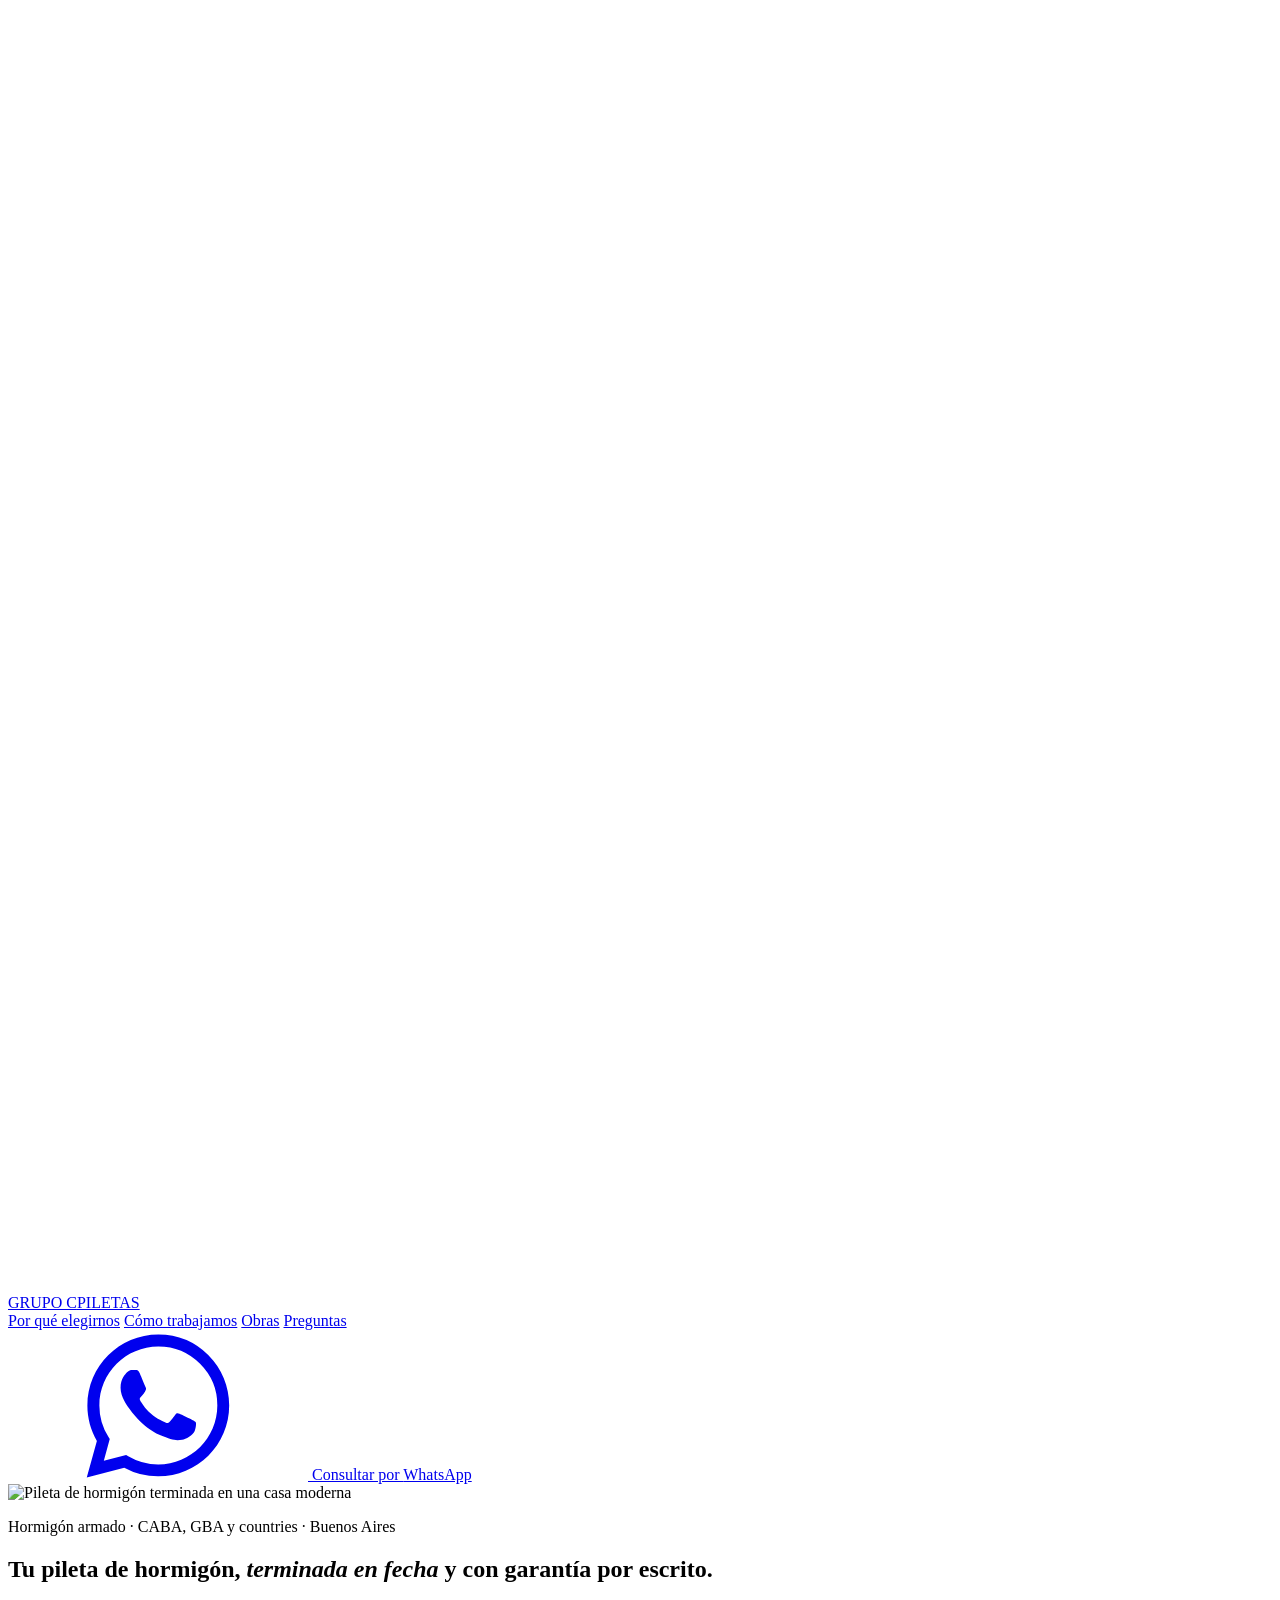
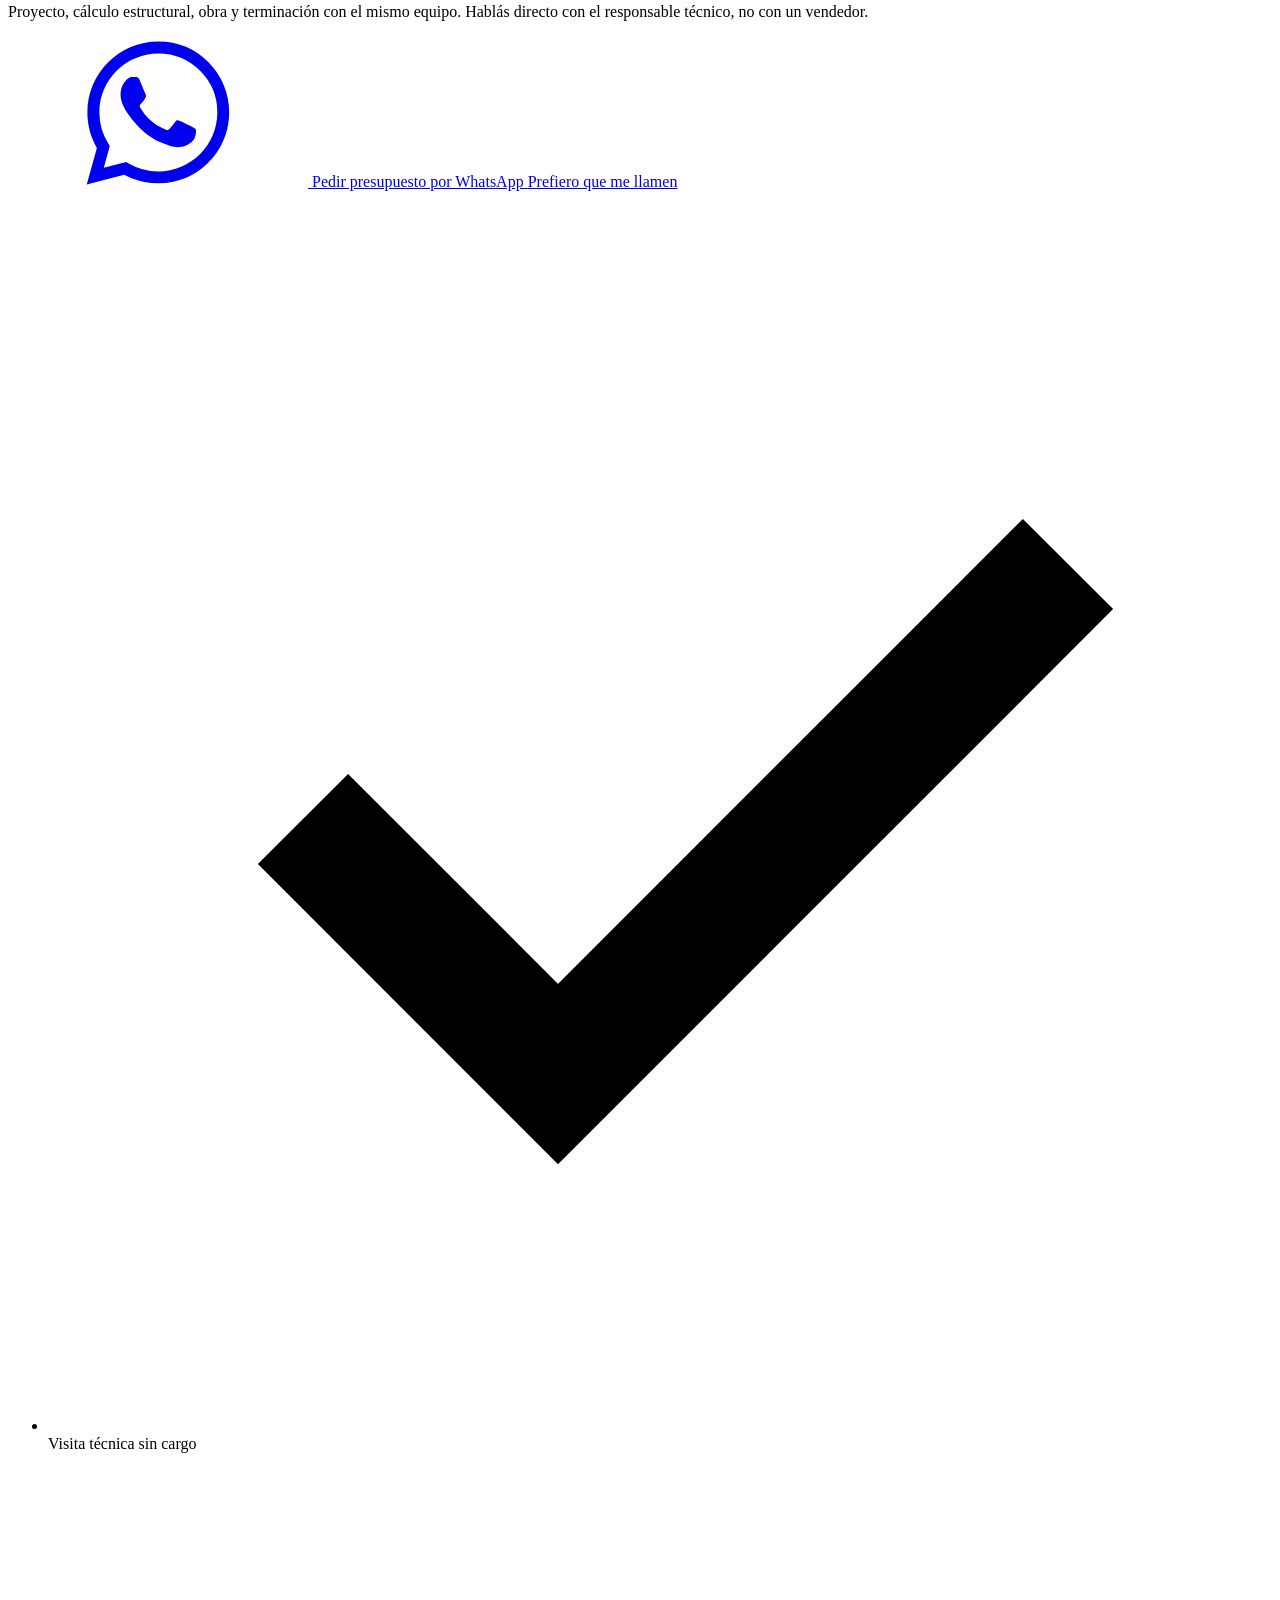
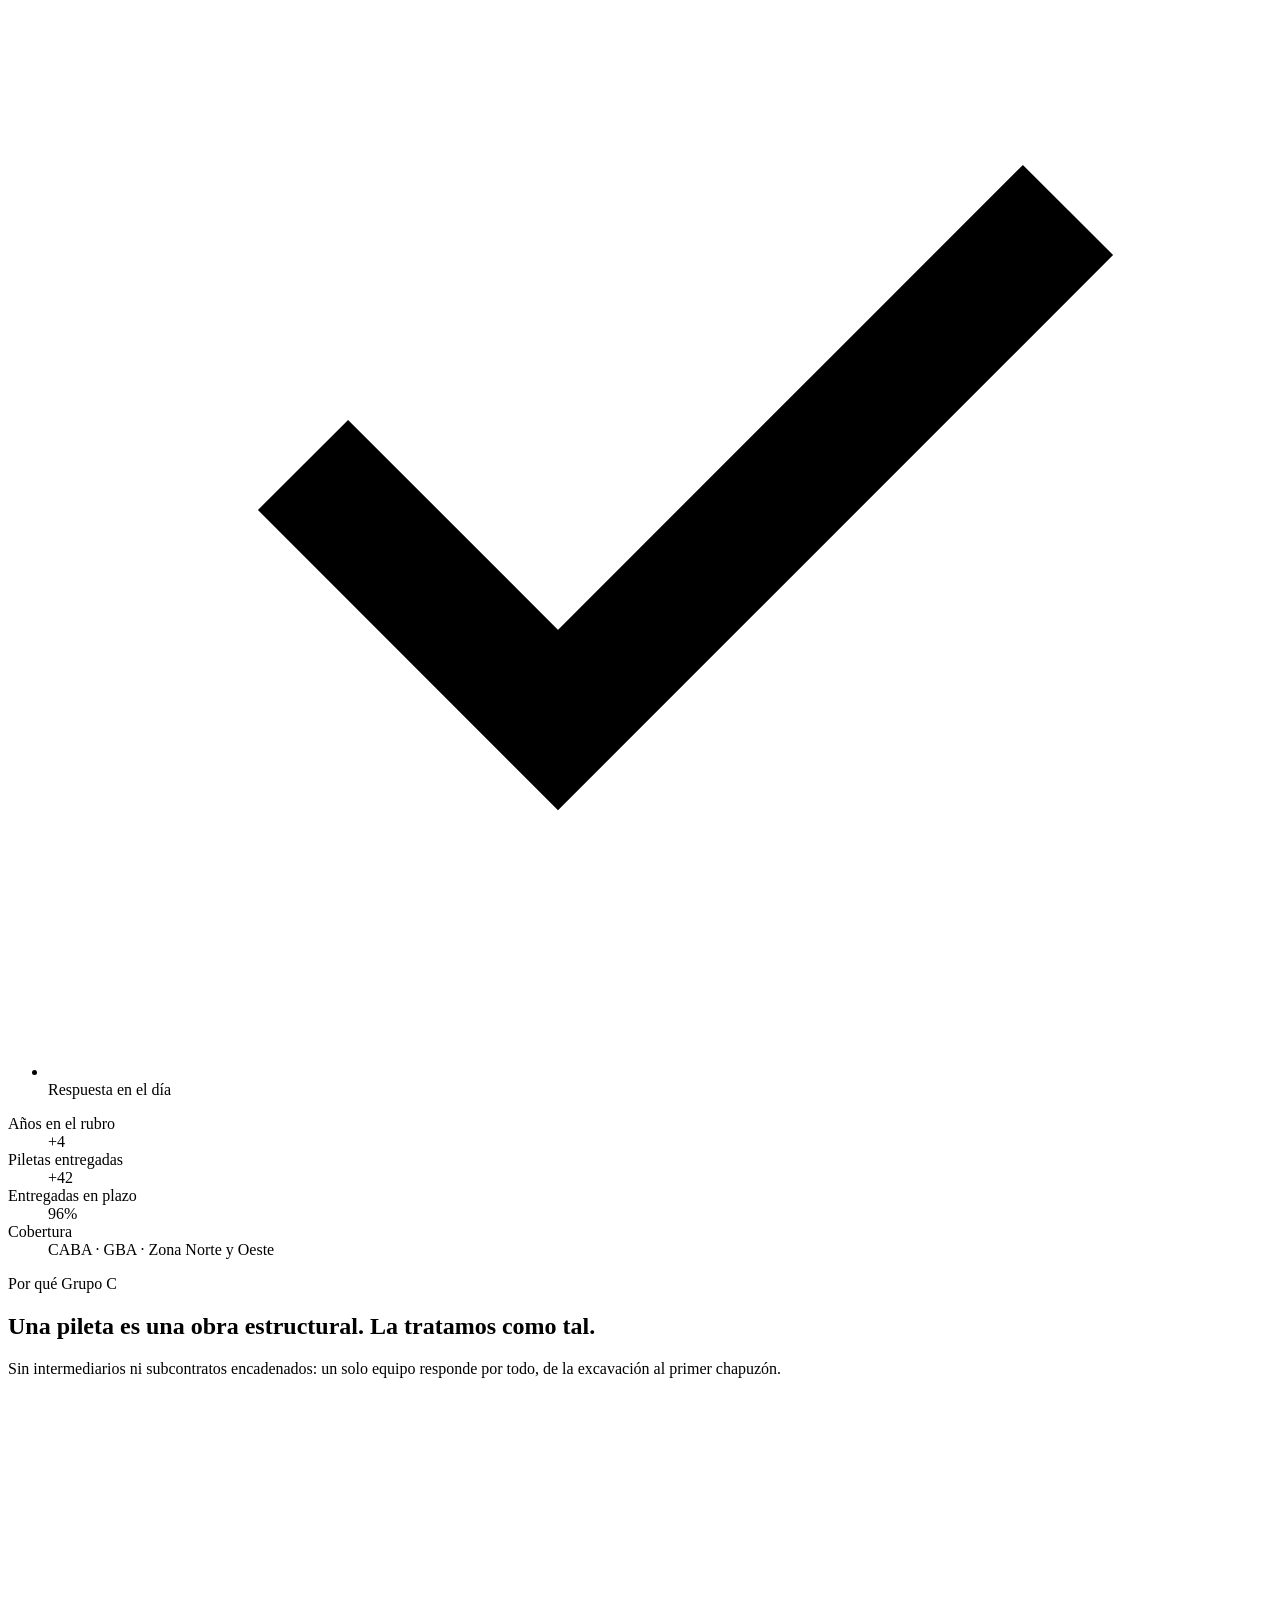
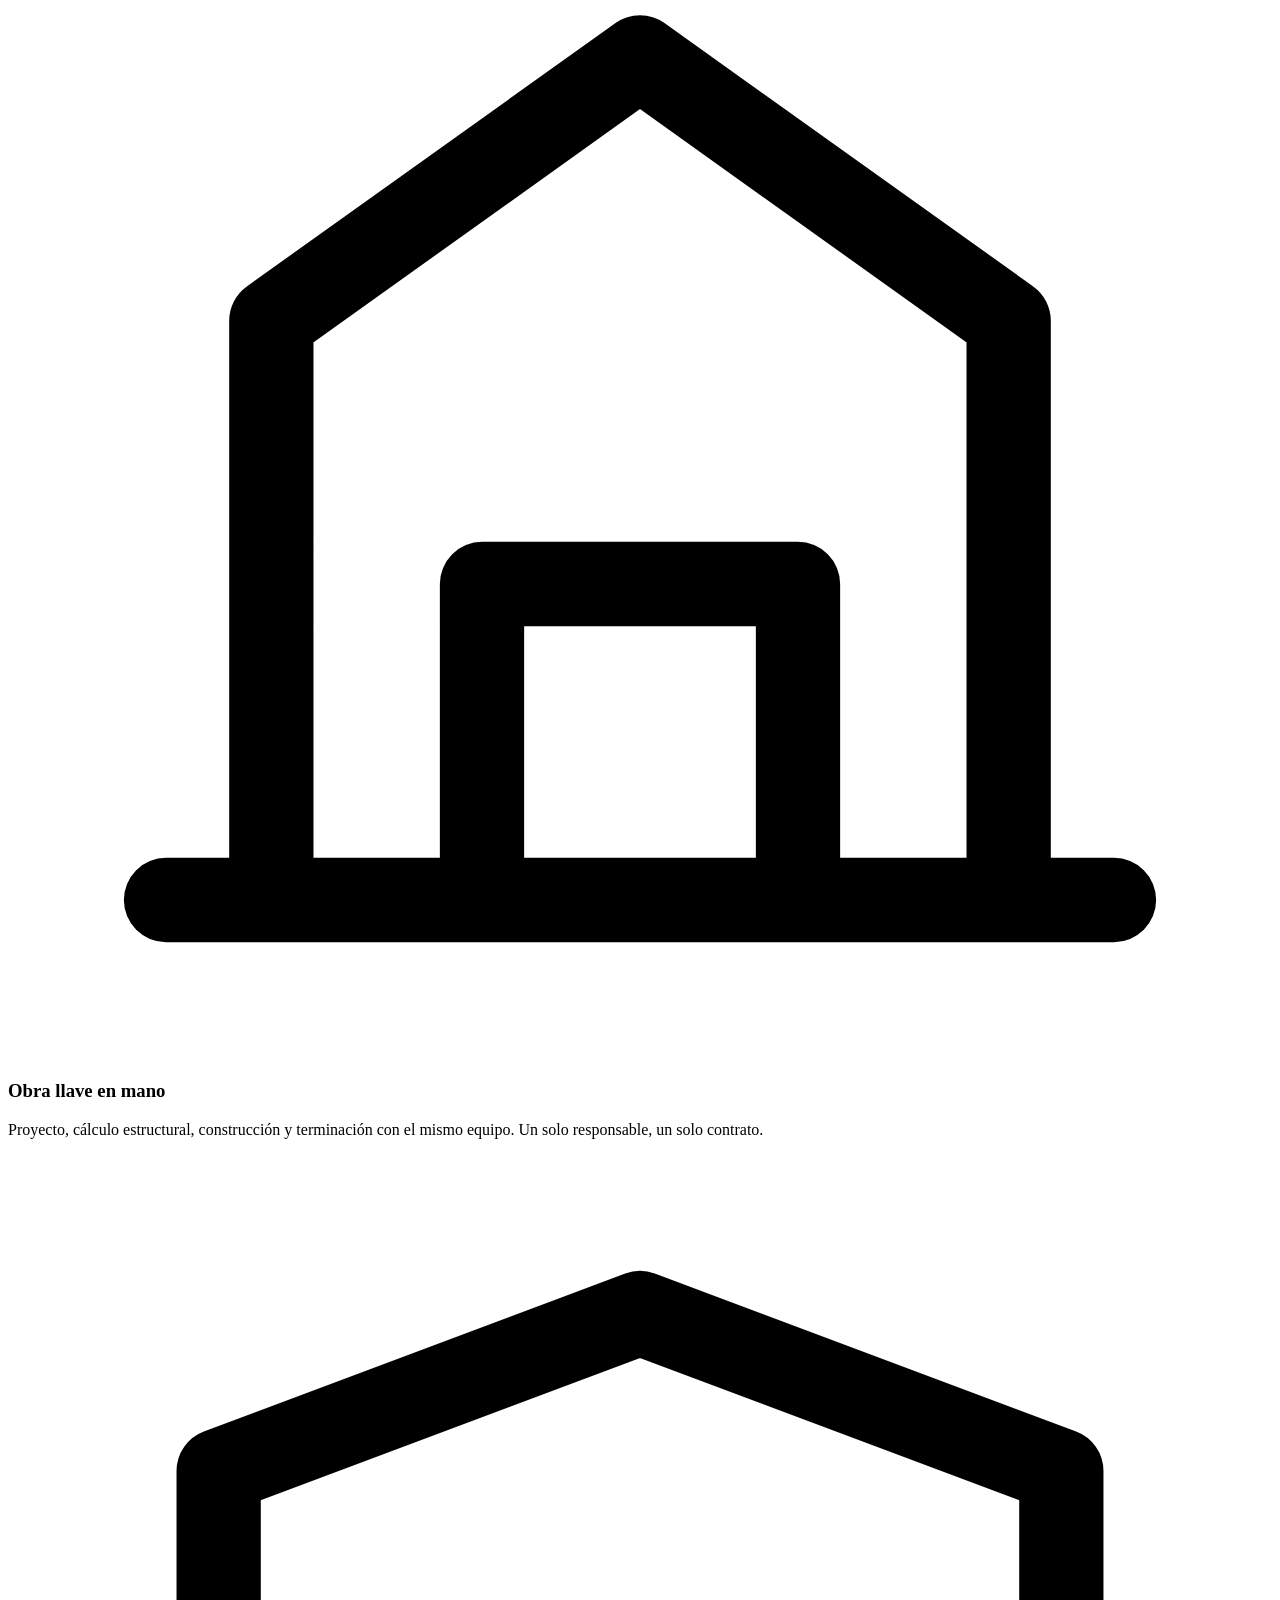
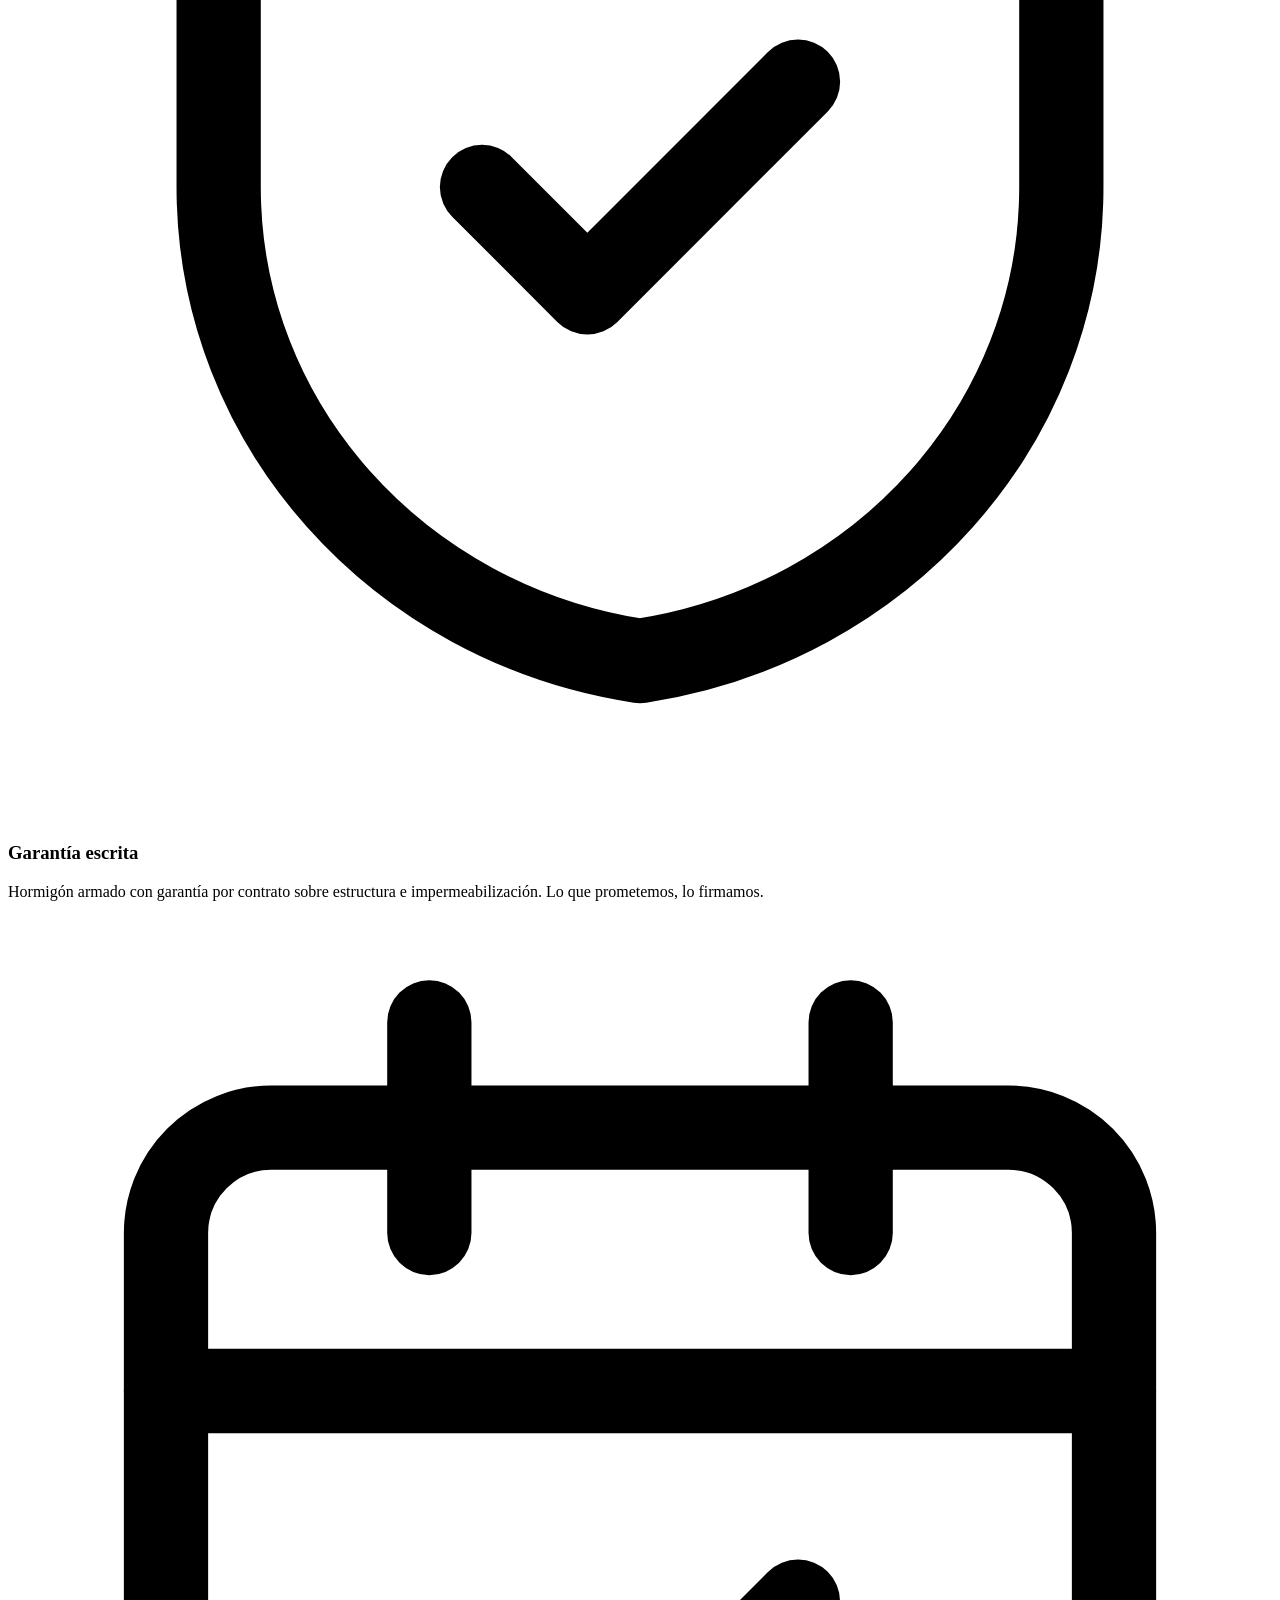
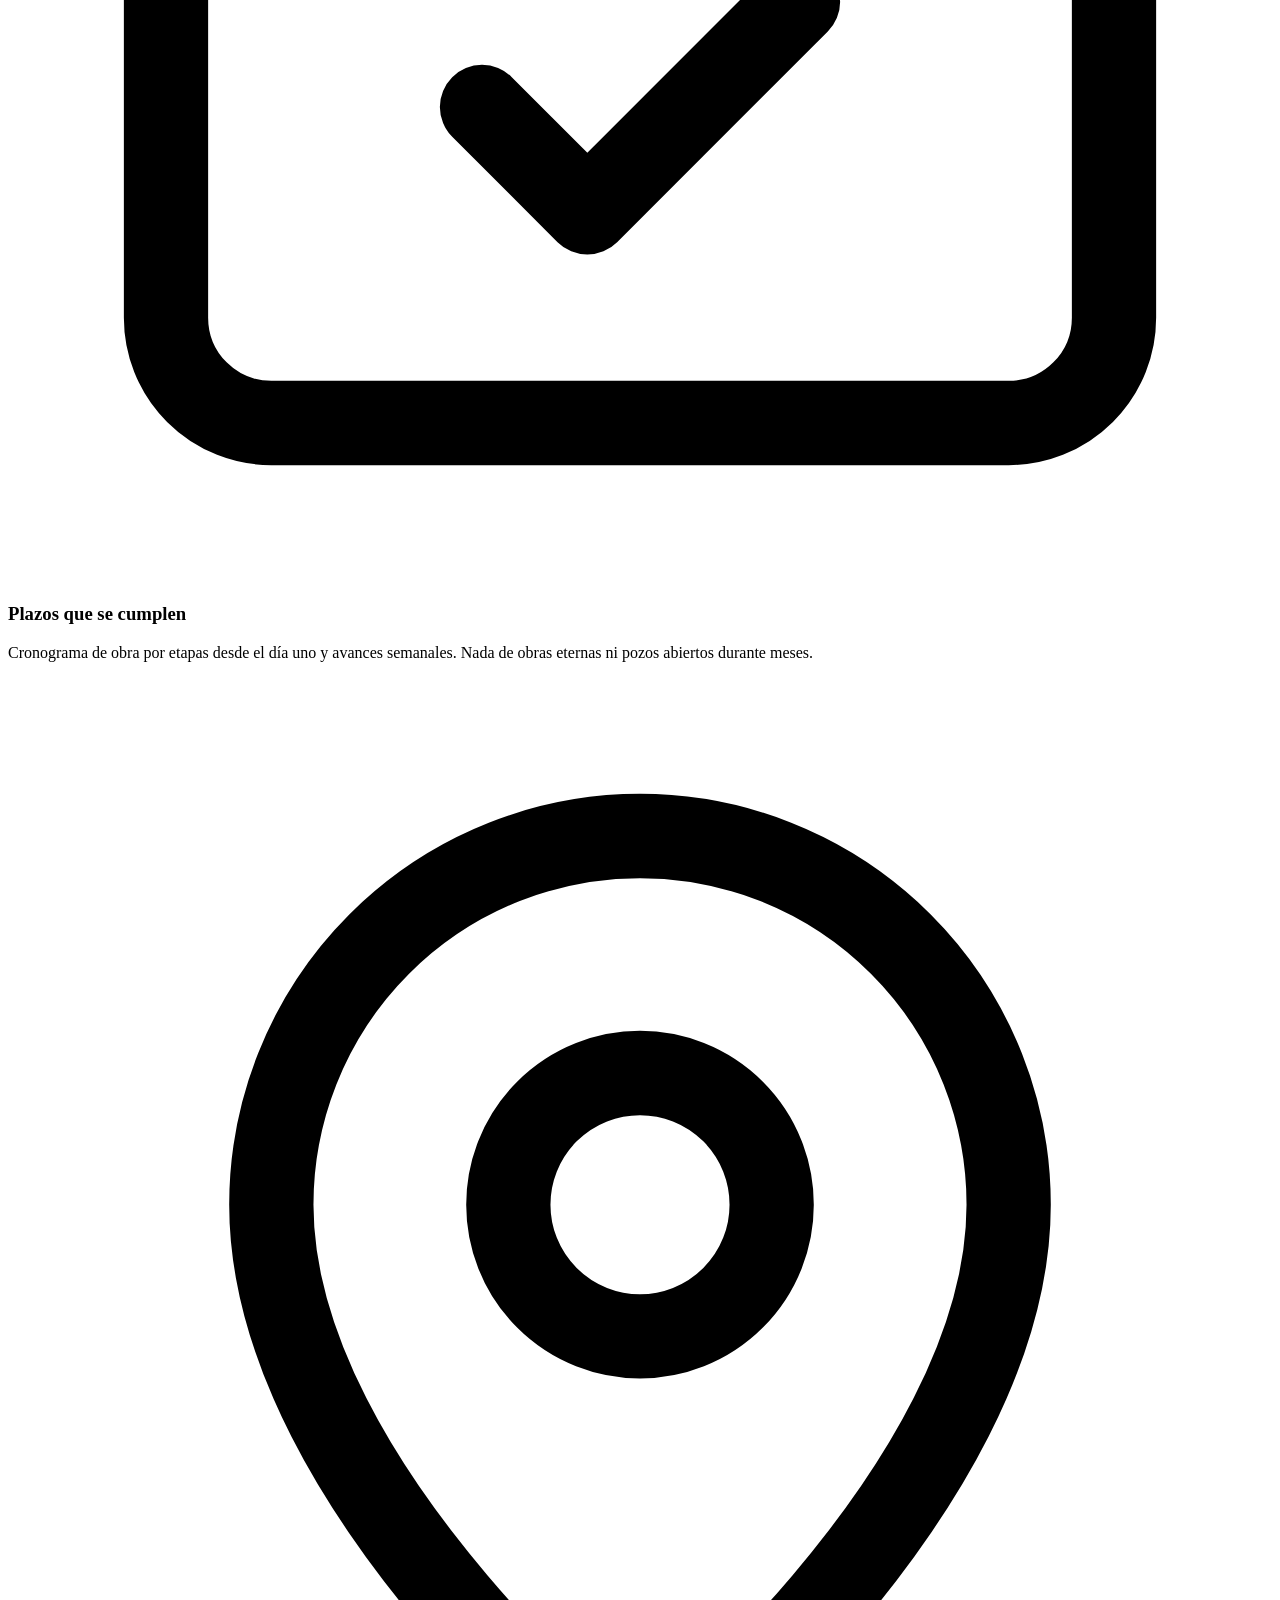
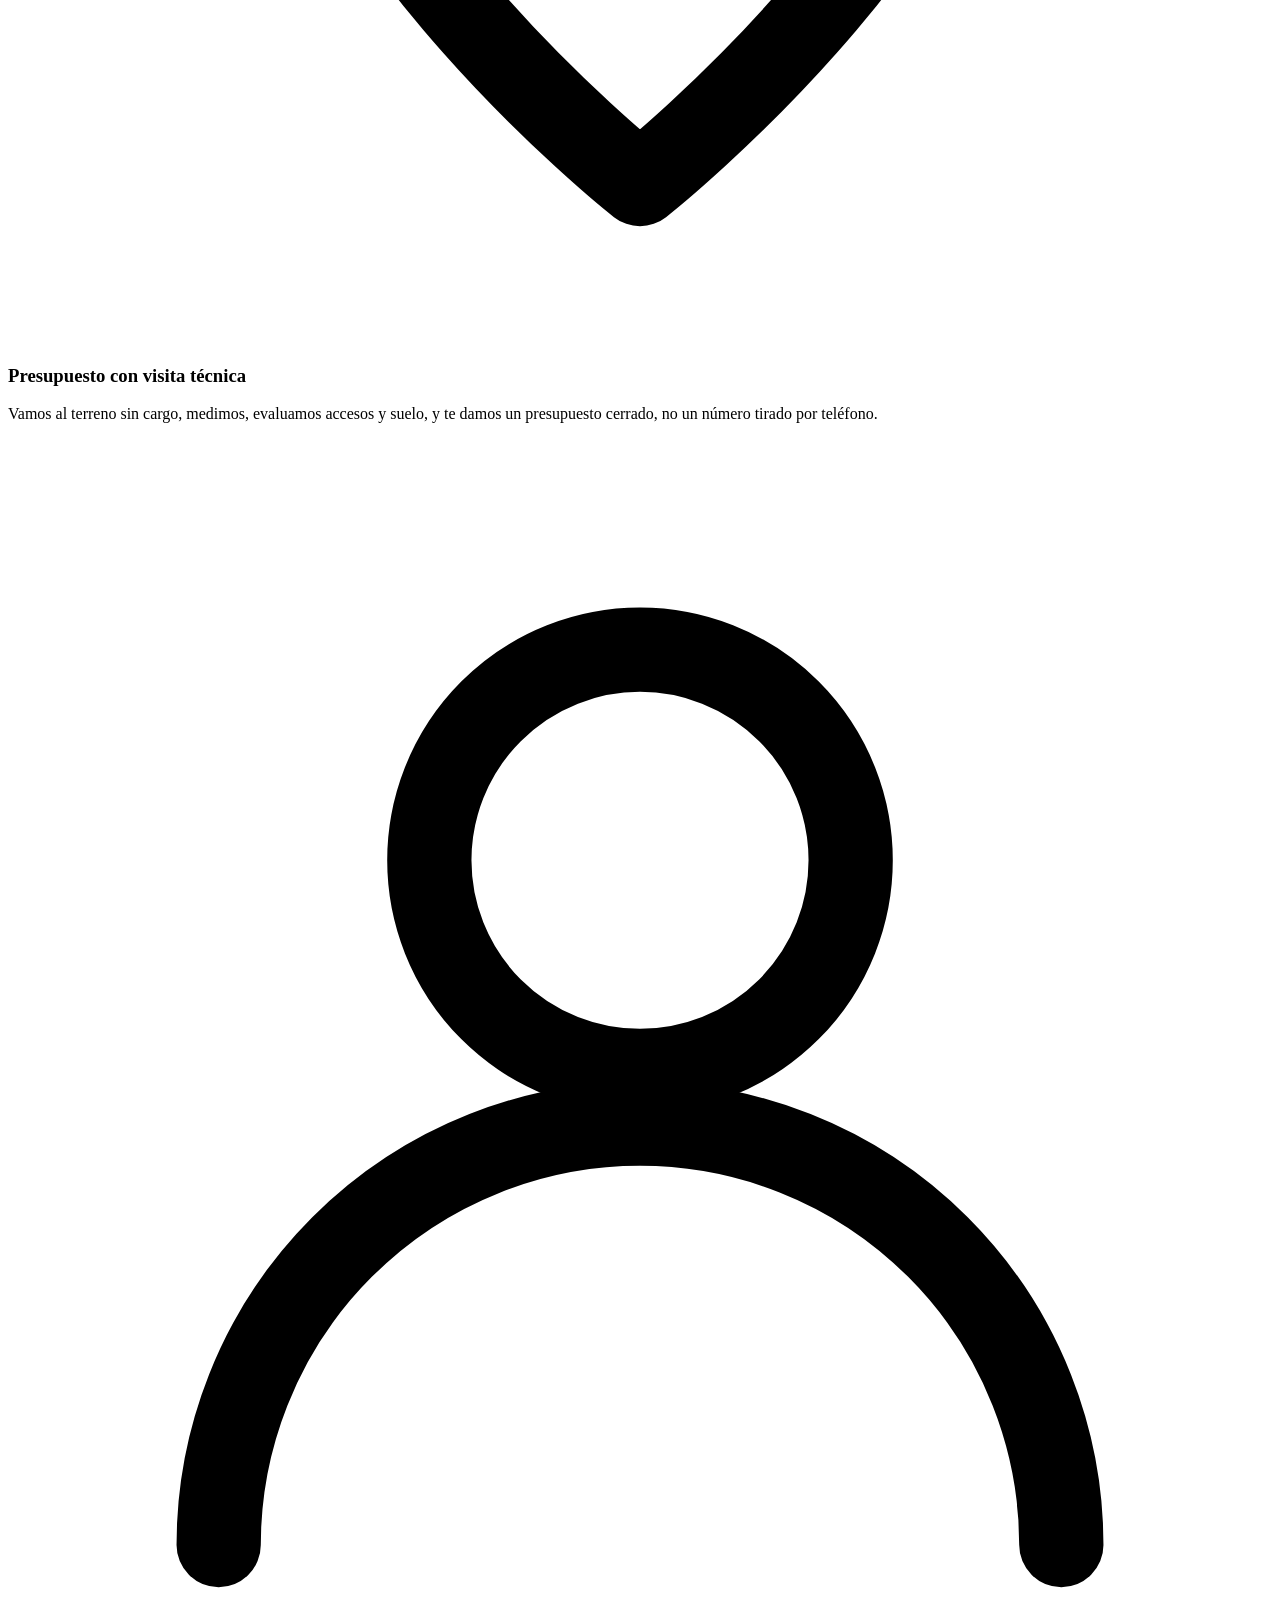
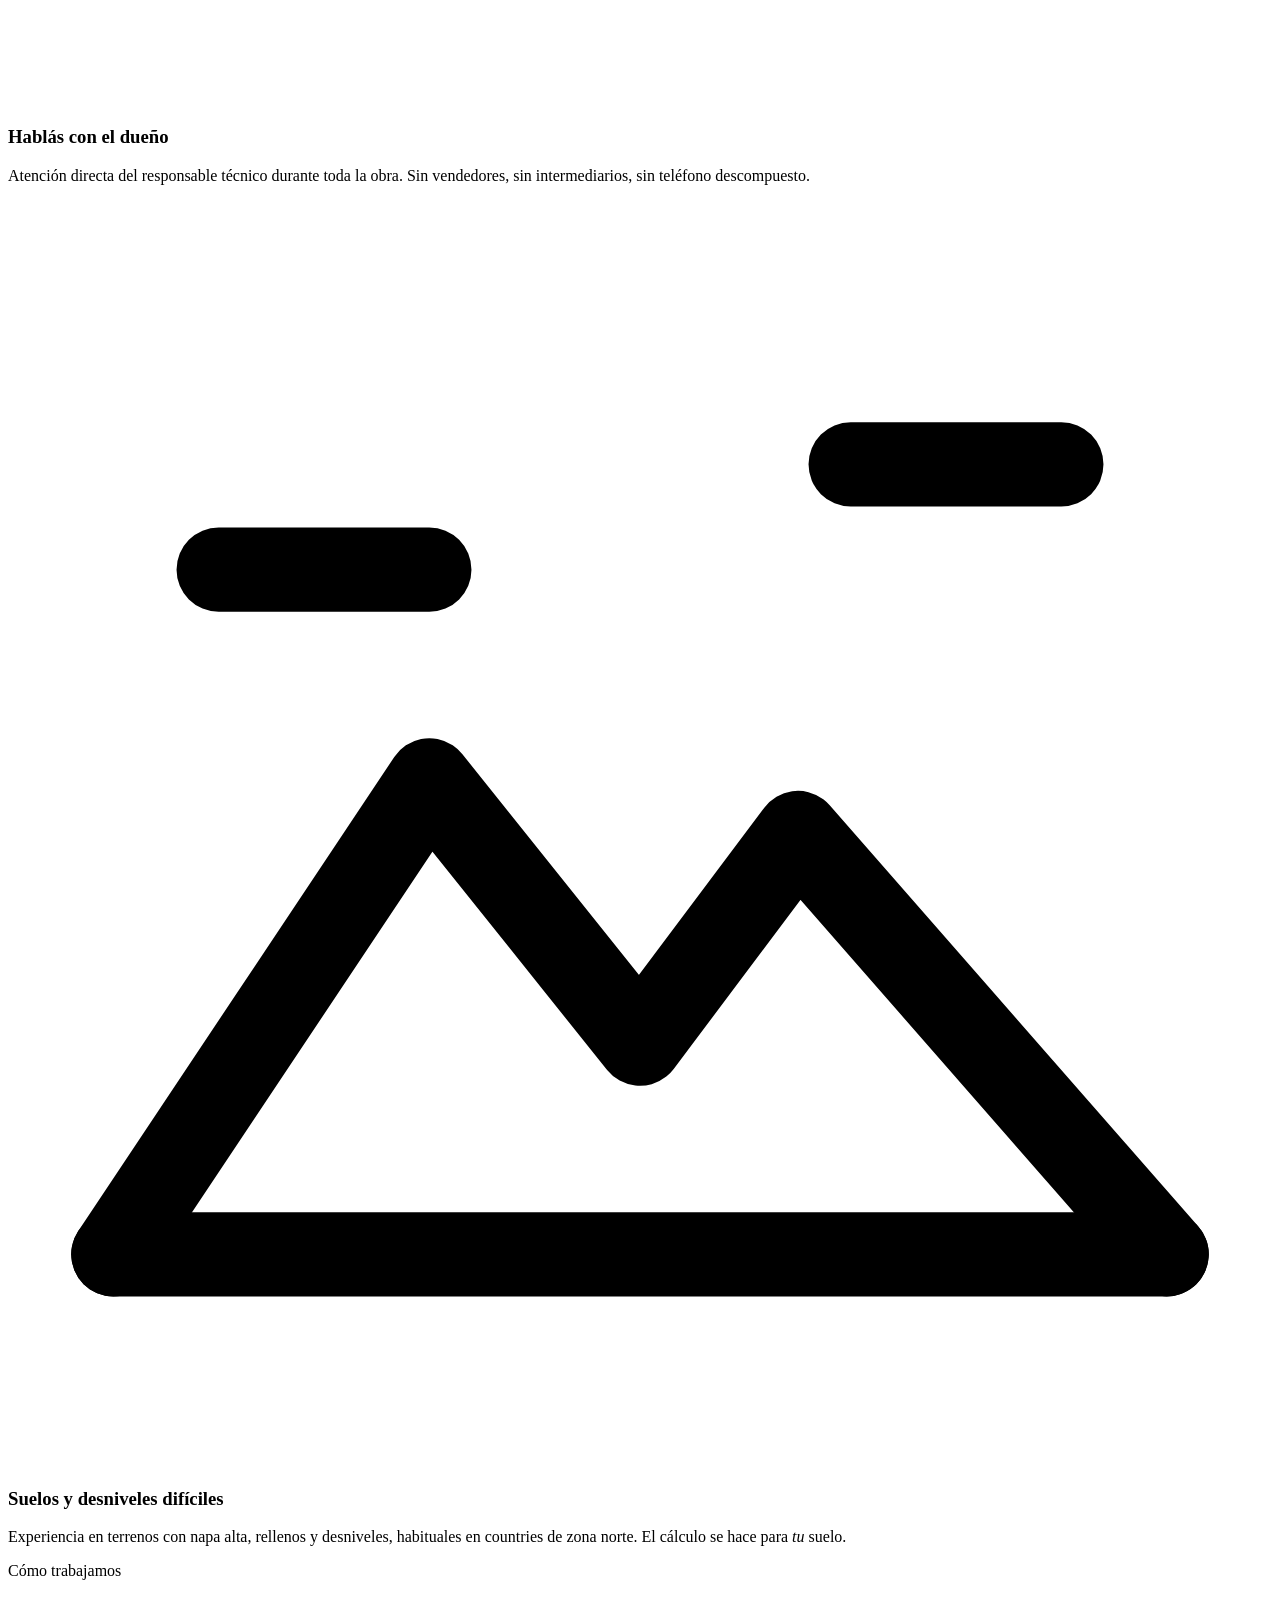
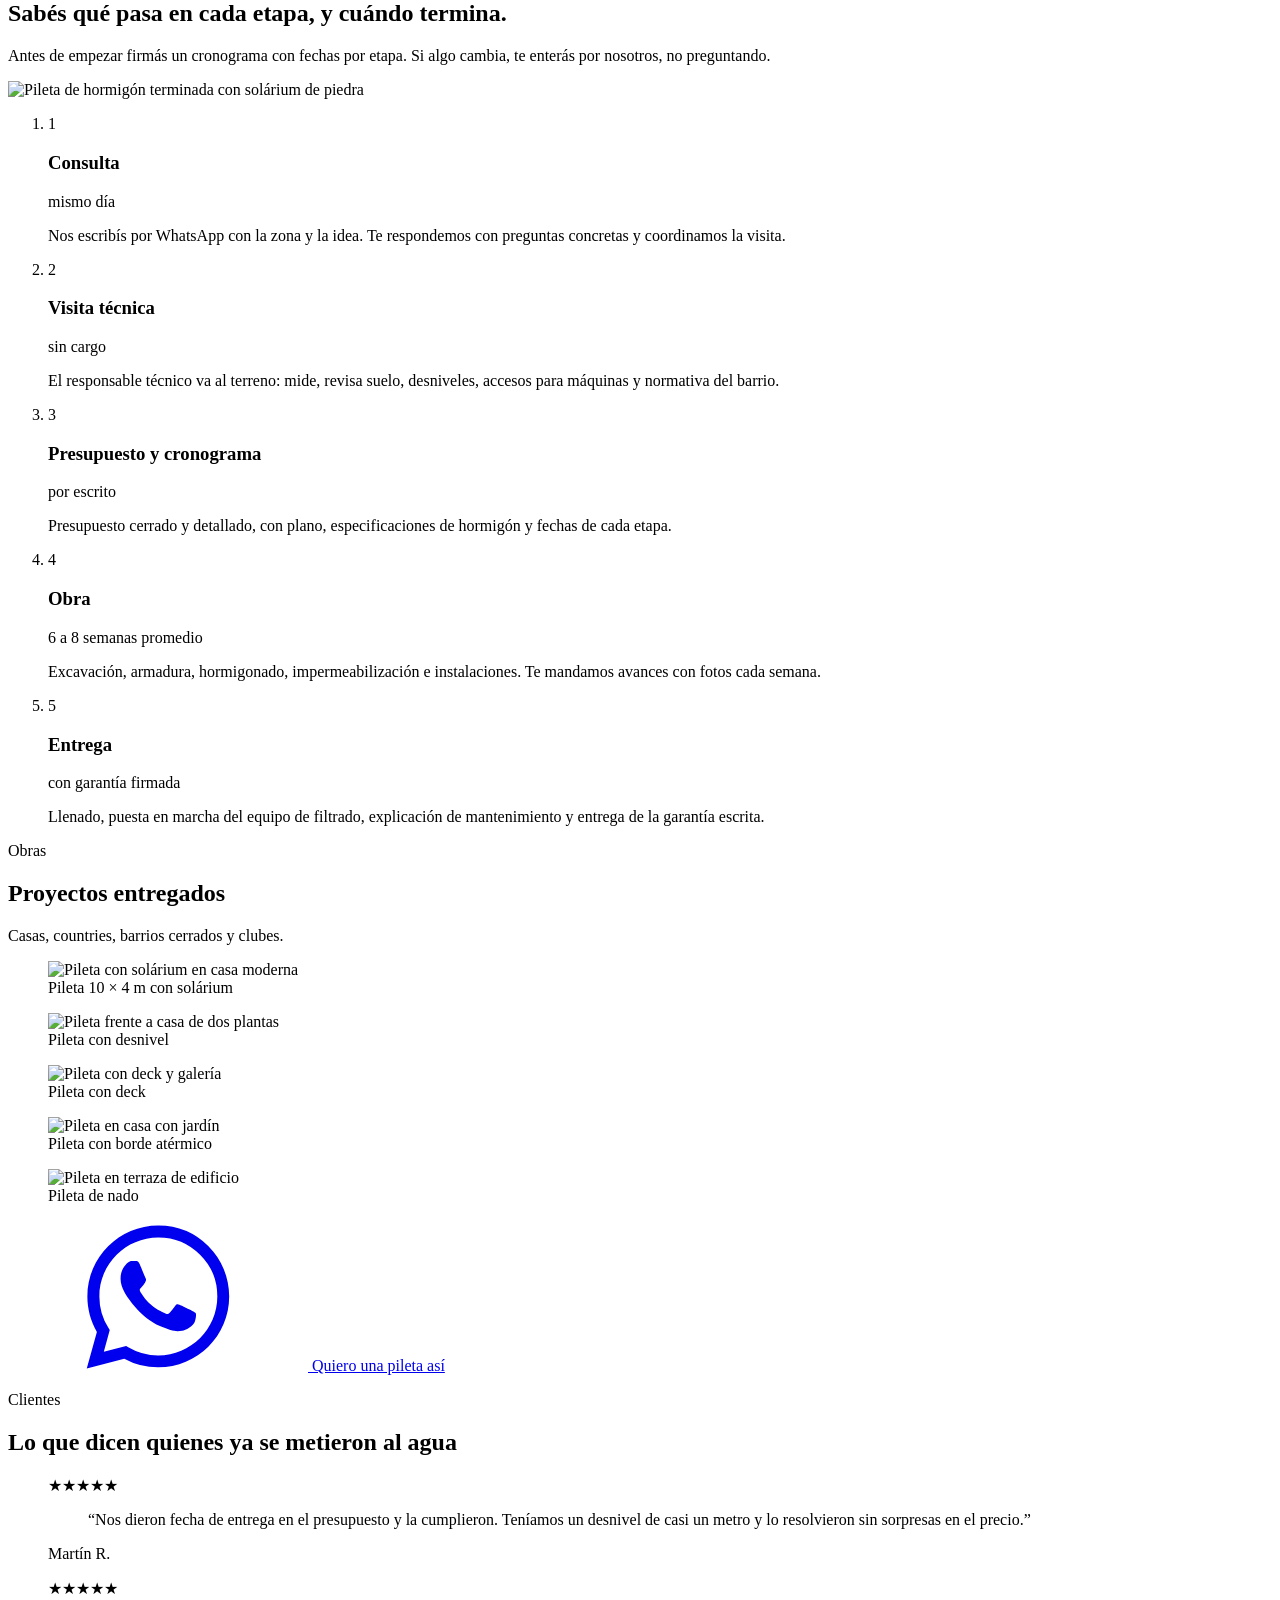
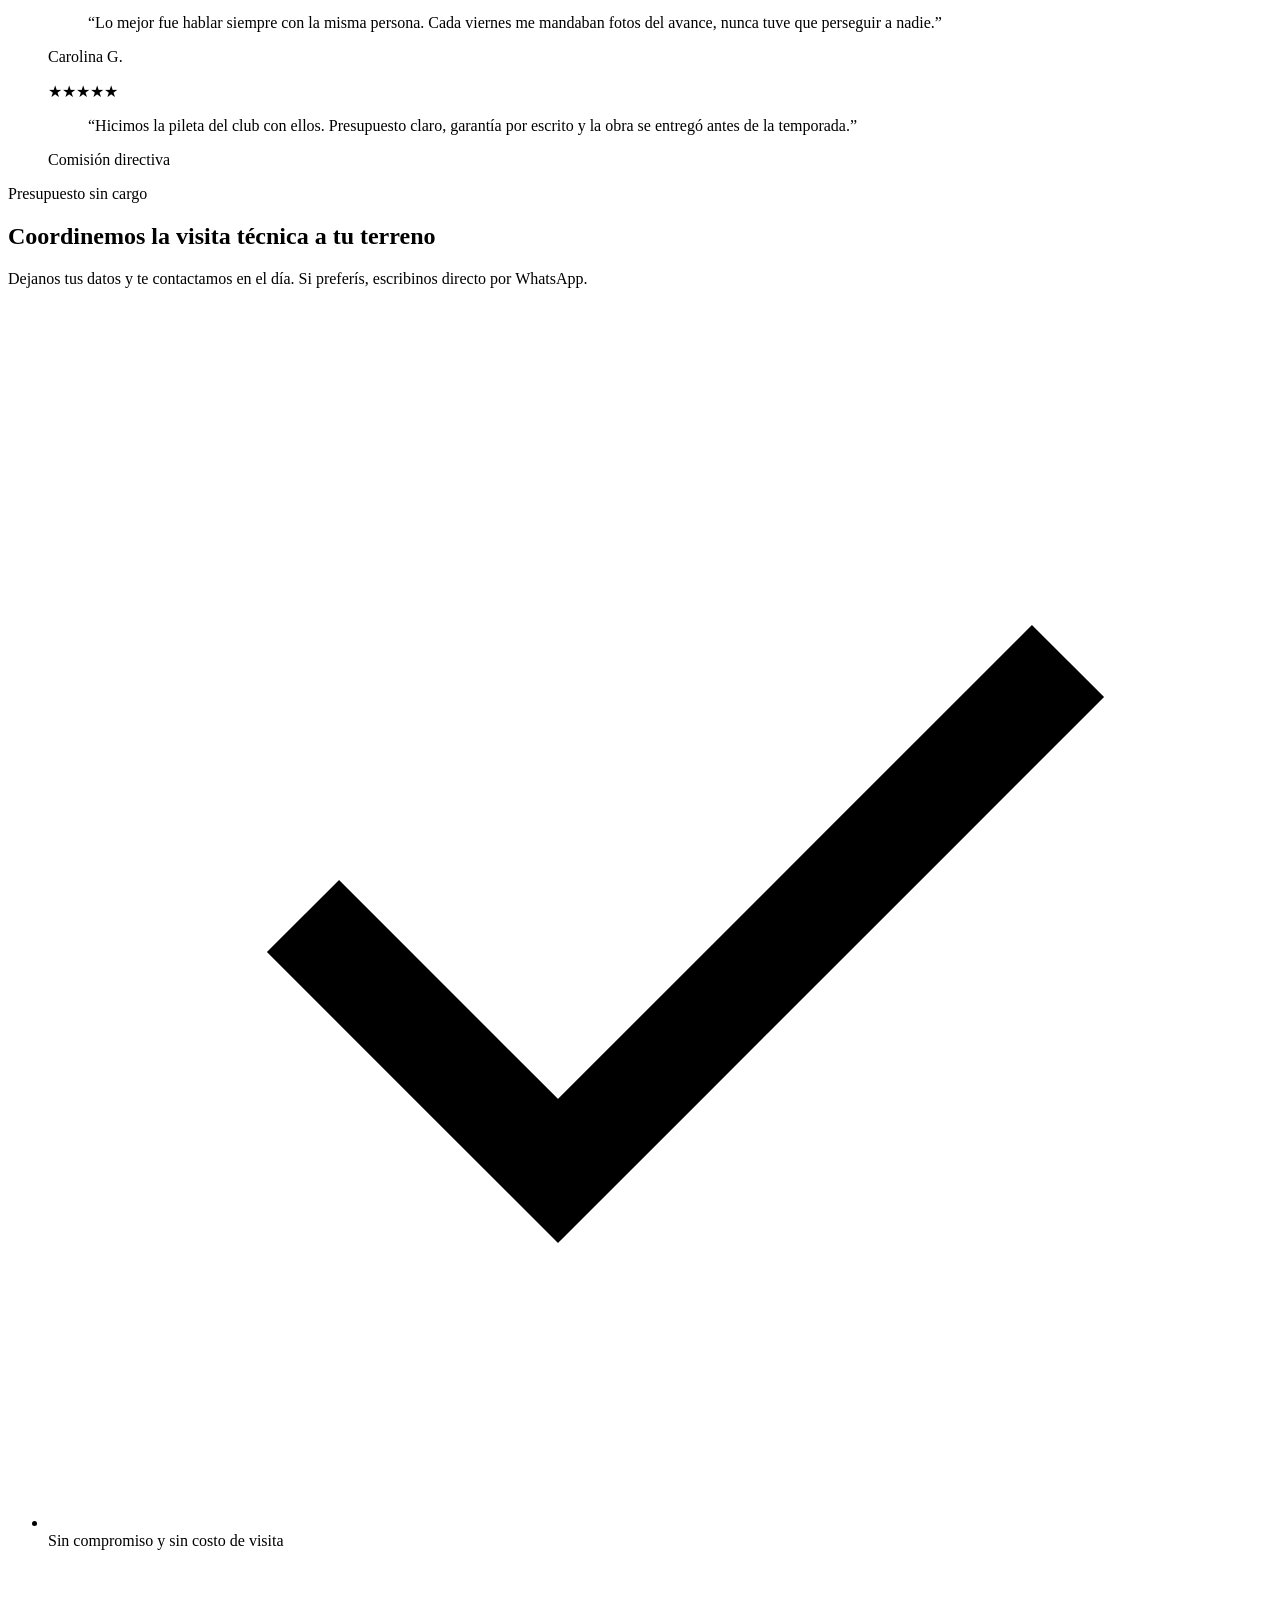
==== sitio/index.html @ be25f96b "Landing page Grupo C Piletas Versión publicada en Cloudflare Pages (grupocpiletas.pages.dev): sitio/" ====
<!DOCTYPE html>
<html lang="es-AR">
<head>
  <meta charset="UTF-8">
  <meta name="viewport" content="width=device-width, initial-scale=1">
  <title>Grupo C Piletas | Piletas de hormigón armado en Buenos Aires</title>
  <meta name="description" content="Construcción de piletas de hormigón armado llave en mano en CABA, GBA, countries y barrios cerrados. Garantía escrita, plazos cumplidos y presupuesto sin cargo con visita técnica.">
  <link rel="canonical" href="https://grupocpiletas.com.ar/">
  <meta property="og:type" content="website">
  <meta property="og:locale" content="es_AR">
  <meta property="og:url" content="https://grupocpiletas.com.ar/">
  <meta property="og:title" content="Grupo C Piletas | Piletas de hormigón armado en Buenos Aires">
  <meta property="og:description" content="Piletas de hormigón armado llave en mano, con garantía escrita y plazos cumplidos. Presupuesto sin cargo con visita técnica.">
  <!-- REEMPLAZAR FOTO: imagen para compartir en WhatsApp/redes (1200x630) -->
  <meta property="og:image" content="https://images.unsplash.com/photo-1613490493576-7fde63acd811?auto=format&fit=crop&w=1200&h=630&q=75">
  <meta name="theme-color" content="#0A1F2E">
  <link rel="icon" type="image/svg+xml" href="data:image/svg+xml,%3Csvg xmlns='http://www.w3.org/2000/svg' viewBox='0 0 64 64'%3E%3Crect width='64' height='64' rx='14' fill='%230F2A3D'/%3E%3Cpath d='M47 18A20 20 0 1 0 47 46' fill='none' stroke='%232AA7A0' stroke-width='6' stroke-linecap='round'/%3E%3Cpath d='M24 33.5c2.7-4 5.3-4 8 0s5.3 4 8 0' fill='none' stroke='%23F7F5EF' stroke-width='3.6' stroke-linecap='round'/%3E%3C/svg%3E">

  <!--
    ============================================================
    CONFIGURACIÓN RÁPIDA — reemplazar antes de publicar
    ------------------------------------------------------------
    1) WHATSAPP: el número está en la constante WA_NUMBER del <script> final
       (formato internacional sin + ni 15) y visible en el footer.
    2) FOTOS: buscá "REEMPLAZAR FOTO" — son imágenes de stock de Unsplash.
    3) NÚMEROS DE CONFIANZA: buscá "REEMPLAZAR DATO".
    4) TESTIMONIOS: buscá "TESTIMONIOS".
    5) ESTILOS: styles.css es el Tailwind ya compilado. Si agregás clases
       nuevas, editá la versión de desarrollo y volvé a generar el CSS.
    ============================================================
  -->

  <link rel="preconnect" href="https://fonts.googleapis.com">
  <link rel="preconnect" href="https://fonts.gstatic.com" crossorigin>
  <link href="https://fonts.googleapis.com/css2?family=Fraunces:ital,opsz,wght@0,9..144,600;0,9..144,700;1,9..144,600&family=Manrope:wght@400;500;600;700&display=swap" rel="stylesheet">
  <!-- REEMPLAZAR FOTO: imagen del hero, precargada para mejorar LCP -->
  <link rel="preload" as="image" href="https://images.unsplash.com/photo-1613490493576-7fde63acd811?auto=format&fit=crop&w=1600&q=75">
  <link rel="stylesheet" href="/styles.css">
</head>

<body class="bg-ink text-stone font-sans leading-relaxed">

  <!-- Ícono WhatsApp reutilizable -->
  <svg width="0" height="0" class="absolute" aria-hidden="true">
    <symbol id="i-wa" viewBox="0 0 24 24"><path fill="currentColor" d="M17.47 14.38c-.3-.15-1.76-.87-2.03-.97-.27-.1-.47-.15-.67.15-.2.3-.77.97-.94 1.17-.17.2-.35.22-.64.07-.3-.15-1.26-.46-2.39-1.47-.88-.79-1.48-1.76-1.65-2.06-.17-.3-.02-.46.13-.6.13-.14.3-.35.45-.52.15-.17.2-.3.3-.5.1-.2.05-.37-.03-.52-.07-.15-.67-1.61-.92-2.21-.24-.58-.49-.5-.67-.51h-.57c-.2 0-.52.07-.79.37-.27.3-1.04 1.02-1.04 2.48 0 1.46 1.07 2.88 1.21 3.07.15.2 2.1 3.2 5.08 4.49.71.31 1.26.49 1.69.63.71.23 1.36.19 1.87.12.57-.09 1.76-.72 2.01-1.41.25-.7.25-1.29.17-1.41-.07-.13-.27-.2-.57-.35M12.05 21.5h-.01a9.4 9.4 0 0 1-4.8-1.31l-.34-.2-3.57.93.95-3.48-.22-.36a9.41 9.41 0 0 1-1.44-5.02c0-5.2 4.23-9.43 9.44-9.43a9.4 9.4 0 0 1 6.67 2.77 9.37 9.37 0 0 1 2.76 6.67c0 5.2-4.24 9.43-9.44 9.43m8.03-17.46A11.3 11.3 0 0 0 12.05.72C5.8.72.7 5.8.7 12.07c0 2 .52 3.95 1.52 5.67L.6 23.6l6-1.57a11.3 11.3 0 0 0 5.43 1.38h.01c6.26 0 11.35-5.09 11.35-11.35 0-3.03-1.18-5.88-3.32-8.02"/></symbol>
  </svg>

  <!-- ===================== HEADER ===================== -->
  <header id="top" class="fixed inset-x-0 top-0 z-40 transition-colors duration-300" data-header>
    <div class="mx-auto flex h-16 max-w-7xl items-center justify-between px-4 sm:px-6 lg:h-20 lg:px-8">
      <a href="#top" class="flex items-center gap-2.5" aria-label="Grupo C Piletas, inicio">
        <!-- Reemplazar por logo real (SVG) cuando esté disponible -->
<svg class="h-9 w-9 shrink-0" viewBox="0 0 64 64" fill="none" stroke-linecap="round" aria-hidden="true"><path d="M50.4 13.6A26 26 0 1 0 50.4 50.4" stroke="var(--color-aqua)" stroke-width="6"/><path d="M21 33.5c3.7-5 7.3-5 11 0s7.3 5 11 0" stroke="var(--color-stone)" stroke-width="3.6"/></svg>
        <span class="leading-none"><span class="block font-display text-[17px] font-bold tracking-tight">GRUPO C</span><span class="mt-1 block text-[10px] font-semibold tracking-[0.32em] text-aqua">PILETAS</span></span>
      </a>
      <nav class="hidden items-center gap-8 text-sm text-mist lg:flex" aria-label="Principal">
        <a href="#diferenciales" class="transition-colors hover:text-stone">Por qué elegirnos</a>
        <a href="#proceso" class="transition-colors hover:text-stone">Cómo trabajamos</a>
        <a href="#obras" class="transition-colors hover:text-stone">Obras</a>
        <a href="#faq" class="transition-colors hover:text-stone">Preguntas</a>
      </nav>
      <a href="#" data-wa data-wa-msg="Hola Grupo C, quiero consultar por una pileta de hormigón." class="inline-flex min-h-11 items-center gap-2 rounded-full bg-aqua px-4 text-sm font-semibold text-ink transition hover:bg-stone">
        <svg class="h-4 w-4" aria-hidden="true"><use href="#i-wa"/></svg>
        <span><span class="hidden sm:inline">Consultar por </span>WhatsApp</span>
      </a>
    </div>
  </header>

  <main>
    <!-- ===================== 1. HERO ===================== -->
    <section class="relative isolate flex min-h-[92svh] items-end overflow-hidden pb-14 pt-28 sm:pb-20 lg:min-h-screen lg:items-center lg:pb-0">
      <!-- REEMPLAZAR FOTO: pileta terminada propia, idealmente horizontal 2400px, atardecer o luz lateral -->
      <img src="https://images.unsplash.com/photo-1613490493576-7fde63acd811?auto=format&fit=crop&w=1600&q=75"
           srcset="https://images.unsplash.com/photo-1613490493576-7fde63acd811?auto=format&fit=crop&w=800&q=70 800w,
                   https://images.unsplash.com/photo-1613490493576-7fde63acd811?auto=format&fit=crop&w=1600&q=75 1600w,
                   https://images.unsplash.com/photo-1613490493576-7fde63acd811?auto=format&fit=crop&w=2400&q=75 2400w"
           sizes="100vw" alt="Pileta de hormigón terminada en una casa moderna"
           class="absolute inset-0 -z-20 h-full w-full object-cover object-[60%_85%] lg:object-center" fetchpriority="high">
      <div class="absolute inset-0 -z-10 bg-gradient-to-t from-ink/95 via-ink/70 to-ink/10 lg:bg-gradient-to-r lg:from-ink lg:via-ink/80 lg:to-ink/10"></div>

      <div class="mx-auto w-full max-w-7xl px-4 sm:px-6 lg:px-8">
        <div class="max-w-2xl">
          <p class="mb-5 inline-flex items-center gap-2 rounded-full border border-stone/15 bg-ink/50 px-3 py-1 text-xs font-medium tracking-wide text-mist backdrop-blur">
            <span class="h-1.5 w-1.5 rounded-full bg-aqua"></span>
            Hormigón armado<span class="hidden sm:inline"> · CABA, GBA y countries</span><span class="sm:hidden"> · Buenos Aires</span>
          </p>
          <h1 class="font-display text-[2.6rem] font-semibold leading-[1.05] tracking-tight sm:text-6xl lg:text-7xl">
            Tu pileta de hormigón, <em class="text-aqua">terminada en fecha</em> y con garantía por escrito.
          </h1>
          <p class="mt-6 max-w-xl text-base text-stone/80 sm:text-lg">
            Proyecto, cálculo estructural, obra y terminación con el mismo equipo. Hablás directo con el responsable técnico, no con un vendedor.
          </p>
          <div class="mt-8 flex flex-col gap-3 sm:flex-row sm:items-center">
            <a href="#" data-wa data-hero-cta data-wa-msg="Hola Grupo C, quiero pedir un presupuesto sin cargo para una pileta de hormigón." class="group inline-flex min-h-14 items-center justify-center gap-3 rounded-full bg-aqua px-7 text-base font-semibold text-ink shadow-[0_10px_40px_-10px] shadow-aqua/60 transition hover:bg-stone">
              <svg class="h-5 w-5" aria-hidden="true"><use href="#i-wa"/></svg>
              Pedir presupuesto por WhatsApp
            </a>
            <a href="#contacto" class="inline-flex min-h-14 items-center justify-center rounded-full border border-stone/25 px-7 text-base font-medium text-stone transition hover:border-stone/60 hover:bg-stone/5">
              Prefiero que me llamen
            </a>
          </div>
          <ul class="mt-7 flex flex-wrap gap-x-5 gap-y-2 text-sm text-mist">
            <li class="flex items-center gap-1.5"><svg class="h-4 w-4 text-aqua" viewBox="0 0 24 24" fill="none" stroke="currentColor" stroke-width="2.5" aria-hidden="true"><path d="m5 12 5 5L20 7"/></svg>Visita técnica sin cargo</li>
            <li class="flex items-center gap-1.5"><svg class="h-4 w-4 text-aqua" viewBox="0 0 24 24" fill="none" stroke="currentColor" stroke-width="2.5" aria-hidden="true"><path d="m5 12 5 5L20 7"/></svg>Respuesta en el día</li>
          </ul>
        </div>
      </div>
    </section>

    <!-- ===================== 2. BARRA DE CONFIANZA ===================== -->
    <section aria-label="Grupo C en números" class="border-y border-line bg-concrete">
      <dl class="mx-auto grid max-w-7xl grid-cols-2 divide-line px-4 sm:px-6 lg:grid-cols-4 lg:divide-x lg:px-8">
        <div class="px-2 py-7 lg:px-8 lg:py-10">
          <dt class="text-xs uppercase tracking-[0.14em] text-mist">Años en el rubro</dt>
          <dd class="mt-1 font-display text-4xl font-semibold tabular-nums lg:text-5xl">+4</dd>
        </div>
        <div class="px-2 py-7 lg:px-8 lg:py-10">
          <dt class="text-xs uppercase tracking-[0.14em] text-mist">Piletas entregadas</dt>
          <dd class="mt-1 font-display text-4xl font-semibold tabular-nums lg:text-5xl">+42</dd>
        </div>
        <div class="border-t border-line px-2 py-7 lg:border-t-0 lg:px-8 lg:py-10">
          <dt class="text-xs uppercase tracking-[0.14em] text-mist">Entregadas en plazo</dt>
          <dd class="mt-1 font-display text-4xl font-semibold tabular-nums lg:text-5xl">96%</dd>
        </div>
        <div class="border-t border-line px-2 py-7 lg:border-t-0 lg:px-8 lg:py-10">
          <dt class="text-xs uppercase tracking-[0.14em] text-mist">Cobertura</dt>
          <dd class="mt-1 text-lg font-semibold leading-snug lg:mt-3 lg:text-xl">CABA · GBA · Zona Norte y Oeste</dd>
        </div>
      </dl>
    </section>

    <!-- ===================== 3. DIFERENCIALES ===================== -->
    <section id="diferenciales" class="py-20 sm:py-28">
      <div class="mx-auto max-w-7xl px-4 sm:px-6 lg:px-8">
        <div class="reveal max-w-2xl">
          <p class="text-sm font-semibold uppercase tracking-[0.16em] text-aqua">Por qué Grupo C</p>
          <h2 class="mt-3 font-display text-3xl font-semibold leading-tight sm:text-5xl">Una pileta es una obra estructural. La tratamos como tal.</h2>
          <p class="mt-4 text-mist sm:text-lg">Sin intermediarios ni subcontratos encadenados: un solo equipo responde por todo, de la excavación al primer chapuzón.</p>
        </div>

        <div class="mt-12 grid gap-px overflow-hidden rounded-2xl border border-line bg-line sm:grid-cols-2 lg:grid-cols-3">
          <!-- 1 -->
          <article class="reveal bg-ink p-7 sm:p-8">
            <svg class="h-7 w-7 text-aqua" viewBox="0 0 24 24" fill="none" stroke="currentColor" stroke-width="1.6" stroke-linecap="round" stroke-linejoin="round" aria-hidden="true"><path d="M3 21h18M5 21V10l7-5 7 5v11M9 21v-6h6v6"/></svg>
            <h3 class="mt-5 text-lg font-semibold">Obra llave en mano</h3>
            <p class="mt-2 text-[15px] text-mist">Proyecto, cálculo estructural, construcción y terminación con el mismo equipo. Un solo responsable, un solo contrato.</p>
          </article>
          <!-- 2 -->
          <article class="reveal bg-ink p-7 sm:p-8">
            <svg class="h-7 w-7 text-aqua" viewBox="0 0 24 24" fill="none" stroke="currentColor" stroke-width="1.6" stroke-linecap="round" stroke-linejoin="round" aria-hidden="true"><path d="M12 3 4 6v6c0 4.5 3.4 8.3 8 9 4.6-.7 8-4.5 8-9V6l-8-3Z"/><path d="m9 12 2 2 4-4"/></svg>
            <h3 class="mt-5 text-lg font-semibold">Garantía escrita</h3>
            <p class="mt-2 text-[15px] text-mist">Hormigón armado con garantía por contrato sobre estructura e impermeabilización. Lo que prometemos, lo firmamos.</p>
          </article>
          <!-- 3 -->
          <article class="reveal bg-ink p-7 sm:p-8">
            <svg class="h-7 w-7 text-aqua" viewBox="0 0 24 24" fill="none" stroke="currentColor" stroke-width="1.6" stroke-linecap="round" stroke-linejoin="round" aria-hidden="true"><rect x="3" y="4" width="18" height="17" rx="2"/><path d="M3 9h18M8 2v4M16 2v4"/><path d="m9 15 2 2 4-4"/></svg>
            <h3 class="mt-5 text-lg font-semibold">Plazos que se cumplen</h3>
            <p class="mt-2 text-[15px] text-mist">Cronograma de obra por etapas desde el día uno y avances semanales. Nada de obras eternas ni pozos abiertos durante meses.</p>
          </article>
          <!-- 4 -->
          <article class="reveal bg-ink p-7 sm:p-8">
            <svg class="h-7 w-7 text-aqua" viewBox="0 0 24 24" fill="none" stroke="currentColor" stroke-width="1.6" stroke-linecap="round" stroke-linejoin="round" aria-hidden="true"><path d="M12 21s-7-5.5-7-11a7 7 0 0 1 14 0c0 5.5-7 11-7 11Z"/><circle cx="12" cy="10" r="2.5"/></svg>
            <h3 class="mt-5 text-lg font-semibold">Presupuesto con visita técnica</h3>
            <p class="mt-2 text-[15px] text-mist">Vamos al terreno sin cargo, medimos, evaluamos accesos y suelo, y te damos un presupuesto cerrado, no un número tirado por teléfono.</p>
          </article>
          <!-- 5 -->
          <article class="reveal bg-ink p-7 sm:p-8">
            <svg class="h-7 w-7 text-aqua" viewBox="0 0 24 24" fill="none" stroke="currentColor" stroke-width="1.6" stroke-linecap="round" stroke-linejoin="round" aria-hidden="true"><circle cx="12" cy="8" r="4"/><path d="M4 21a8 8 0 0 1 16 0"/></svg>
            <h3 class="mt-5 text-lg font-semibold">Hablás con el dueño</h3>
            <p class="mt-2 text-[15px] text-mist">Atención directa del responsable técnico durante toda la obra. Sin vendedores, sin intermediarios, sin teléfono descompuesto.</p>
          </article>
          <!-- 6 -->
          <article class="reveal bg-ink p-7 sm:p-8">
            <svg class="h-7 w-7 text-aqua" viewBox="0 0 24 24" fill="none" stroke="currentColor" stroke-width="1.6" stroke-linecap="round" stroke-linejoin="round" aria-hidden="true"><path d="M2 20h20"/><path d="M2 20 8 11l4 5 3-4 7 8"/><path d="M4 7h4M16 5h4"/></svg>
            <h3 class="mt-5 text-lg font-semibold">Suelos y desniveles difíciles</h3>
            <p class="mt-2 text-[15px] text-mist">Experiencia en terrenos con napa alta, rellenos y desniveles, habituales en countries de zona norte. El cálculo se hace para <em>tu</em> suelo.</p>
          </article>
        </div>
      </div>
    </section>

    <!-- ===================== 4. PROCESO ===================== -->
    <section id="proceso" class="border-y border-line bg-concrete py-20 sm:py-28">
      <div class="mx-auto grid max-w-7xl gap-12 px-4 sm:px-6 lg:grid-cols-12 lg:gap-16 lg:px-8">
        <div class="reveal lg:col-span-5">
          <p class="text-sm font-semibold uppercase tracking-[0.16em] text-aqua">Cómo trabajamos</p>
          <h2 class="mt-3 font-display text-3xl font-semibold leading-tight sm:text-5xl">Sabés qué pasa en cada etapa, y cuándo termina.</h2>
          <p class="mt-4 text-mist sm:text-lg">Antes de empezar firmás un cronograma con fechas por etapa. Si algo cambia, te enterás por nosotros, no preguntando.</p>
          <!-- REEMPLAZAR FOTO: pileta propia (ideal: obra terminada o en etapa de hormigonado) -->
          <img src="https://images.unsplash.com/photo-1576013551627-0cc20b96c2a7?auto=format&fit=crop&w=1000&h=750&q=70"
               alt="Pileta de hormigón terminada con solárium de piedra" loading="lazy" width="1000" height="667"
               class="mt-10 hidden aspect-[4/3] w-full rounded-2xl object-cover lg:block">
        </div>

        <ol class="relative lg:col-span-7">
          <!-- línea vertical -->
          <span class="absolute bottom-6 left-[19px] top-6 w-px bg-line" aria-hidden="true"></span>

          <li class="reveal relative flex gap-5 pb-10">
            <span class="relative z-10 grid h-10 w-10 shrink-0 place-items-center rounded-full border border-aqua/50 bg-ink font-semibold tabular-nums text-aqua">1</span>
            <div class="pt-1.5">
              <div class="flex flex-wrap items-baseline gap-x-3"><h3 class="text-lg font-semibold">Consulta</h3><span class="text-sm text-mist">mismo día</span></div>
              <p class="mt-1.5 text-[15px] text-mist">Nos escribís por WhatsApp con la zona y la idea. Te respondemos con preguntas concretas y coordinamos la visita.</p>
            </div>
          </li>
          <li class="reveal relative flex gap-5 pb-10">
            <span class="relative z-10 grid h-10 w-10 shrink-0 place-items-center rounded-full border border-aqua/50 bg-ink font-semibold tabular-nums text-aqua">2</span>
            <div class="pt-1.5">
              <div class="flex flex-wrap items-baseline gap-x-3"><h3 class="text-lg font-semibold">Visita técnica</h3><span class="text-sm text-mist">sin cargo</span></div>
              <p class="mt-1.5 text-[15px] text-mist">El responsable técnico va al terreno: mide, revisa suelo, desniveles, accesos para máquinas y normativa del barrio.</p>
            </div>
          </li>
          <li class="reveal relative flex gap-5 pb-10">
            <span class="relative z-10 grid h-10 w-10 shrink-0 place-items-center rounded-full border border-aqua/50 bg-ink font-semibold tabular-nums text-aqua">3</span>
            <div class="pt-1.5">
              <div class="flex flex-wrap items-baseline gap-x-3"><h3 class="text-lg font-semibold">Presupuesto y cronograma</h3><span class="text-sm text-mist">por escrito</span></div>
              <p class="mt-1.5 text-[15px] text-mist">Presupuesto cerrado y detallado, con plano, especificaciones de hormigón y fechas de cada etapa.</p>
            </div>
          </li>
          <li class="reveal relative flex gap-5 pb-10">
            <span class="relative z-10 grid h-10 w-10 shrink-0 place-items-center rounded-full border border-aqua/50 bg-ink font-semibold tabular-nums text-aqua">4</span>
            <div class="pt-1.5">
              <!-- REEMPLAZAR DATO: plazo típico real de obra -->
              <div class="flex flex-wrap items-baseline gap-x-3"><h3 class="text-lg font-semibold">Obra</h3><span class="text-sm text-mist">6 a 8 semanas promedio</span></div>
              <p class="mt-1.5 text-[15px] text-mist">Excavación, armadura, hormigonado, impermeabilización e instalaciones. Te mandamos avances con fotos cada semana.</p>
            </div>
          </li>
          <li class="reveal relative flex gap-5">
            <span class="relative z-10 grid h-10 w-10 shrink-0 place-items-center rounded-full bg-aqua font-semibold tabular-nums text-ink">5</span>
            <div class="pt-1.5">
              <div class="flex flex-wrap items-baseline gap-x-3"><h3 class="text-lg font-semibold">Entrega</h3><span class="text-sm text-mist">con garantía firmada</span></div>
              <p class="mt-1.5 text-[15px] text-mist">Llenado, puesta en marcha del equipo de filtrado, explicación de mantenimiento y entrega de la garantía escrita.</p>
            </div>
          </li>
        </ol>
      </div>
    </section>

    <!-- ===================== 5. GALERÍA ===================== -->
    <section id="obras" class="py-20 sm:py-28">
      <div class="mx-auto max-w-7xl px-4 sm:px-6 lg:px-8">
        <div class="reveal flex flex-col justify-between gap-4 sm:flex-row sm:items-end">
          <div class="max-w-2xl">
            <p class="text-sm font-semibold uppercase tracking-[0.16em] text-aqua">Obras</p>
            <h2 class="mt-3 font-display text-3xl font-semibold leading-tight sm:text-5xl">Proyectos entregados</h2>
          </div>
          <p class="text-sm text-mist">Casas, countries, barrios cerrados y clubes.</p>
        </div>

        <!--
          GALERÍA — todas son FOTOS DE STOCK (REEMPLAZAR FOTO).
          Para cada obra real: cambiar src, alt y el texto de <figcaption>.
          Proporción recomendada: 4:3; la primera puede ser vertical/destacada.
        -->
        <div class="mt-10 grid grid-cols-2 gap-3 sm:gap-4 lg:grid-cols-4 lg:grid-rows-2">
          <figure class="group relative col-span-2 overflow-hidden rounded-2xl lg:row-span-2">
            <img src="https://images.unsplash.com/photo-1600596542815-ffad4c1539a9?auto=format&fit=crop&w=1200&q=70" alt="Pileta con solárium en casa moderna" loading="lazy" class="aspect-[4/3] h-full w-full object-cover transition duration-500 group-hover:scale-[1.03] lg:aspect-auto">
            <figcaption class="absolute inset-x-0 bottom-0 bg-gradient-to-t from-ink/90 to-transparent p-4 pt-12 text-sm"><span class="font-semibold">Pileta 10 × 4 m con solárium</span></figcaption>
          </figure>
          <figure class="group relative overflow-hidden rounded-2xl">
            <img src="https://images.unsplash.com/photo-1580587771525-78b9dba3b914?auto=format&fit=crop&w=700&q=70" alt="Pileta frente a casa de dos plantas" loading="lazy" class="aspect-[4/3] h-full w-full object-cover transition duration-500 group-hover:scale-[1.03]">
            <figcaption class="absolute inset-x-0 bottom-0 bg-gradient-to-t from-ink/90 to-transparent p-3 pt-10 text-xs sm:text-sm"><span class="font-semibold">Pileta con desnivel</span></figcaption>
          </figure>
          <figure class="group relative overflow-hidden rounded-2xl">
            <img src="https://images.unsplash.com/photo-1582268611958-ebfd161ef9cf?auto=format&fit=crop&w=700&q=70" alt="Pileta con deck y galería" loading="lazy" class="aspect-[4/3] h-full w-full object-cover transition duration-500 group-hover:scale-[1.03]">
            <figcaption class="absolute inset-x-0 bottom-0 bg-gradient-to-t from-ink/90 to-transparent p-3 pt-10 text-xs sm:text-sm"><span class="font-semibold">Pileta con deck</span></figcaption>
          </figure>
          <figure class="group relative overflow-hidden rounded-2xl">
            <img src="https://images.unsplash.com/photo-1564013799919-ab600027ffc6?auto=format&fit=crop&w=700&q=70" alt="Pileta en casa con jardín" loading="lazy" class="aspect-[4/3] h-full w-full object-cover transition duration-500 group-hover:scale-[1.03]">
            <figcaption class="absolute inset-x-0 bottom-0 bg-gradient-to-t from-ink/90 to-transparent p-3 pt-10 text-xs sm:text-sm"><span class="font-semibold">Pileta con borde atérmico</span></figcaption>
          </figure>
          <figure class="group relative overflow-hidden rounded-2xl">
            <img src="https://images.unsplash.com/photo-1575429198097-0414ec08e8cd?auto=format&fit=crop&w=700&q=70" alt="Pileta en terraza de edificio" loading="lazy" class="aspect-[4/3] h-full w-full object-cover transition duration-500 group-hover:scale-[1.03]">
            <figcaption class="absolute inset-x-0 bottom-0 bg-gradient-to-t from-ink/90 to-transparent p-3 pt-10 text-xs sm:text-sm"><span class="font-semibold">Pileta de nado</span></figcaption>
          </figure>
        </div>

        <div class="mt-10 flex justify-center">
          <a href="#" data-wa data-wa-msg="Hola Grupo C, vi sus obras y quiero consultar por una pileta similar." class="inline-flex min-h-12 items-center gap-2 rounded-full border border-aqua/50 px-6 text-sm font-semibold text-aqua transition hover:bg-aqua hover:text-ink">
            <svg class="h-4 w-4" aria-hidden="true"><use href="#i-wa"/></svg>
            Quiero una pileta así
          </a>
        </div>
      </div>
    </section>

    <!-- ===================== 6. TESTIMONIOS ===================== -->
    <section class="border-y border-line bg-concrete py-20 sm:py-28" aria-labelledby="testimonios-title">
      <div class="mx-auto max-w-7xl px-4 sm:px-6 lg:px-8">
        <div class="reveal max-w-2xl">
          <p class="text-sm font-semibold uppercase tracking-[0.16em] text-aqua">Clientes</p>
          <h2 id="testimonios-title" class="mt-3 font-display text-3xl font-semibold leading-tight sm:text-5xl">Lo que dicen quienes ya se metieron al agua</h2>
        </div>

        <!-- TESTIMONIOS: reemplazar por reseñas reales de clientes (ideal: copiadas de Google Business Profile, con permiso). -->
        <div class="mt-12 grid gap-4 md:grid-cols-3">
          <figure class="reveal flex flex-col rounded-2xl border border-line bg-slab p-7">
            <div class="flex gap-0.5 text-aqua" aria-label="5 de 5 estrellas">★★★★★</div>
            <blockquote class="mt-4 flex-1 text-[15px] leading-relaxed text-stone/90">“Nos dieron fecha de entrega en el presupuesto y la cumplieron. Teníamos un desnivel de casi un metro y lo resolvieron sin sorpresas en el precio.”</blockquote>
            <figcaption class="mt-6 border-t border-line pt-4 text-sm"><span class="font-semibold">Martín R.</span></figcaption>
          </figure>
          <figure class="reveal flex flex-col rounded-2xl border border-line bg-slab p-7">
            <div class="flex gap-0.5 text-aqua" aria-label="5 de 5 estrellas">★★★★★</div>
            <blockquote class="mt-4 flex-1 text-[15px] leading-relaxed text-stone/90">“Lo mejor fue hablar siempre con la misma persona. Cada viernes me mandaban fotos del avance, nunca tuve que perseguir a nadie.”</blockquote>
            <figcaption class="mt-6 border-t border-line pt-4 text-sm"><span class="font-semibold">Carolina G.</span></figcaption>
          </figure>
          <figure class="reveal flex flex-col rounded-2xl border border-line bg-slab p-7">
            <div class="flex gap-0.5 text-aqua" aria-label="5 de 5 estrellas">★★★★★</div>
            <blockquote class="mt-4 flex-1 text-[15px] leading-relaxed text-stone/90">“Hicimos la pileta del club con ellos. Presupuesto claro, garantía por escrito y la obra se entregó antes de la temporada.”</blockquote>
            <figcaption class="mt-6 border-t border-line pt-4 text-sm"><span class="font-semibold">Comisión directiva</span></figcaption>
          </figure>
        </div>
      </div>
    </section>

    <!-- ===================== 7. FORMULARIO ===================== -->
    <section id="contacto" class="py-20 sm:py-28">
      <div class="mx-auto grid max-w-7xl gap-12 px-4 sm:px-6 lg:grid-cols-2 lg:gap-20 lg:px-8">
        <div class="reveal">
          <p class="text-sm font-semibold uppercase tracking-[0.16em] text-aqua">Presupuesto sin cargo</p>
          <h2 class="mt-3 font-display text-3xl font-semibold leading-tight sm:text-5xl">Coordinemos la visita técnica a tu terreno</h2>
          <p class="mt-4 text-mist sm:text-lg">Dejanos tus datos y te contactamos en el día. Si preferís, escribinos directo por WhatsApp.</p>
          <ul class="mt-8 space-y-3 text-[15px]">
            <li class="flex gap-3"><svg class="mt-0.5 h-5 w-5 shrink-0 text-aqua" viewBox="0 0 24 24" fill="none" stroke="currentColor" stroke-width="2" aria-hidden="true"><path d="m5 12 5 5L20 7"/></svg>Sin compromiso y sin costo de visita</li>
            <li class="flex gap-3"><svg class="mt-0.5 h-5 w-5 shrink-0 text-aqua" viewBox="0 0 24 24" fill="none" stroke="currentColor" stroke-width="2" aria-hidden="true"><path d="m5 12 5 5L20 7"/></svg>Te atiende el responsable técnico</li>
            <li class="flex gap-3"><svg class="mt-0.5 h-5 w-5 shrink-0 text-aqua" viewBox="0 0 24 24" fill="none" stroke="currentColor" stroke-width="2" aria-hidden="true"><path d="m5 12 5 5L20 7"/></svg>Presupuesto cerrado con cronograma de obra</li>
          </ul>
        </div>

        <!--
          FORMULARIO: hoy, al enviar, arma un mensaje de WhatsApp con los datos (no requiere backend).
          Para guardar leads en un CRM/Sheets, cambiar el handler en el <script> final
          (hay un comentario que marca dónde) y disparar la conversión de Google Ads allí.
        -->
        <form id="lead-form" class="reveal rounded-2xl border border-line bg-slab p-6 sm:p-8" novalidate>
          <div class="grid gap-5">
            <div>
              <label for="f-nombre" class="mb-1.5 block text-sm font-medium">Nombre</label>
              <input id="f-nombre" name="nombre" type="text" autocomplete="name" required
                     class="block min-h-12 w-full rounded-lg border border-line bg-ink px-4 text-base text-stone placeholder:text-mist/60 focus:border-aqua focus:outline-none" placeholder="Tu nombre">
              <p class="mt-1 hidden text-sm text-red-300" data-error>Ingresá tu nombre.</p>
            </div>
            <div>
              <label for="f-tel" class="mb-1.5 block text-sm font-medium">Teléfono / WhatsApp</label>
              <input id="f-tel" name="telefono" type="tel" inputmode="tel" autocomplete="tel" required
                     class="block min-h-12 w-full rounded-lg border border-line bg-ink px-4 text-base text-stone placeholder:text-mist/60 focus:border-aqua focus:outline-none" placeholder="11 2345 6789">
              <p class="mt-1 hidden text-sm text-red-300" data-error>Ingresá un teléfono válido.</p>
            </div>
            <div>
              <label for="f-zona" class="mb-1.5 block text-sm font-medium">Zona</label>
              <select id="f-zona" name="zona" required
                      class="block min-h-12 w-full rounded-lg border border-line bg-ink px-4 text-base text-stone focus:border-aqua focus:outline-none">
                <option value="" disabled selected>Elegí tu zona</option>
                <option>CABA</option>
                <option>Zona Norte (Tigre, Pilar, San Isidro, Escobar…)</option>
                <option>Zona Oeste (Ituzaingó, Moreno, Gral. Rodríguez…)</option>
                <option>Zona Sur</option>
                <option>Otra</option>
              </select>
              <p class="mt-1 hidden text-sm text-red-300" data-error>Elegí una zona.</p>
            </div>
            <fieldset>
              <legend class="mb-1.5 block text-sm font-medium">Tipo de propiedad</legend>
              <div class="grid grid-cols-2 gap-2">
                <label class="flex min-h-12 cursor-pointer items-center gap-2.5 rounded-lg border border-line bg-ink px-3 text-sm transition has-[:checked]:border-aqua has-[:checked]:bg-aqua/10"><input type="radio" name="tipo" value="Casa particular" class="accent-aqua" required> Casa particular</label>
                <label class="flex min-h-12 cursor-pointer items-center gap-2.5 rounded-lg border border-line bg-ink px-3 text-sm transition has-[:checked]:border-aqua has-[:checked]:bg-aqua/10"><input type="radio" name="tipo" value="Country / barrio cerrado" class="accent-aqua"> Country / barrio</label>
                <label class="flex min-h-12 cursor-pointer items-center gap-2.5 rounded-lg border border-line bg-ink px-3 text-sm transition has-[:checked]:border-aqua has-[:checked]:bg-aqua/10"><input type="radio" name="tipo" value="Club" class="accent-aqua"> Club</label>
                <label class="flex min-h-12 cursor-pointer items-center gap-2.5 rounded-lg border border-line bg-ink px-3 text-sm transition has-[:checked]:border-aqua has-[:checked]:bg-aqua/10"><input type="radio" name="tipo" value="Empresa" class="accent-aqua"> Empresa</label>
              </div>
              <p class="mt-1 hidden text-sm text-red-300" data-error>Elegí el tipo de propiedad.</p>
            </fieldset>
            <button type="submit" class="mt-1 inline-flex min-h-14 w-full items-center justify-center gap-2 rounded-full bg-aqua px-6 text-base font-semibold text-ink transition hover:bg-stone">
              Pedir visita técnica sin cargo
            </button>
            <p class="text-center text-xs text-mist">Usamos tus datos solo para contactarte por esta consulta.</p>
          </div>
        </form>
      </div>
    </section>

    <!-- ===================== 8. FAQ ===================== -->
    <section id="faq" class="border-t border-line bg-concrete py-20 sm:py-28">
      <div class="mx-auto max-w-3xl px-4 sm:px-6 lg:px-8">
        <div class="reveal text-center">
          <p class="text-sm font-semibold uppercase tracking-[0.16em] text-aqua">Preguntas frecuentes</p>
          <h2 class="mt-3 font-display text-3xl font-semibold leading-tight sm:text-5xl">Antes de empezar</h2>
        </div>
        <!-- Ajustar respuestas a las condiciones reales de la empresa -->
        <div class="mt-12 divide-y divide-line border-y border-line">
          <details class="group">
            <summary class="flex min-h-16 cursor-pointer items-center justify-between gap-4 py-5 text-left text-base font-semibold sm:text-lg">¿Tienen financiación?<span class="faq-icon grid h-8 w-8 shrink-0 place-items-center rounded-full border border-line text-aqua transition-transform">+</span></summary>
            <p class="pb-6 text-mist">Sí. Trabajamos con un anticipo y pagos atados al avance de cada etapa de obra, así nunca pagás por algo que todavía no está hecho. Consultanos por planes en cuotas según el proyecto.</p>
          </details>
          <details class="group">
            <summary class="flex min-h-16 cursor-pointer items-center justify-between gap-4 py-5 text-left text-base font-semibold sm:text-lg">¿Cuánto tarda la obra?<span class="faq-icon grid h-8 w-8 shrink-0 place-items-center rounded-full border border-line text-aqua transition-transform">+</span></summary>
            <p class="pb-6 text-mist">Una pileta residencial estándar lleva entre 6 y 8 semanas desde la excavación hasta la entrega, según tamaño, suelo y clima. El plazo exacto queda escrito en el cronograma que firmamos antes de empezar.</p>
          </details>
          <details class="group">
            <summary class="flex min-h-16 cursor-pointer items-center justify-between gap-4 py-5 text-left text-base font-semibold sm:text-lg">¿Qué garantía tiene la pileta?<span class="faq-icon grid h-8 w-8 shrink-0 place-items-center rounded-full border border-line text-aqua transition-transform">+</span></summary>
            <p class="pb-6 text-mist">Entregamos garantía escrita sobre estructura de hormigón armado e impermeabilización. Los plazos de garantía se detallan en el contrato de cada obra.</p>
          </details>
          <details class="group">
            <summary class="flex min-h-16 cursor-pointer items-center justify-between gap-4 py-5 text-left text-base font-semibold sm:text-lg">¿En qué zonas trabajan?<span class="faq-icon grid h-8 w-8 shrink-0 place-items-center rounded-full border border-line text-aqua transition-transform">+</span></summary>
            <p class="pb-6 text-mist">CABA y Gran Buenos Aires, con foco en countries y barrios cerrados de zona norte (Tigre, Nordelta, Pilar, Escobar, San Isidro) y zona oeste. Conocemos los reglamentos de obra de los principales barrios.</p>
          </details>
          <details class="group">
            <summary class="flex min-h-16 cursor-pointer items-center justify-between gap-4 py-5 text-left text-base font-semibold sm:text-lg">¿La visita y el presupuesto tienen costo?<span class="faq-icon grid h-8 w-8 shrink-0 place-items-center rounded-full border border-line text-aqua transition-transform">+</span></summary>
            <p class="pb-6 text-mist">No. La visita técnica al terreno y el presupuesto detallado son sin cargo y sin compromiso.</p>
          </details>
        </div>

        <div class="mt-12 text-center">
          <p class="text-mist">¿Otra duda?</p>
          <a href="#" data-wa data-wa-msg="Hola Grupo C, tengo una consulta sobre piletas de hormigón." class="mt-3 inline-flex min-h-12 items-center gap-2 rounded-full bg-aqua px-6 text-sm font-semibold text-ink transition hover:bg-stone">
            <svg class="h-4 w-4" aria-hidden="true"><use href="#i-wa"/></svg>
            Preguntanos por WhatsApp
          </a>
        </div>
      </div>
    </section>
  </main>

  <!-- ===================== 9. FOOTER ===================== -->
  <footer class="border-t border-line pb-28 pt-14 sm:pb-14">
    <div class="mx-auto grid max-w-7xl gap-10 px-4 sm:px-6 md:grid-cols-3 lg:px-8">
      <div>
        <div class="flex items-center gap-2.5">
<svg class="h-11 w-11 shrink-0" viewBox="0 0 64 64" fill="none" stroke-linecap="round" aria-hidden="true"><path d="M50.4 13.6A26 26 0 1 0 50.4 50.4" stroke="var(--color-aqua)" stroke-width="6"/><path d="M21 33.5c3.7-5 7.3-5 11 0s7.3 5 11 0" stroke="var(--color-stone)" stroke-width="3.6"/></svg>
          <span class="leading-none"><span class="block font-display text-xl font-bold tracking-tight">GRUPO C</span><span class="mt-1 block text-[10px] font-semibold tracking-[0.32em] text-aqua">PILETAS</span></span>
        </div>
        <p class="mt-4 max-w-xs text-sm text-mist">Construcción de piletas de hormigón armado llave en mano en Buenos Aires.</p>
      </div>
      <div class="text-sm">
        <h2 class="font-semibold">Contacto</h2>
        <!-- REEMPLAZAR DATO: teléfono, email y horario reales -->
        <ul class="mt-3 space-y-2 text-mist">
          <li><a href="#" data-wa class="transition-colors hover:text-stone">WhatsApp: 11 3044-6269</a></li>
          <li><a href="mailto:contacto@grupocpiletas.com.ar" class="transition-colors hover:text-stone">contacto@grupocpiletas.com.ar</a></li>
          <li>Lunes a sábado, 8 a 19 h</li>
        </ul>
      </div>
      <div class="text-sm">
        <h2 class="font-semibold">Zona de cobertura</h2>
        <p class="mt-3 text-mist">CABA · Zona Norte: Tigre, Nordelta, Pilar, Escobar, San Isidro, Vicente López · Zona Oeste: Ituzaingó, Castelar, Moreno, Gral. Rodríguez · Resto de GBA a consultar.</p>
      </div>
    </div>
    <div class="mx-auto mt-12 max-w-7xl border-t border-line px-4 pt-6 text-xs text-mist sm:px-6 lg:px-8">
      © <span data-year>2026</span> Grupo C Piletas. Todos los derechos reservados.
    </div>
  </footer>

  <!-- ===================== WHATSAPP FLOTANTE ===================== -->
  <a href="#" data-wa data-wa-float data-wa-msg="Hola Grupo C, quiero consultar por una pileta de hormigón."
     class="pointer-events-none translate-y-24 opacity-0 fixed bottom-5 right-4 z-50 inline-flex h-14 items-center gap-2 rounded-full bg-wa pl-4 pr-5 font-semibold text-[#062d16] shadow-lg shadow-black/40 transition duration-300 hover:scale-105 sm:bottom-6 sm:right-6"
     aria-label="Escribinos por WhatsApp">
    <svg class="h-7 w-7" aria-hidden="true"><use href="#i-wa"/></svg>
    <span class="text-sm">WhatsApp</span>
  </a>

  <script>
    // Número de WhatsApp (formato internacional sin + ni 15)
    const WA_NUMBER = "5491130446269";
    const DEFAULT_MSG = "Hola Grupo C, quiero consultar por una pileta de hormigón.";
    const waLink = (msg) => `https://wa.me/${WA_NUMBER}?text=${encodeURIComponent(msg || DEFAULT_MSG)}`;

    // Todos los links con data-wa apuntan a wa.me con su mensaje predefinido
    document.querySelectorAll("[data-wa]").forEach((el) => {
      el.href = waLink(el.dataset.waMsg);
      el.target = "_blank";
      el.rel = "noopener";
      // Punto de medición: disparar aquí la conversión de Google Ads / evento GA4
      el.addEventListener("click", () => {
        window.dataLayer && window.dataLayer.push({ event: "whatsapp_click", location: el.dataset.waMsg ? "cta" : "footer" });
      });
    });

    // Header con fondo al hacer scroll
    const header = document.querySelector("[data-header]");
    const setHeader = () => header.toggleAttribute("data-scrolled", scrollY > 40);
    // El botón flotante aparece cuando el CTA del hero sale de pantalla (evita 3 botones de WhatsApp juntos)
    const fab = document.querySelector("[data-wa-float]");
    const heroCta = document.querySelector("[data-hero-cta]");
    new IntersectionObserver(([e]) => {
      ["pointer-events-none", "translate-y-24", "opacity-0"].forEach((c) => fab.classList.toggle(c, e.isIntersecting));
    }).observe(heroCta);

    addEventListener("scroll", setHeader, { passive: true });
    setHeader();

    // Aparición suave al hacer scroll (respeta prefers-reduced-motion vía CSS)
    const io = new IntersectionObserver((entries) => {
      entries.forEach((e) => { if (e.isIntersecting) { e.target.classList.add("is-in"); io.unobserve(e.target); } });
    }, { rootMargin: "0px 0px -8% 0px" });
    document.querySelectorAll(".reveal").forEach((el) => io.observe(el));

    // Formulario: validación simple + envío a WhatsApp
    const form = document.getElementById("lead-form");
    form.addEventListener("submit", (ev) => {
      ev.preventDefault();
      const data = new FormData(form);
      const checks = [
        [form.nombre, (data.get("nombre") || "").trim().length >= 2],
        [form.telefono, (data.get("telefono") || "").replace(/\D/g, "").length >= 8],
        [form.zona, !!data.get("zona")],
        [form.querySelector("fieldset"), !!data.get("tipo")],
      ];
      let firstBad = null;
      checks.forEach(([field, ok]) => {
        const wrap = field.closest("div, fieldset");
        wrap.querySelector("[data-error]").classList.toggle("hidden", ok);
        if (field.setAttribute) field.setAttribute("aria-invalid", String(!ok));
        if (!ok && !firstBad) firstBad = field;
      });
      if (firstBad) { (firstBad.focus ? firstBad : firstBad.querySelector("input")).focus(); return; }

      const msg = `Hola Grupo C, quiero pedir una visita técnica.\n\nNombre: ${data.get("nombre").trim()}\nTeléfono: ${data.get("telefono").trim()}\nZona: ${data.get("zona")}\nPropiedad: ${data.get("tipo")}`;

      // ► Si conectás un CRM / Google Sheets / webhook, hacé el fetch() acá antes de abrir WhatsApp
      //   y disparar la conversión de Google Ads (gtag('event','conversion',{send_to:'AW-XXX/YYY'})).
      window.dataLayer && window.dataLayer.push({ event: "lead_form_submit", zona: data.get("zona"), tipo: data.get("tipo") });

      window.open(waLink(msg), "_blank", "noopener");
    });

    document.querySelector("[data-year]").textContent = new Date().getFullYear();
  </script>

  <!-- Medición de consultas (WhatsApp / formulario) para Google Ads -->
  <script src="https://ads-ia-garfar.vercel.app/m.js" data-pagina="ef789f30-f82a-4ba6-b689-ede5f60a925b" defer></script>
</body>
</html>
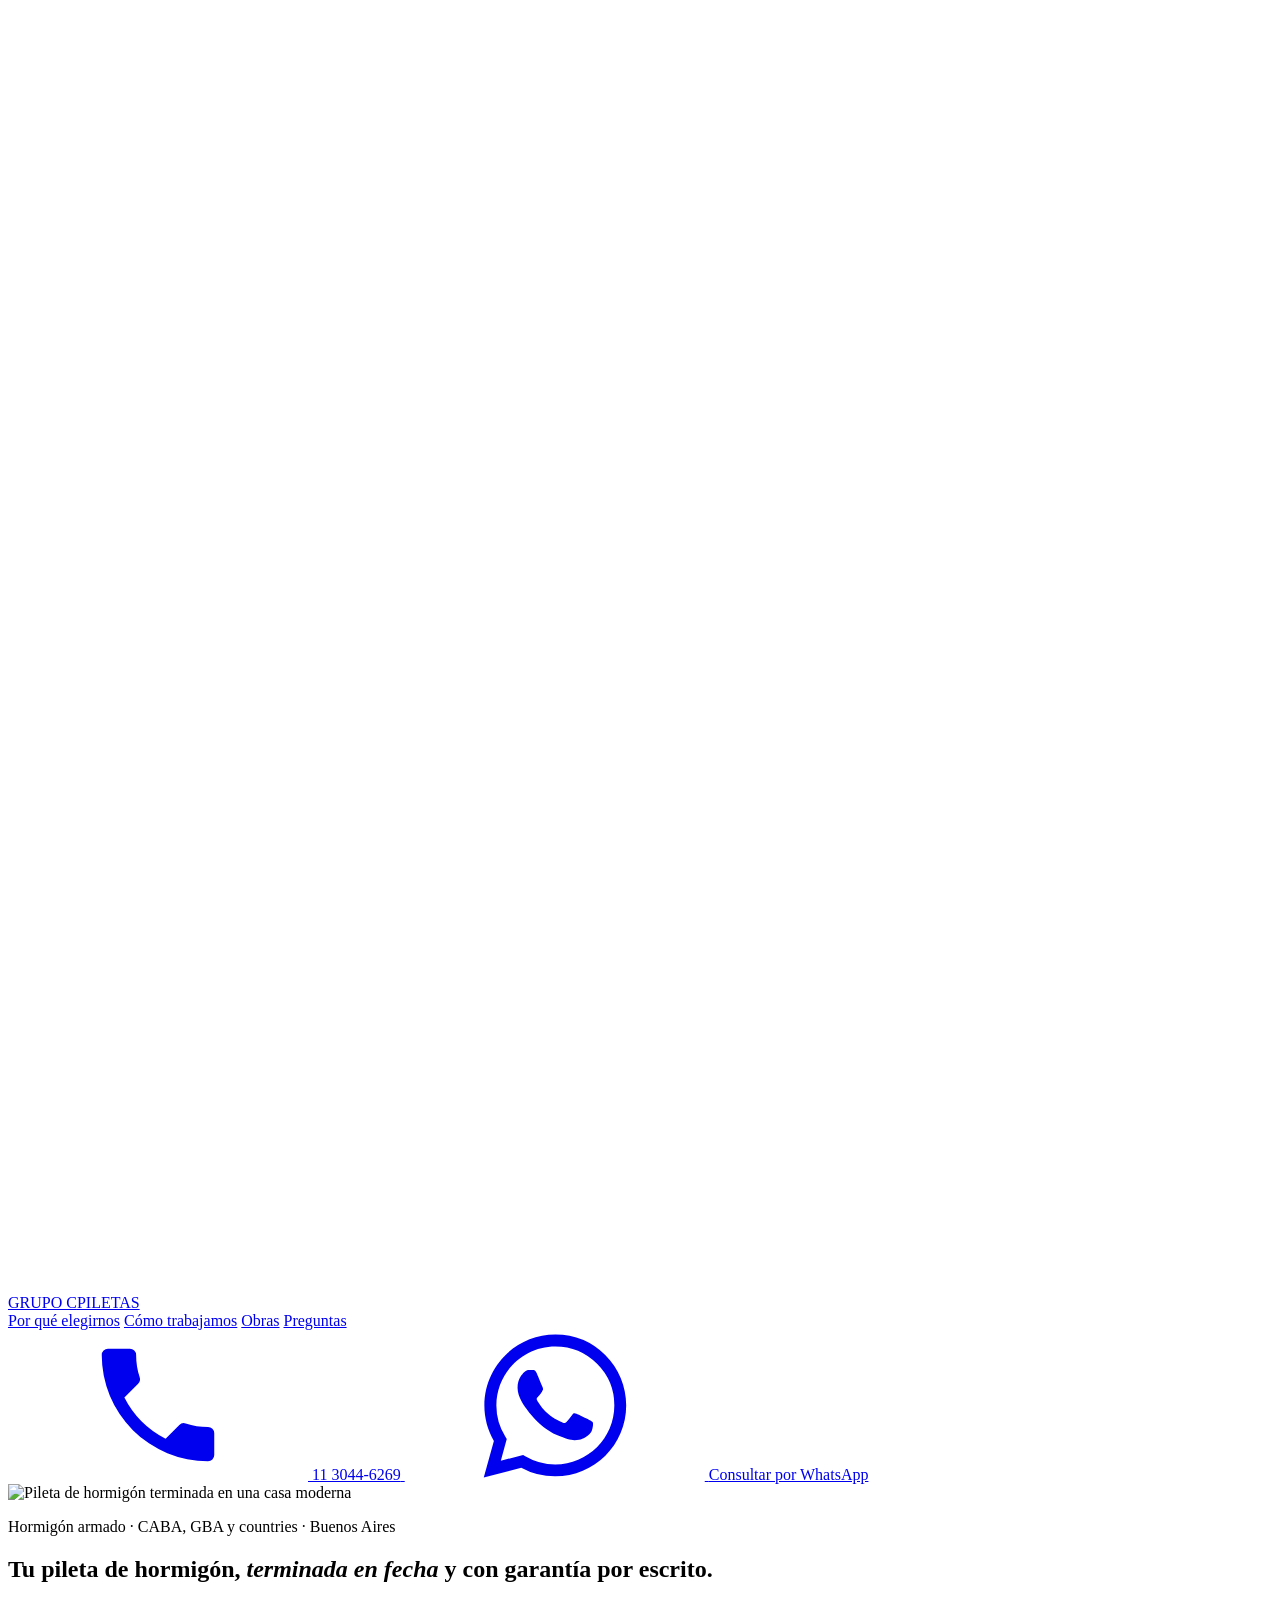
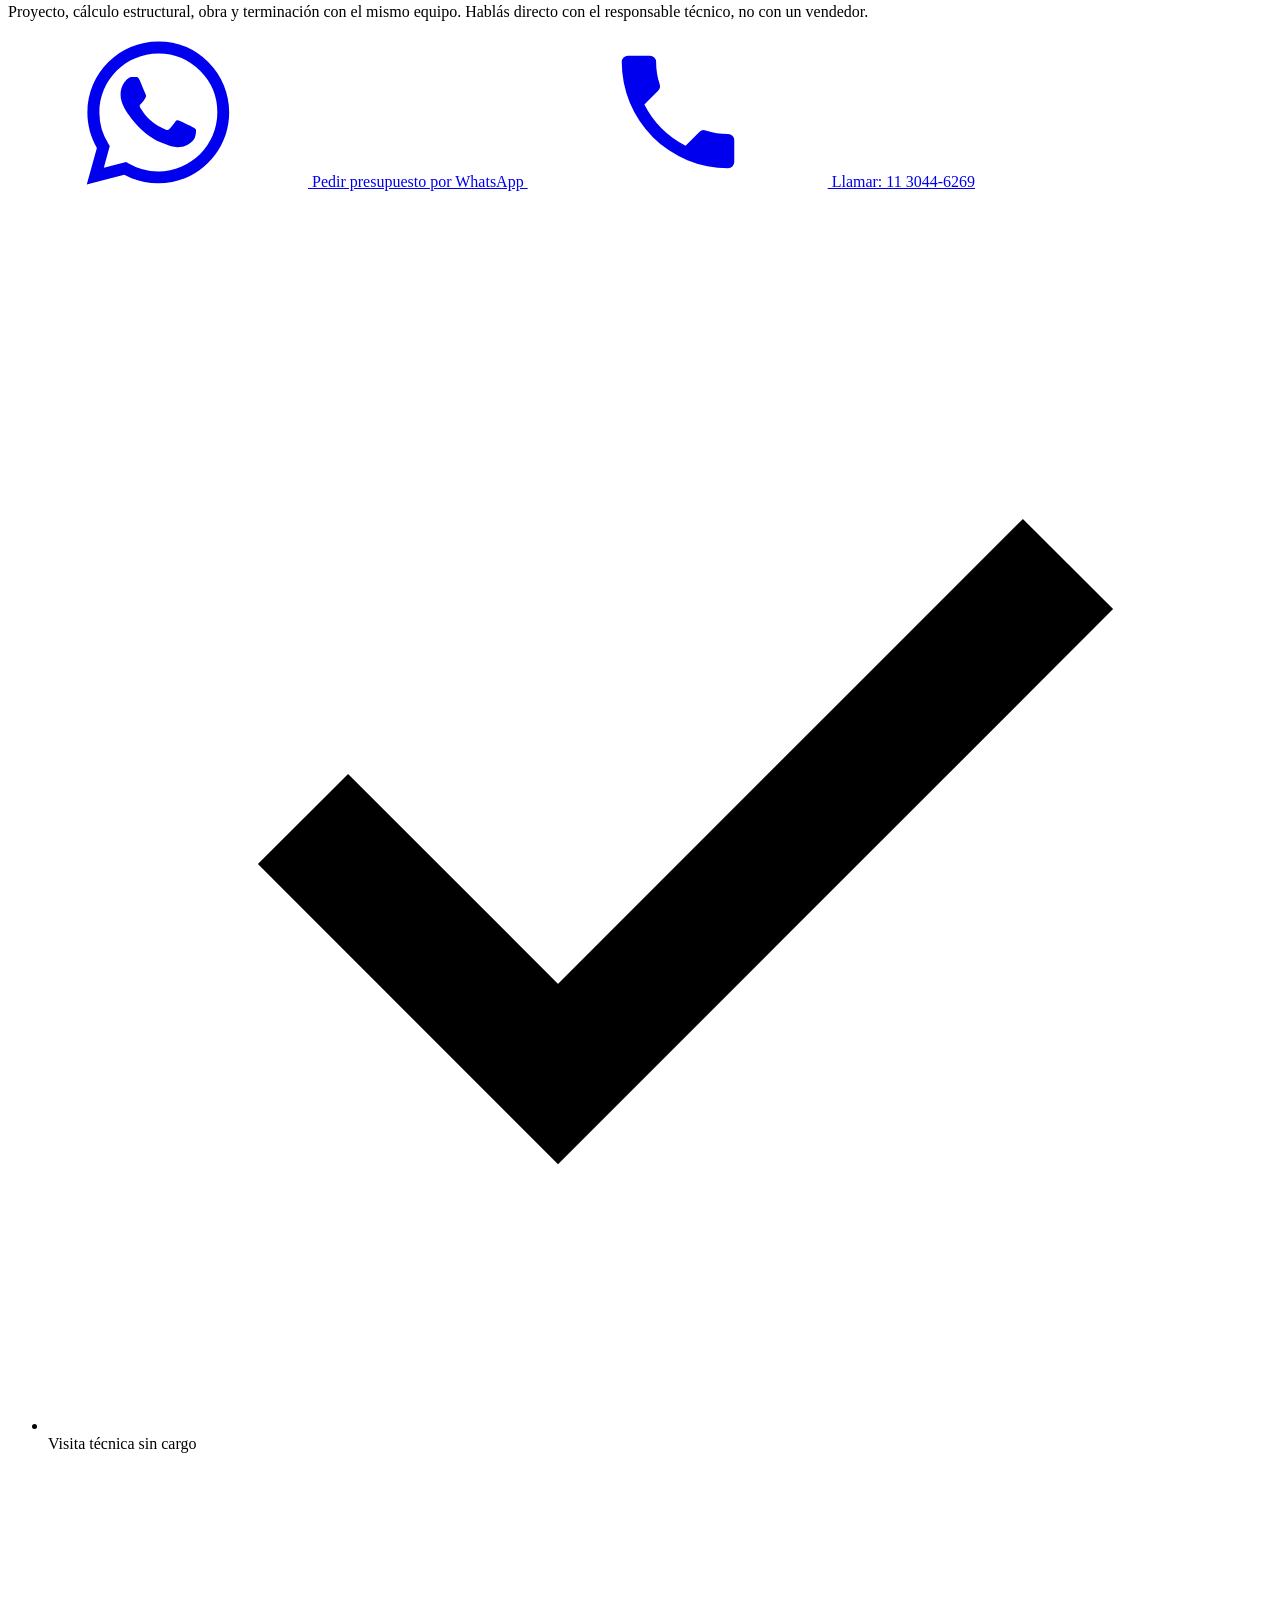
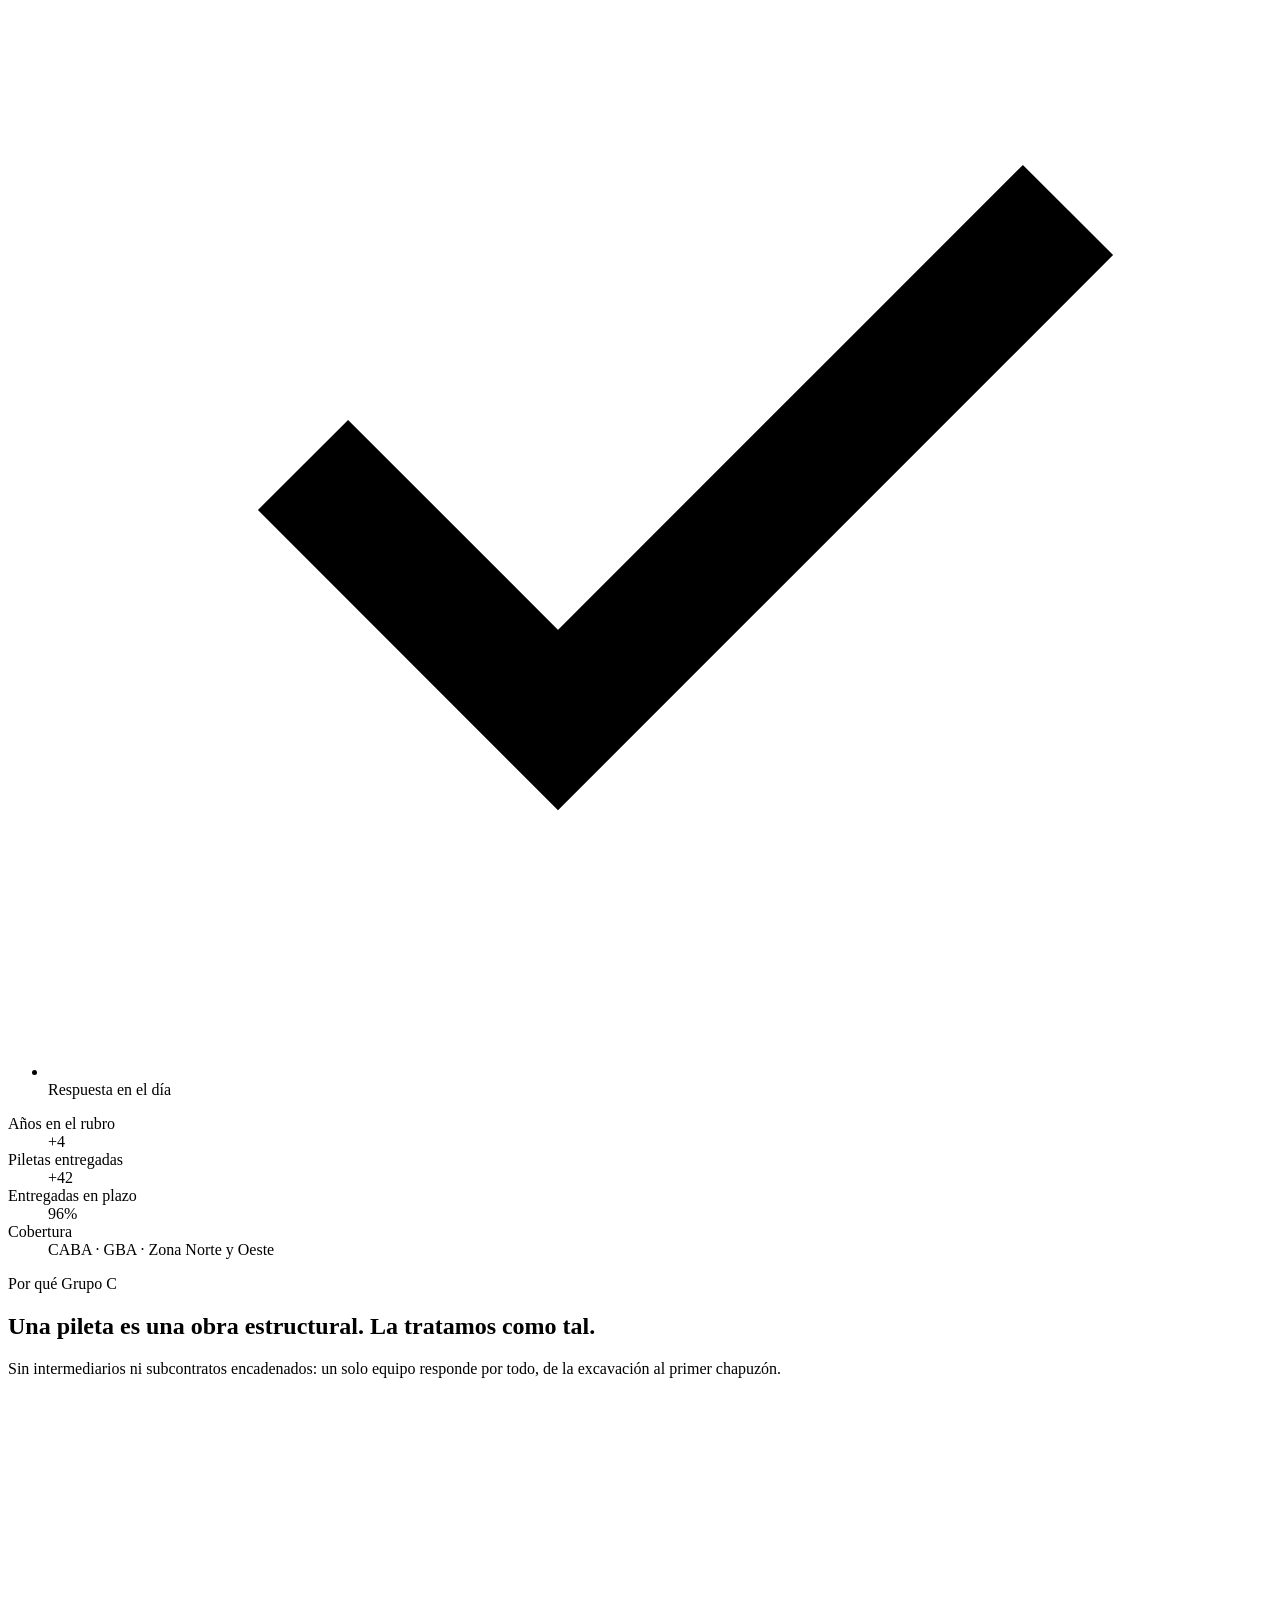
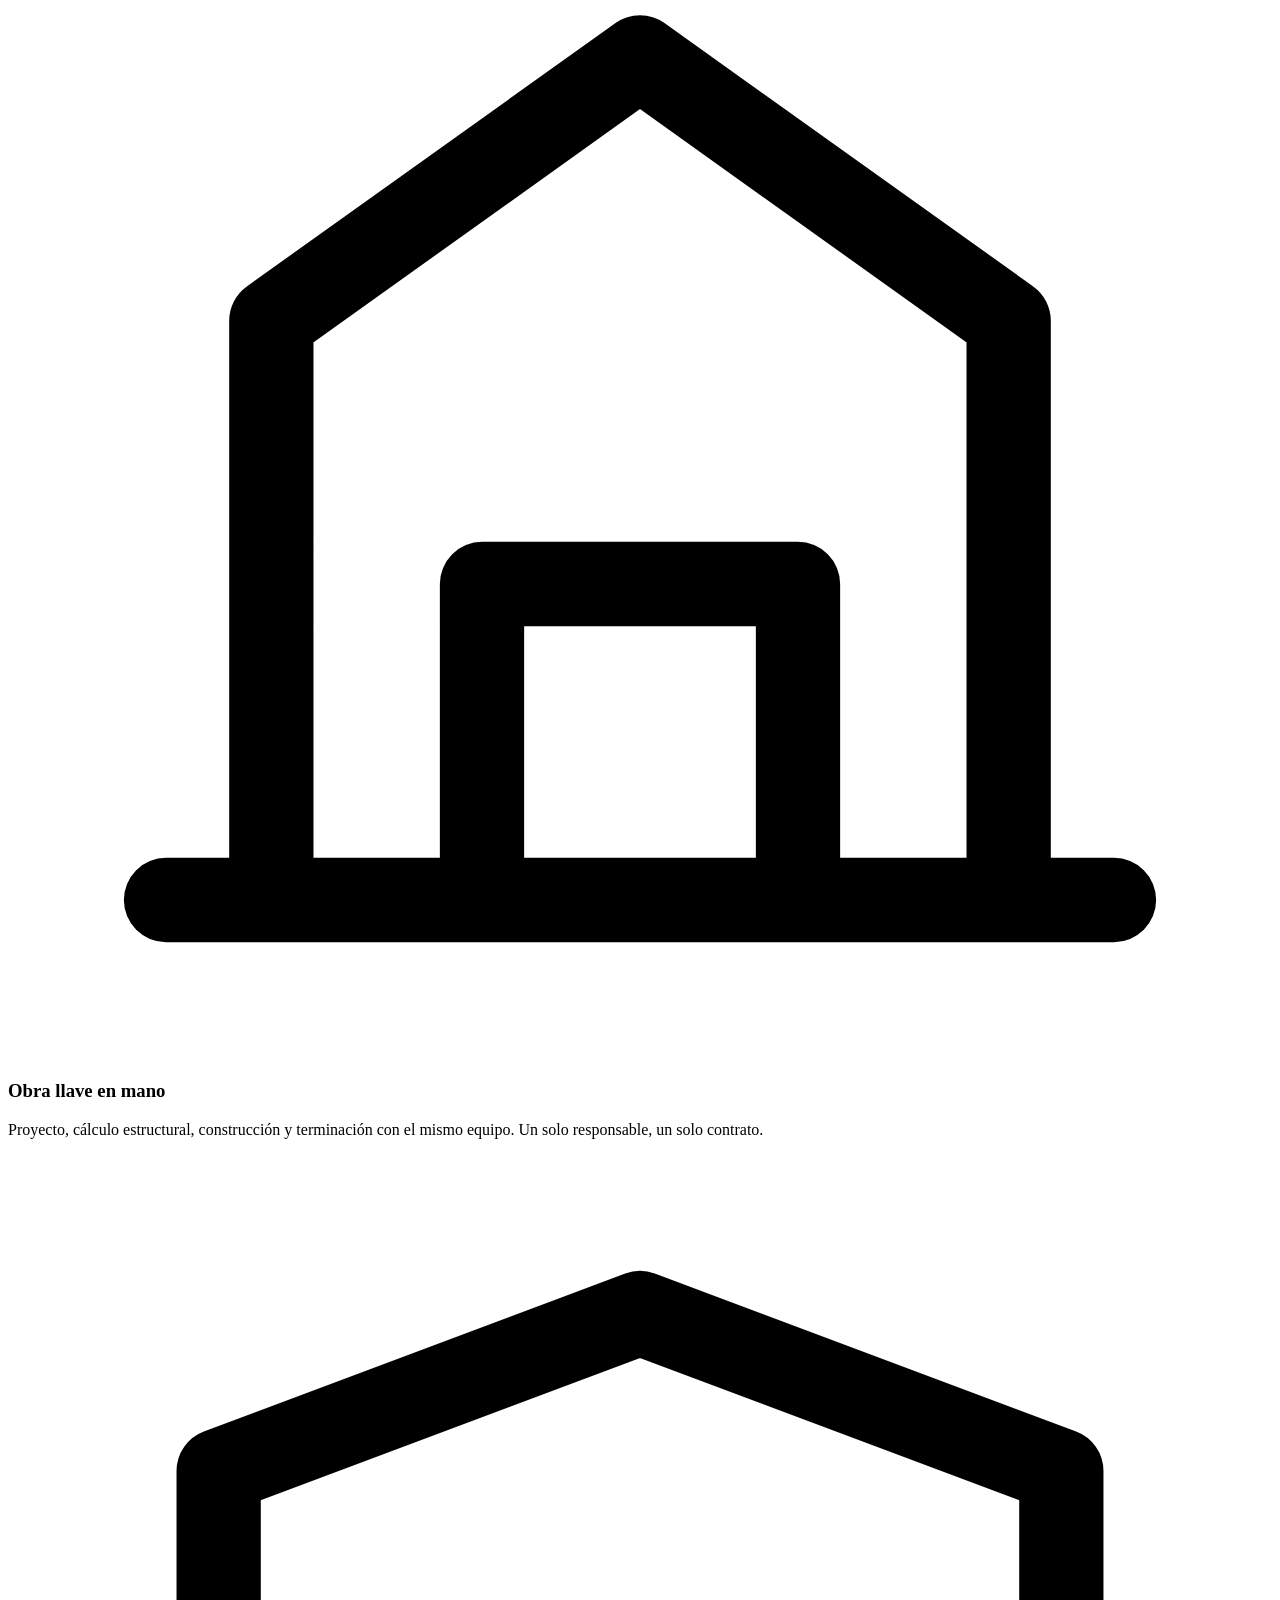
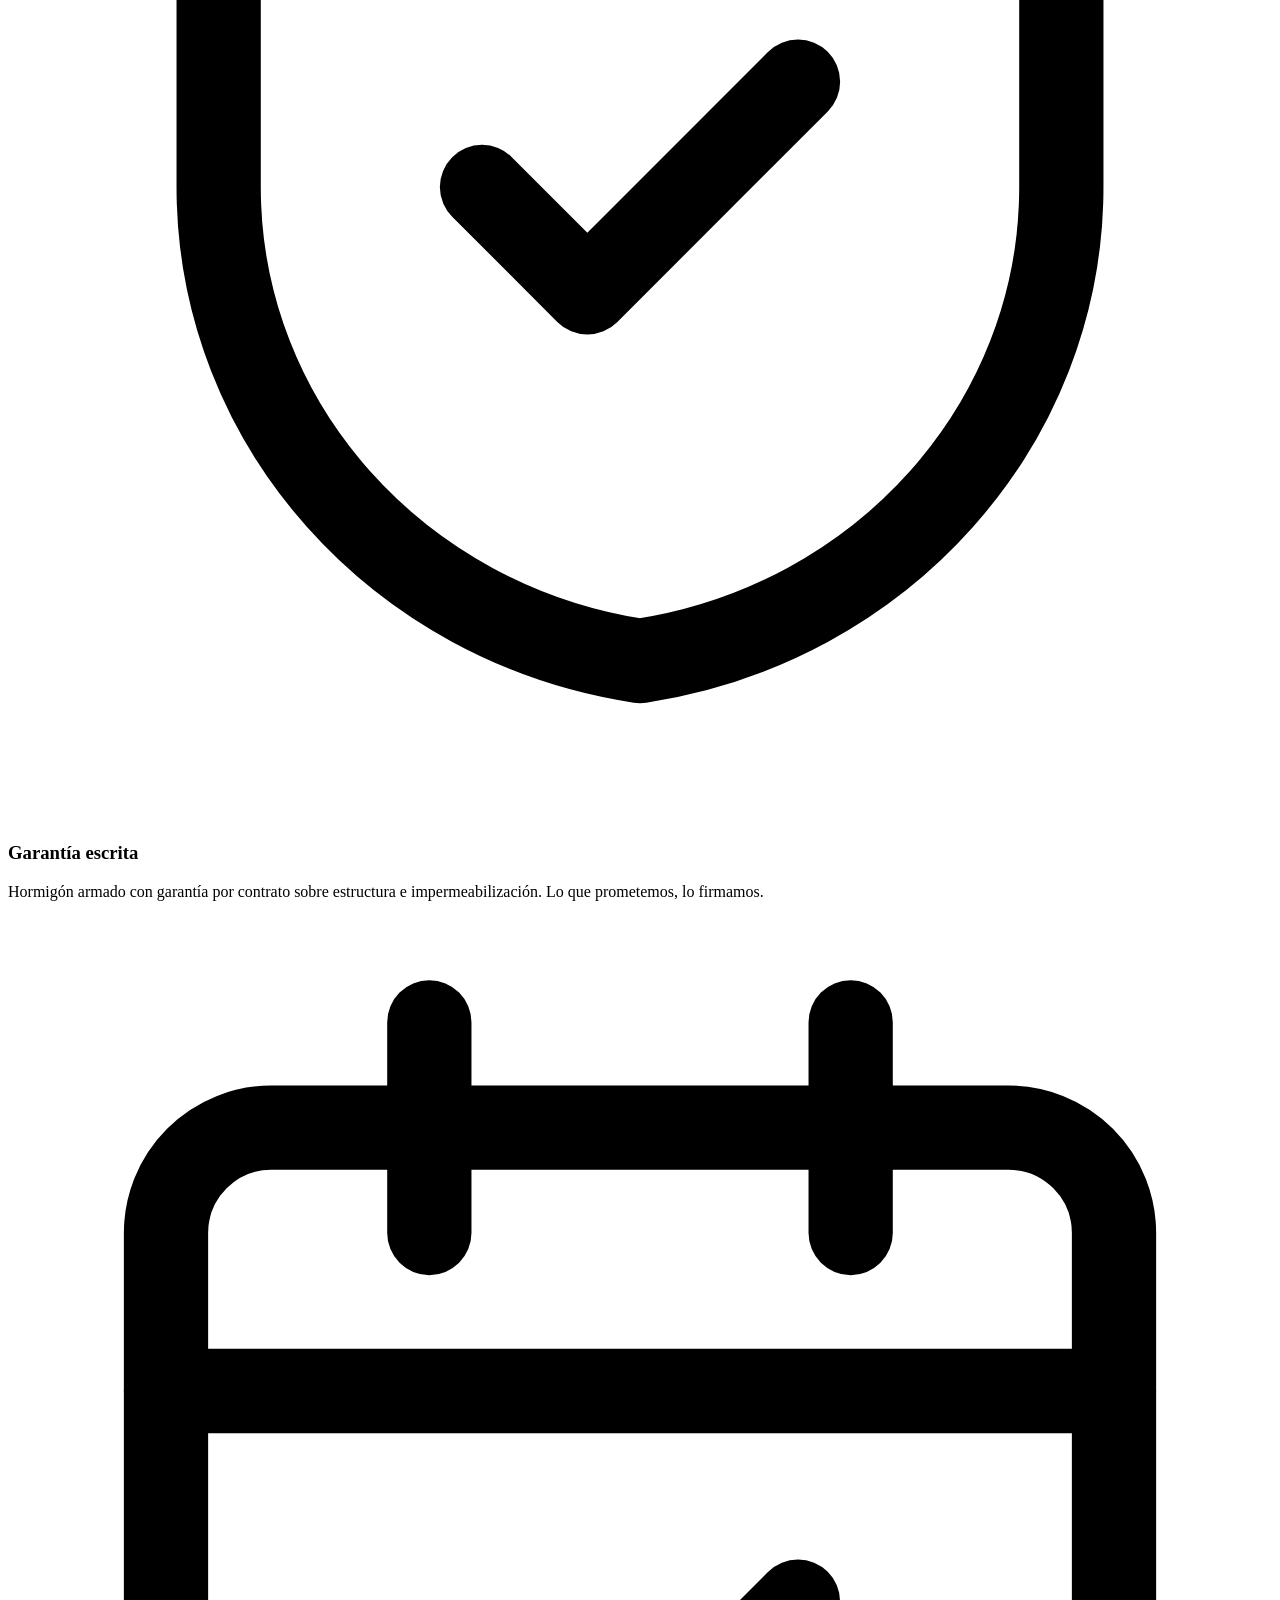
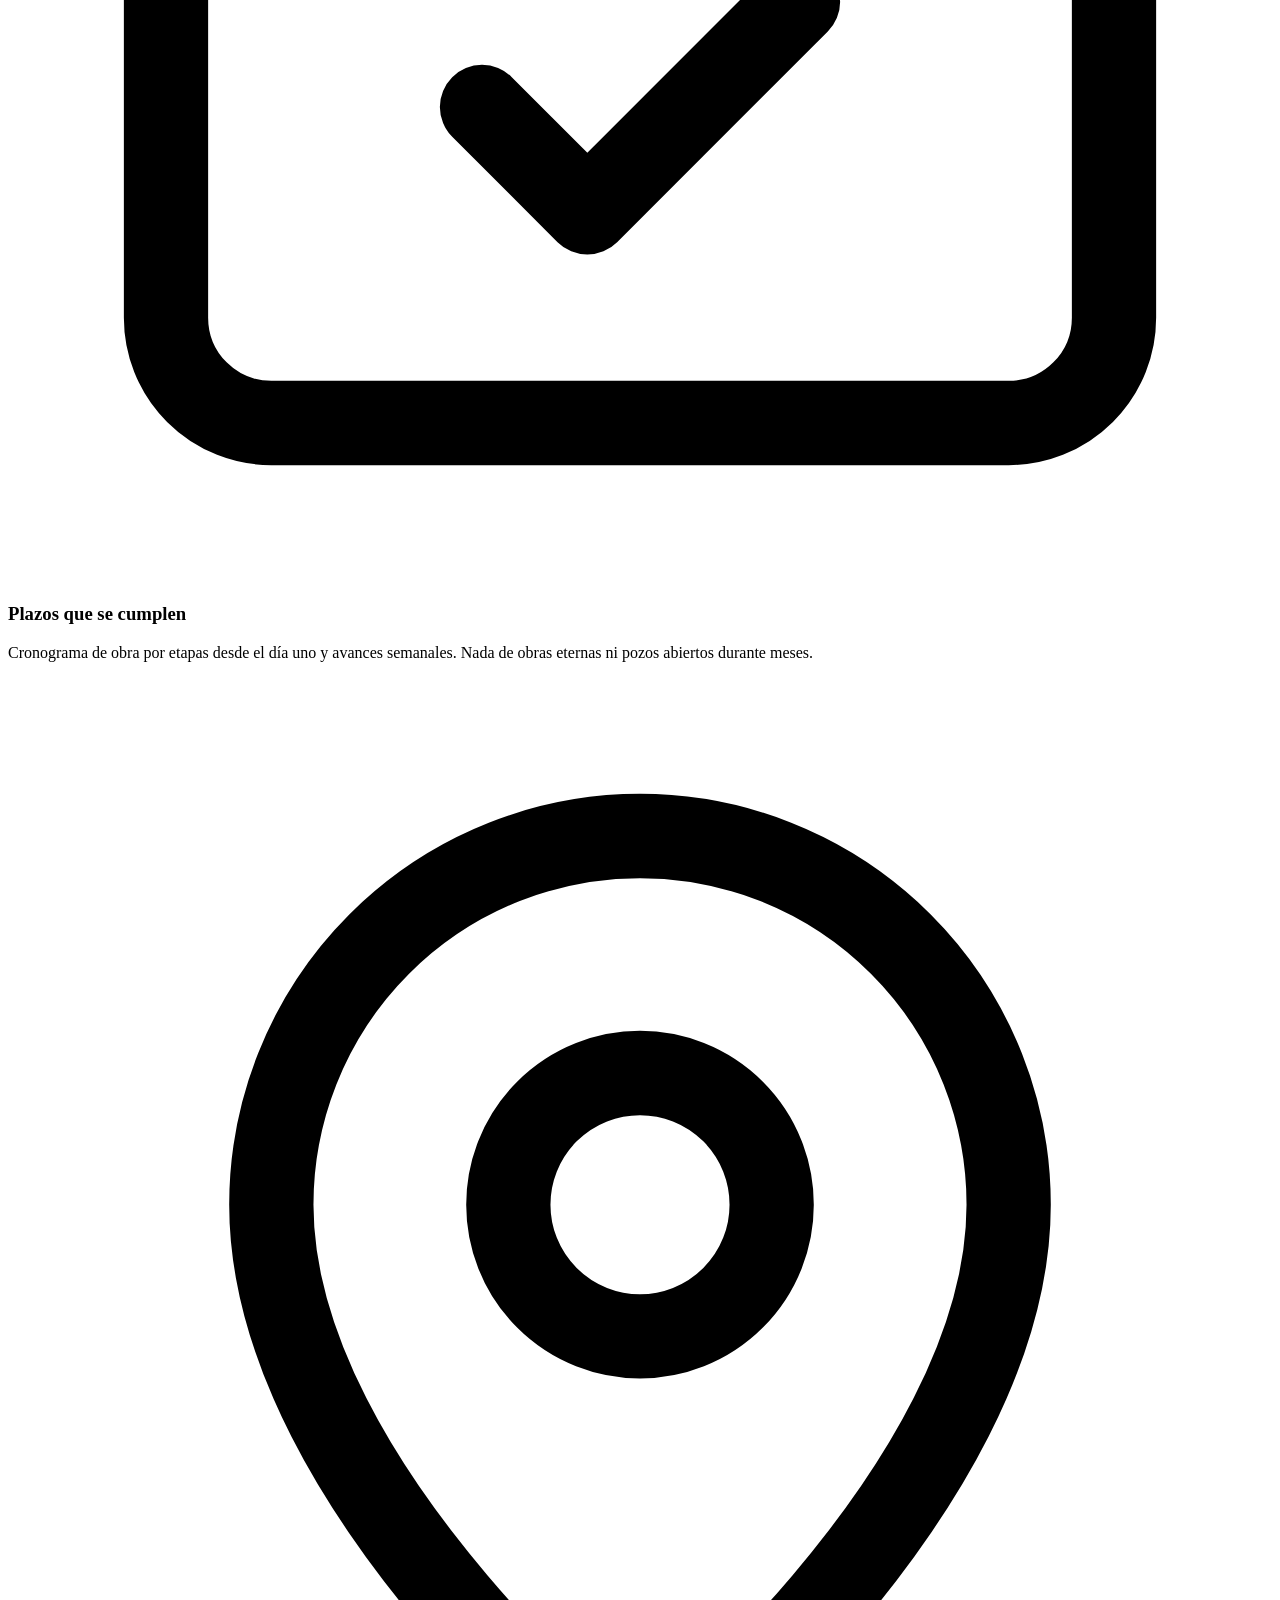
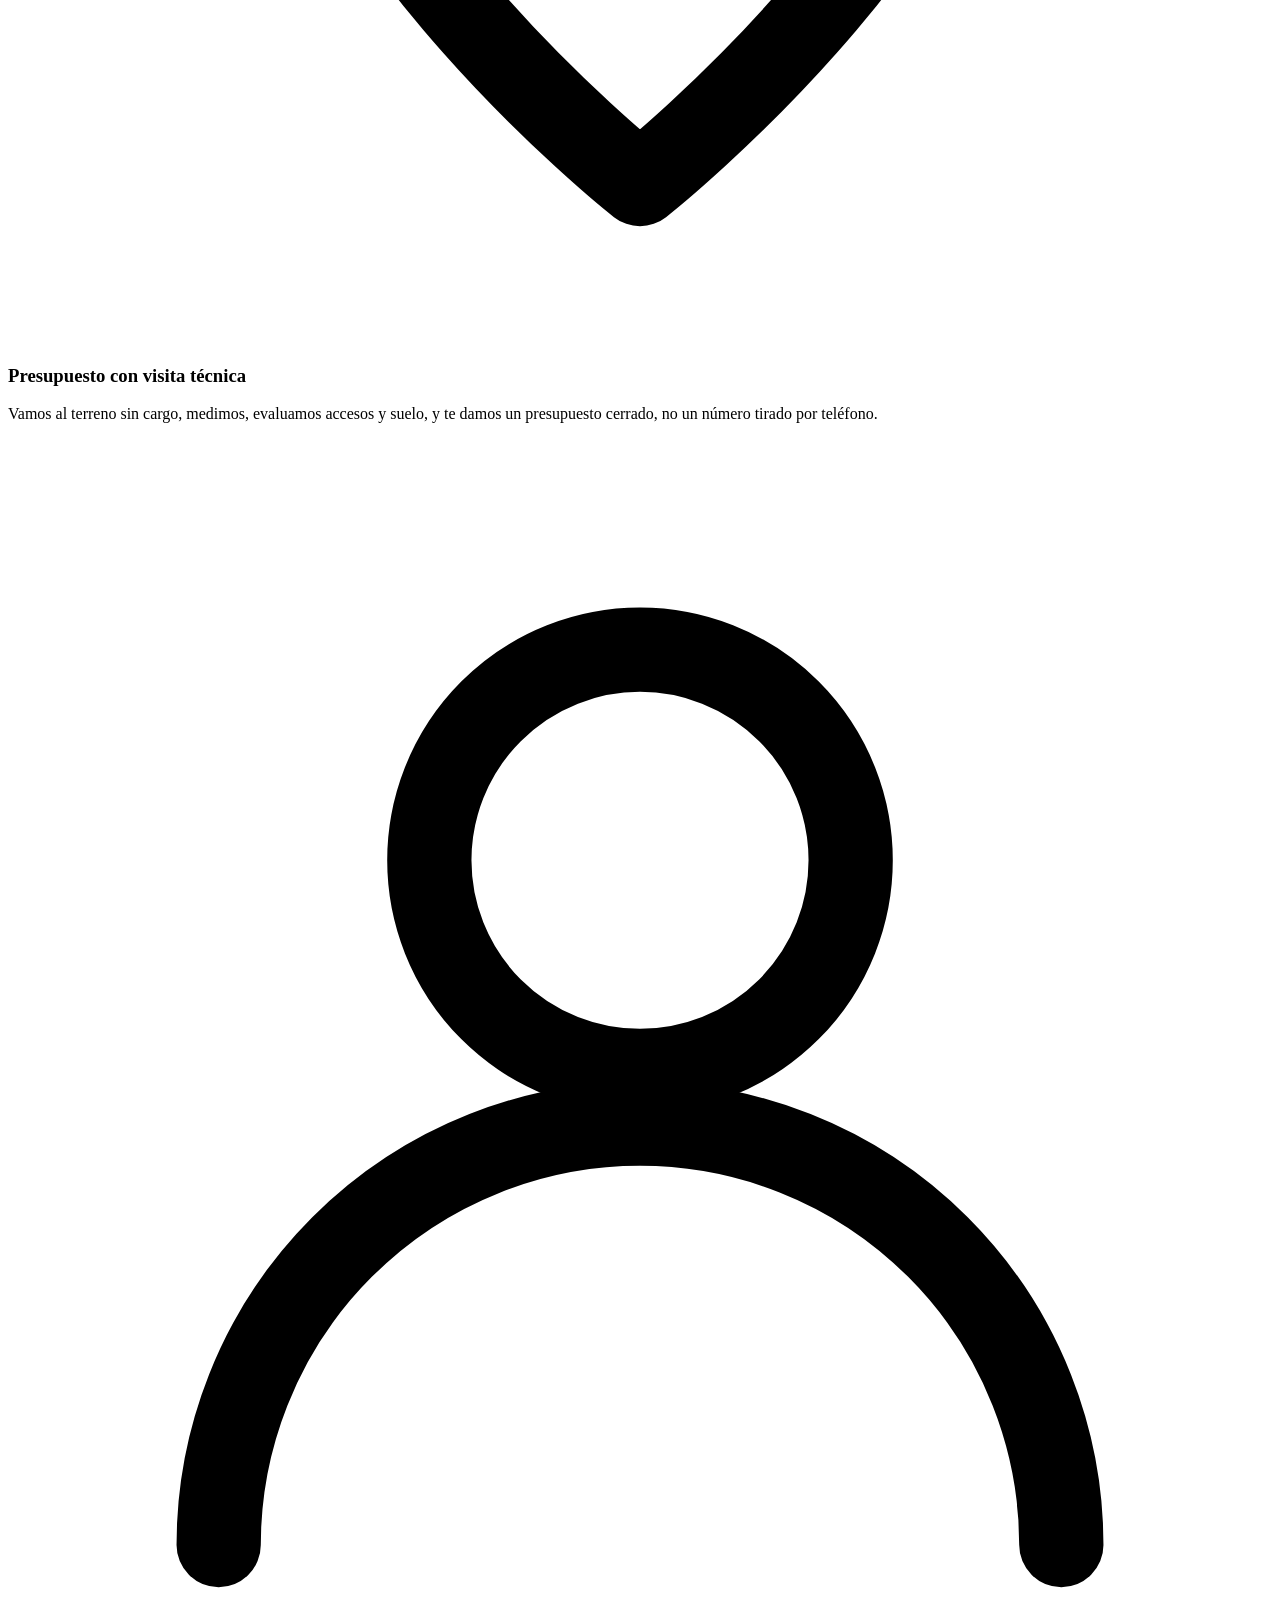
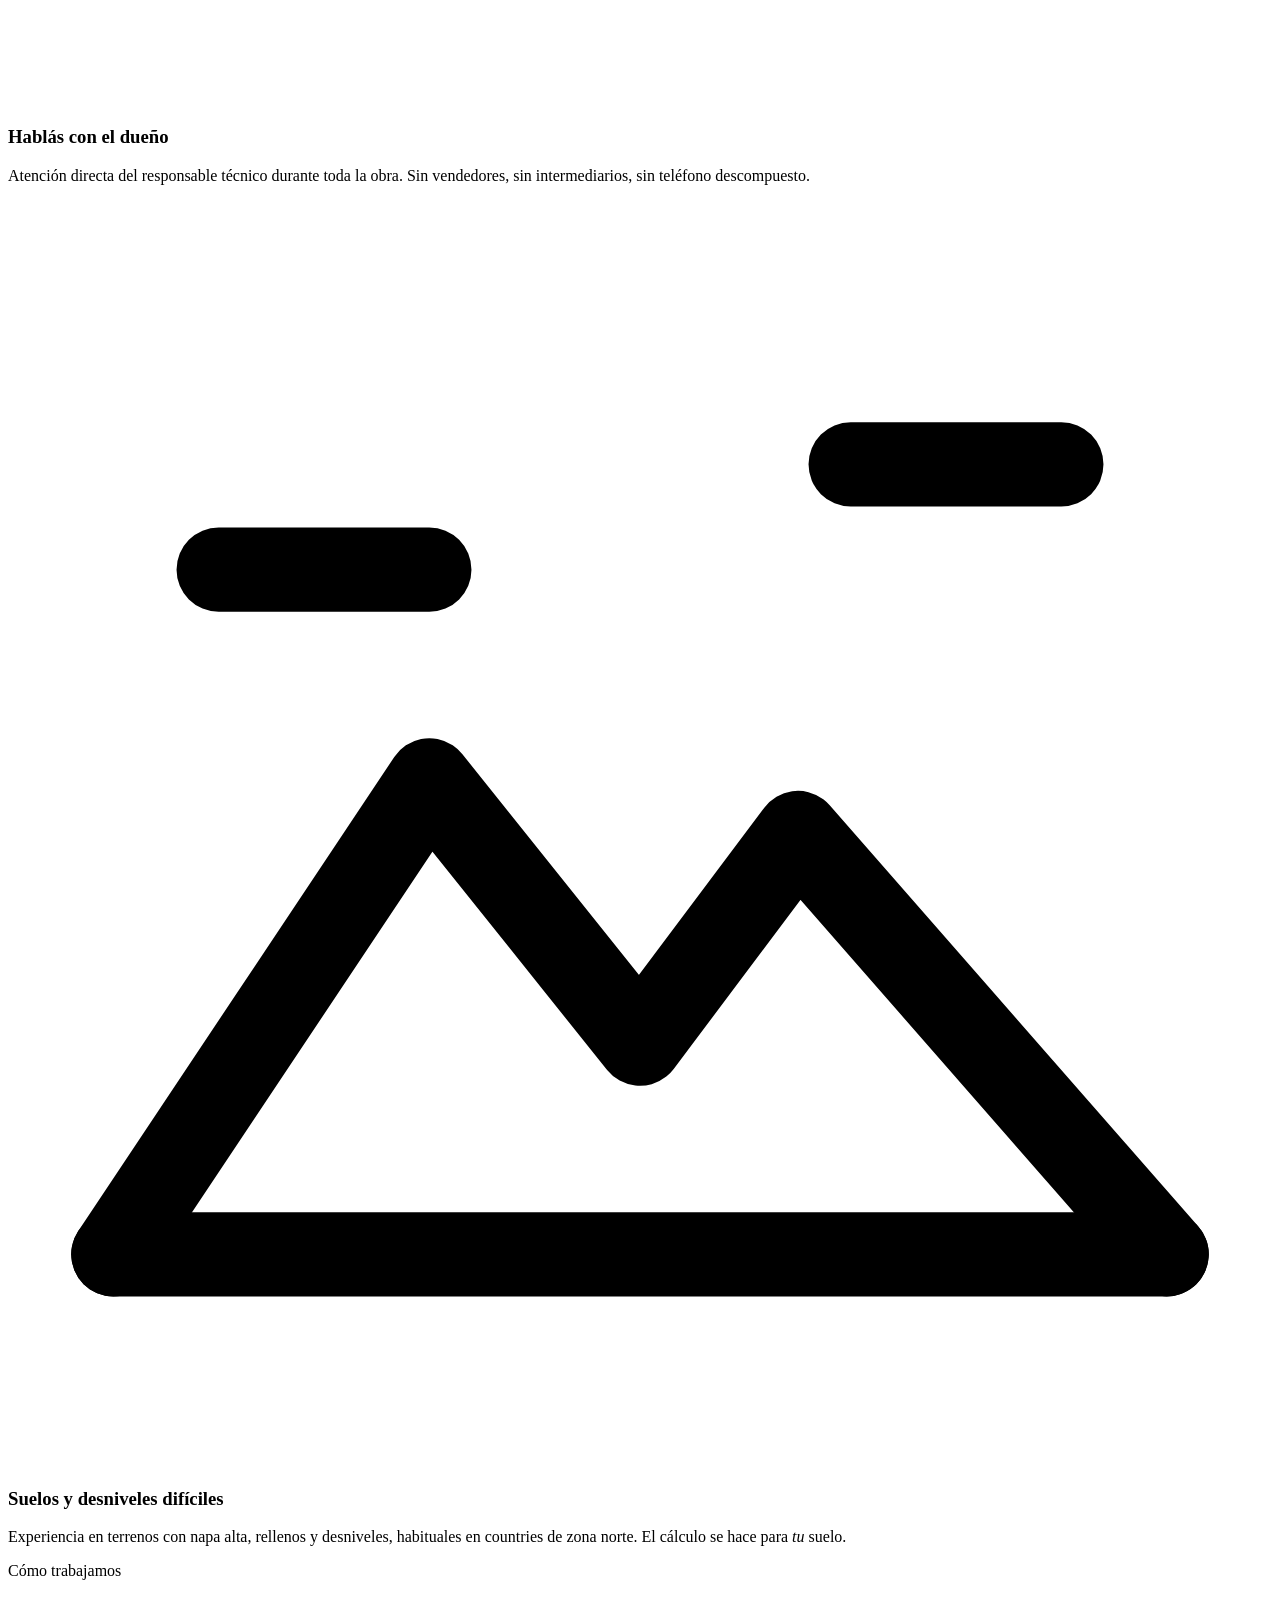
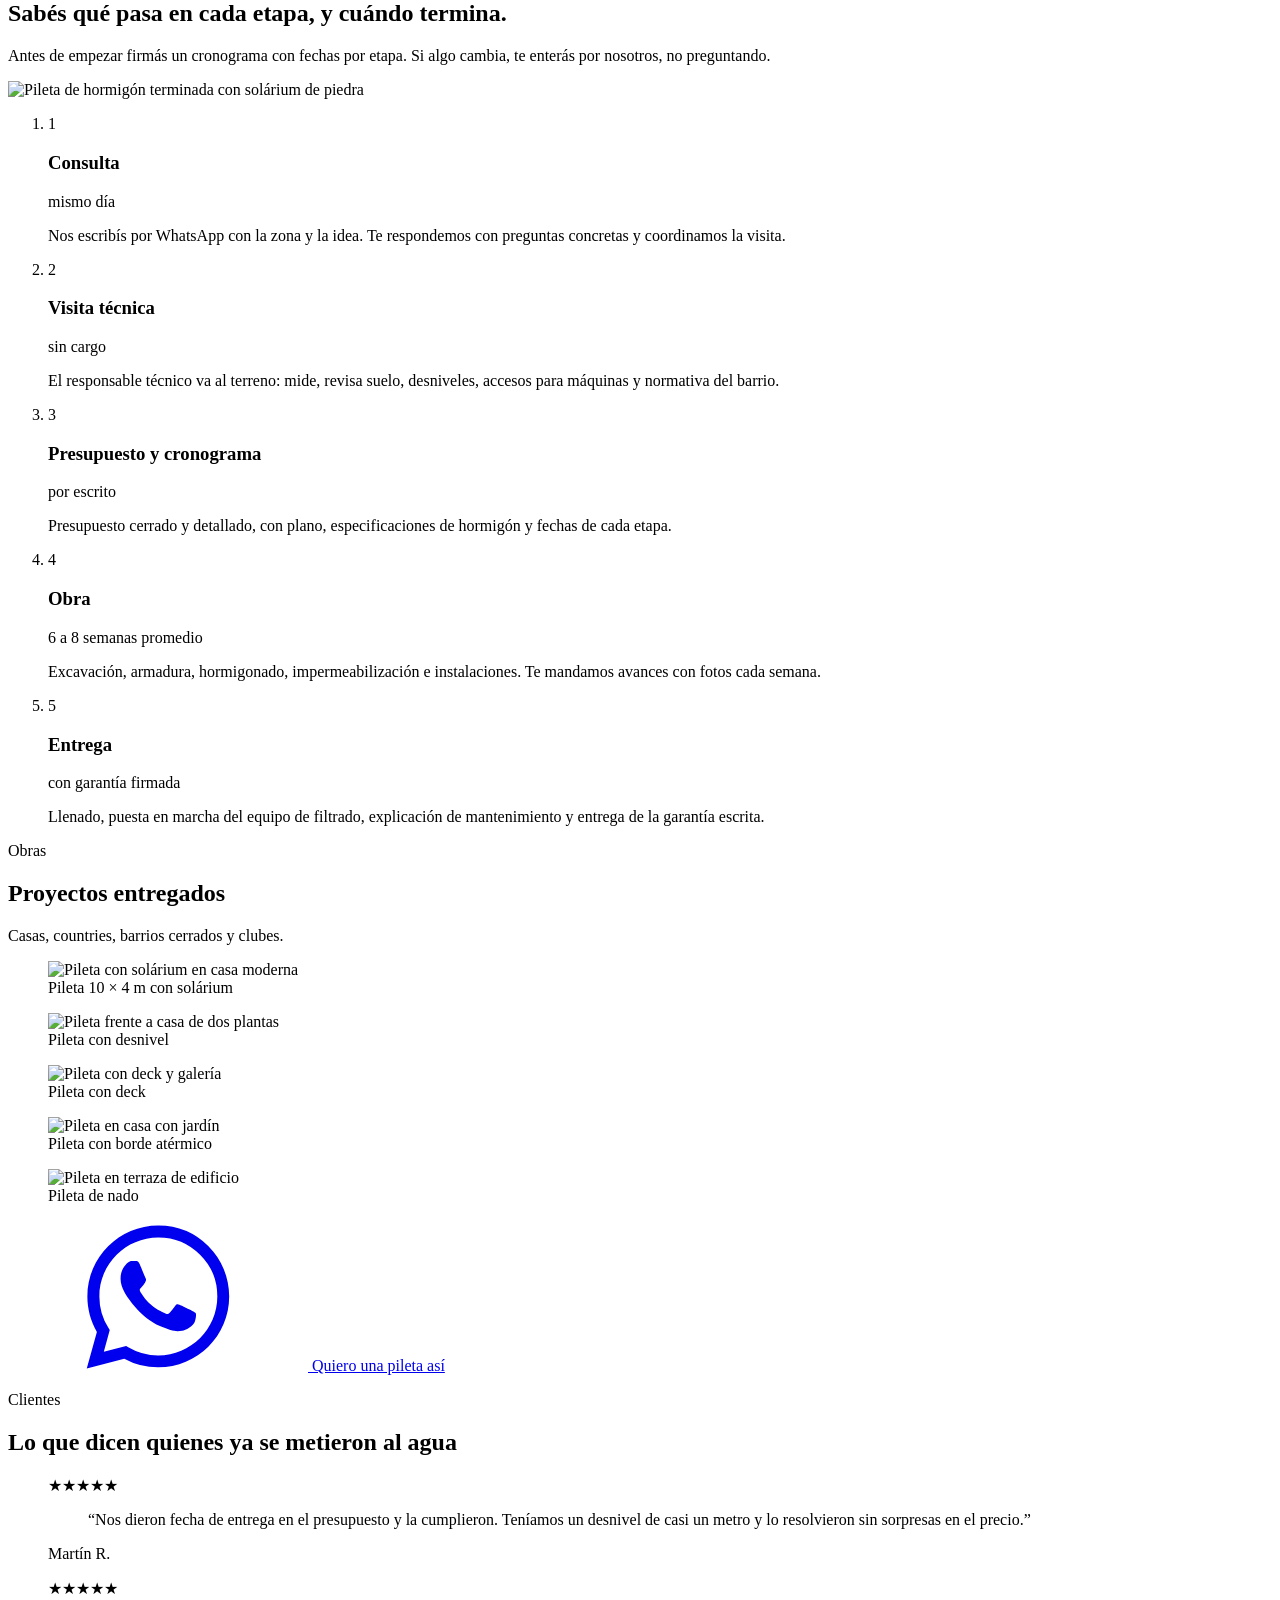
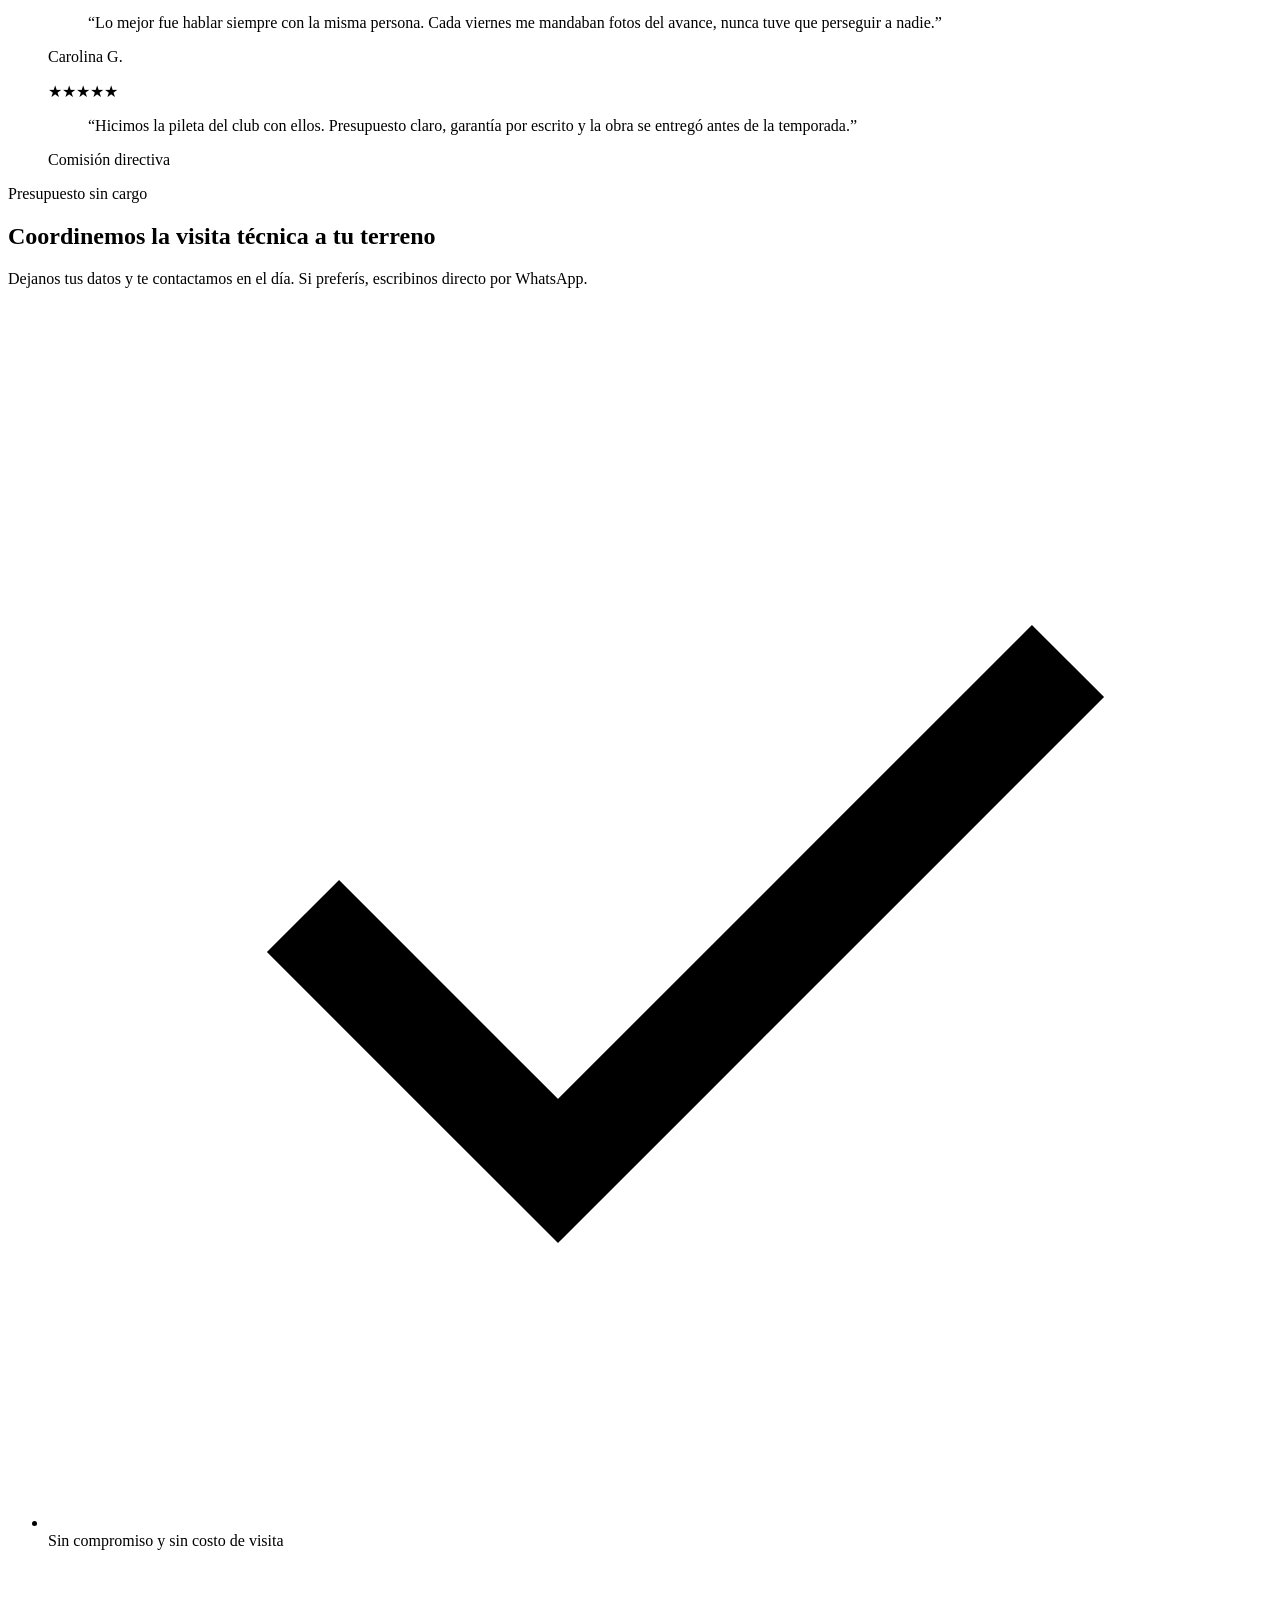
==== commit e614d2f6: "Agregar botones de llamada Botón de llamar en el header, el hero, la sección de contacto, el footer " ====
--- a/sitio/index.html
+++ b/sitio/index.html
@@ -43,6 +43,7 @@
   <!-- Ícono WhatsApp reutilizable -->
   <svg width="0" height="0" class="absolute" aria-hidden="true">
     <symbol id="i-wa" viewBox="0 0 24 24"><path fill="currentColor" d="M17.47 14.38c-.3-.15-1.76-.87-2.03-.97-.27-.1-.47-.15-.67.15-.2.3-.77.97-.94 1.17-.17.2-.35.22-.64.07-.3-.15-1.26-.46-2.39-1.47-.88-.79-1.48-1.76-1.65-2.06-.17-.3-.02-.46.13-.6.13-.14.3-.35.45-.52.15-.17.2-.3.3-.5.1-.2.05-.37-.03-.52-.07-.15-.67-1.61-.92-2.21-.24-.58-.49-.5-.67-.51h-.57c-.2 0-.52.07-.79.37-.27.3-1.04 1.02-1.04 2.48 0 1.46 1.07 2.88 1.21 3.07.15.2 2.1 3.2 5.08 4.49.71.31 1.26.49 1.69.63.71.23 1.36.19 1.87.12.57-.09 1.76-.72 2.01-1.41.25-.7.25-1.29.17-1.41-.07-.13-.27-.2-.57-.35M12.05 21.5h-.01a9.4 9.4 0 0 1-4.8-1.31l-.34-.2-3.57.93.95-3.48-.22-.36a9.41 9.41 0 0 1-1.44-5.02c0-5.2 4.23-9.43 9.44-9.43a9.4 9.4 0 0 1 6.67 2.77 9.37 9.37 0 0 1 2.76 6.67c0 5.2-4.24 9.43-9.44 9.43m8.03-17.46A11.3 11.3 0 0 0 12.05.72C5.8.72.7 5.8.7 12.07c0 2 .52 3.95 1.52 5.67L.6 23.6l6-1.57a11.3 11.3 0 0 0 5.43 1.38h.01c6.26 0 11.35-5.09 11.35-11.35 0-3.03-1.18-5.88-3.32-8.02"/></symbol>
+    <symbol id="i-tel" viewBox="0 0 24 24"><path fill="currentColor" d="M6.62 10.79a15.05 15.05 0 0 0 6.59 6.59l2.2-2.2a1 1 0 0 1 1.02-.24 11.4 11.4 0 0 0 3.57.57 1 1 0 0 1 1 1V20a1 1 0 0 1-1 1A17 17 0 0 1 3 4a1 1 0 0 1 1-1h3.5a1 1 0 0 1 1 1c0 1.25.2 2.45.57 3.57a1 1 0 0 1-.25 1.02l-2.2 2.2Z"/></symbol>
   </svg>
 
   <!-- ===================== HEADER ===================== -->
@@ -59,10 +60,16 @@
         <a href="#obras" class="transition-colors hover:text-stone">Obras</a>
         <a href="#faq" class="transition-colors hover:text-stone">Preguntas</a>
       </nav>
-      <a href="#" data-wa data-wa-msg="Hola Grupo C, quiero consultar por una pileta de hormigón." class="inline-flex min-h-11 items-center gap-2 rounded-full bg-aqua px-4 text-sm font-semibold text-ink transition hover:bg-stone">
-        <svg class="h-4 w-4" aria-hidden="true"><use href="#i-wa"/></svg>
-        <span><span class="hidden sm:inline">Consultar por </span>WhatsApp</span>
-      </a>
+      <div class="flex items-center gap-2">
+        <a href="tel:+5491130446269" data-call aria-label="Llamar al 11 3044-6269" class="inline-flex min-h-11 min-w-11 items-center justify-center gap-2 rounded-full border border-stone/25 px-3 text-sm font-semibold text-stone transition hover:border-stone/60 hover:bg-stone/5">
+          <svg class="h-4 w-4" aria-hidden="true"><use href="#i-tel"/></svg>
+          <span class="hidden md:inline">11 3044-6269</span>
+        </a>
+        <a href="#" data-wa data-wa-msg="Hola Grupo C, quiero consultar por una pileta de hormigón." class="inline-flex min-h-11 items-center gap-2 rounded-full bg-aqua px-4 text-sm font-semibold text-ink transition hover:bg-stone">
+          <svg class="h-4 w-4" aria-hidden="true"><use href="#i-wa"/></svg>
+          <span><span class="hidden sm:inline">Consultar por </span>WhatsApp</span>
+        </a>
+      </div>
     </div>
   </header>
 
@@ -95,8 +102,9 @@
               <svg class="h-5 w-5" aria-hidden="true"><use href="#i-wa"/></svg>
               Pedir presupuesto por WhatsApp
             </a>
-            <a href="#contacto" class="inline-flex min-h-14 items-center justify-center rounded-full border border-stone/25 px-7 text-base font-medium text-stone transition hover:border-stone/60 hover:bg-stone/5">
-              Prefiero que me llamen
+            <a href="tel:+5491130446269" data-call class="inline-flex min-h-14 items-center justify-center gap-3 rounded-full border border-stone/25 px-7 text-base font-medium text-stone transition hover:border-stone/60 hover:bg-stone/5">
+              <svg class="h-5 w-5" aria-hidden="true"><use href="#i-tel"/></svg>
+              Llamar: 11 3044-6269
             </a>
           </div>
           <ul class="mt-7 flex flex-wrap gap-x-5 gap-y-2 text-sm text-mist">
@@ -325,6 +333,7 @@
             <li class="flex gap-3"><svg class="mt-0.5 h-5 w-5 shrink-0 text-aqua" viewBox="0 0 24 24" fill="none" stroke="currentColor" stroke-width="2" aria-hidden="true"><path d="m5 12 5 5L20 7"/></svg>Te atiende el responsable técnico</li>
             <li class="flex gap-3"><svg class="mt-0.5 h-5 w-5 shrink-0 text-aqua" viewBox="0 0 24 24" fill="none" stroke="currentColor" stroke-width="2" aria-hidden="true"><path d="m5 12 5 5L20 7"/></svg>Presupuesto cerrado con cronograma de obra</li>
           </ul>
+          <p class="mt-8 text-[15px] text-mist">¿Preferís hablar? <a href="tel:+5491130446269" data-call class="font-semibold text-aqua underline-offset-4 hover:underline">Llamanos al 11 3044-6269</a></p>
         </div>
 
         <!--
@@ -434,6 +443,7 @@
         <h2 class="font-semibold">Contacto</h2>
         <!-- REEMPLAZAR DATO: teléfono, email y horario reales -->
         <ul class="mt-3 space-y-2 text-mist">
+          <li><a href="tel:+5491130446269" data-call class="transition-colors hover:text-stone">Teléfono: 11 3044-6269</a></li>
           <li><a href="#" data-wa class="transition-colors hover:text-stone">WhatsApp: 11 3044-6269</a></li>
           <li><a href="mailto:contacto@grupocpiletas.com.ar" class="transition-colors hover:text-stone">contacto@grupocpiletas.com.ar</a></li>
           <li>Lunes a sábado, 8 a 19 h</li>
@@ -450,12 +460,18 @@
   </footer>
 
   <!-- ===================== WHATSAPP FLOTANTE ===================== -->
-  <a href="#" data-wa data-wa-float data-wa-msg="Hola Grupo C, quiero consultar por una pileta de hormigón."
-     class="pointer-events-none translate-y-24 opacity-0 fixed bottom-5 right-4 z-50 inline-flex h-14 items-center gap-2 rounded-full bg-wa pl-4 pr-5 font-semibold text-[#062d16] shadow-lg shadow-black/40 transition duration-300 hover:scale-105 sm:bottom-6 sm:right-6"
-     aria-label="Escribinos por WhatsApp">
-    <svg class="h-7 w-7" aria-hidden="true"><use href="#i-wa"/></svg>
-    <span class="text-sm">WhatsApp</span>
-  </a>
+  <div data-wa-float class="pointer-events-none translate-y-24 opacity-0 fixed bottom-5 right-4 z-50 flex items-center gap-3 transition duration-300 sm:bottom-6 sm:right-6">
+    <a href="tel:+5491130446269" data-call aria-label="Llamar al 11 3044-6269"
+       class="grid h-14 w-14 place-items-center rounded-full bg-stone text-ink shadow-lg shadow-black/40 transition hover:scale-105">
+      <svg class="h-6 w-6" aria-hidden="true"><use href="#i-tel"/></svg>
+    </a>
+    <a href="#" data-wa data-wa-msg="Hola Grupo C, quiero consultar por una pileta de hormigón."
+       class="inline-flex h-14 items-center gap-2 rounded-full bg-wa pl-4 pr-5 font-semibold text-[#062d16] shadow-lg shadow-black/40 transition hover:scale-105"
+       aria-label="Escribinos por WhatsApp">
+      <svg class="h-7 w-7" aria-hidden="true"><use href="#i-wa"/></svg>
+      <span class="text-sm">WhatsApp</span>
+    </a>
+  </div>
 
   <script>
     // Número de WhatsApp (formato internacional sin + ni 15)
@@ -477,7 +493,14 @@
     // Header con fondo al hacer scroll
     const header = document.querySelector("[data-header]");
     const setHeader = () => header.toggleAttribute("data-scrolled", scrollY > 40);
-    // El botón flotante aparece cuando el CTA del hero sale de pantalla (evita 3 botones de WhatsApp juntos)
+    // Clics en "Llamar" (links tel:)
+    document.querySelectorAll("[data-call]").forEach((el) => {
+      el.addEventListener("click", () => {
+        window.dataLayer && window.dataLayer.push({ event: "call_click" });
+      });
+    });
+
+    // Los botones flotantes aparecen cuando el CTA del hero sale de pantalla (evita botones repetidos en el primer pantallazo)
     const fab = document.querySelector("[data-wa-float]");
     const heroCta = document.querySelector("[data-hero-cta]");
     new IntersectionObserver(([e]) => {
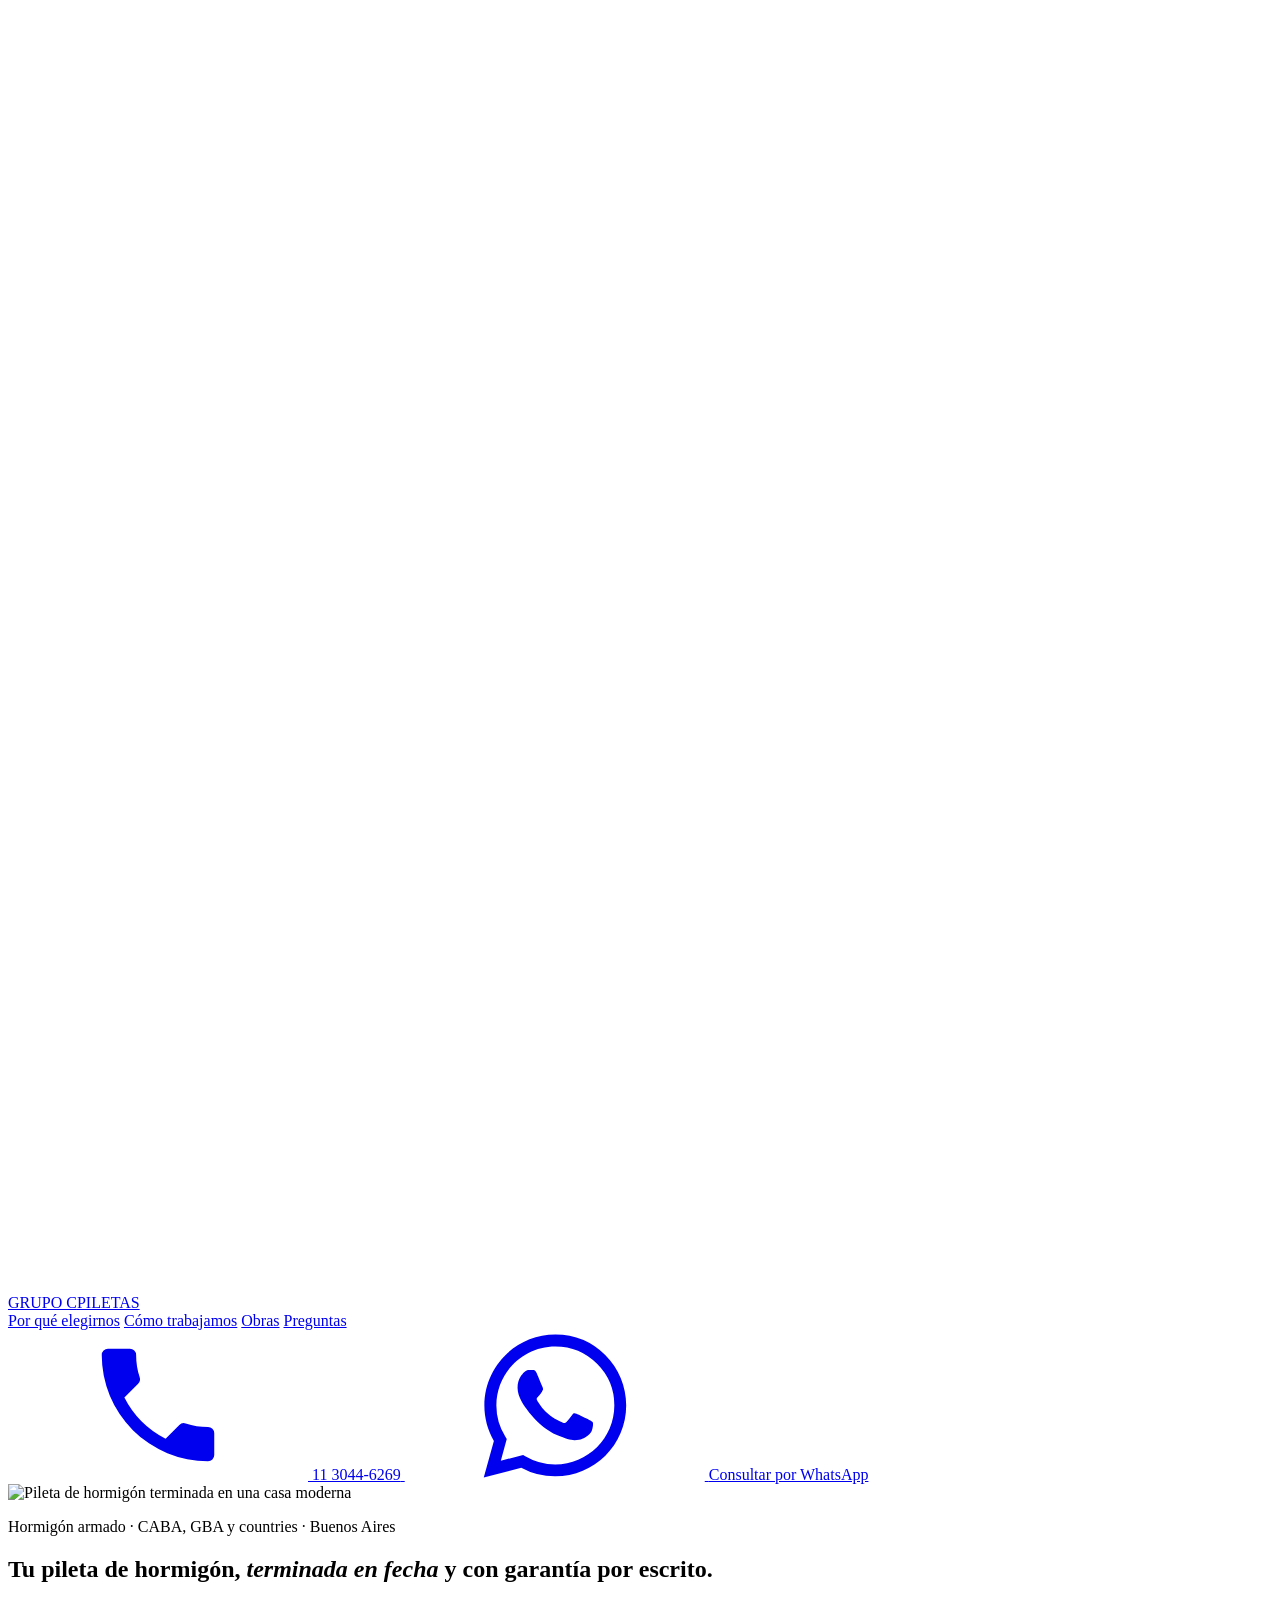
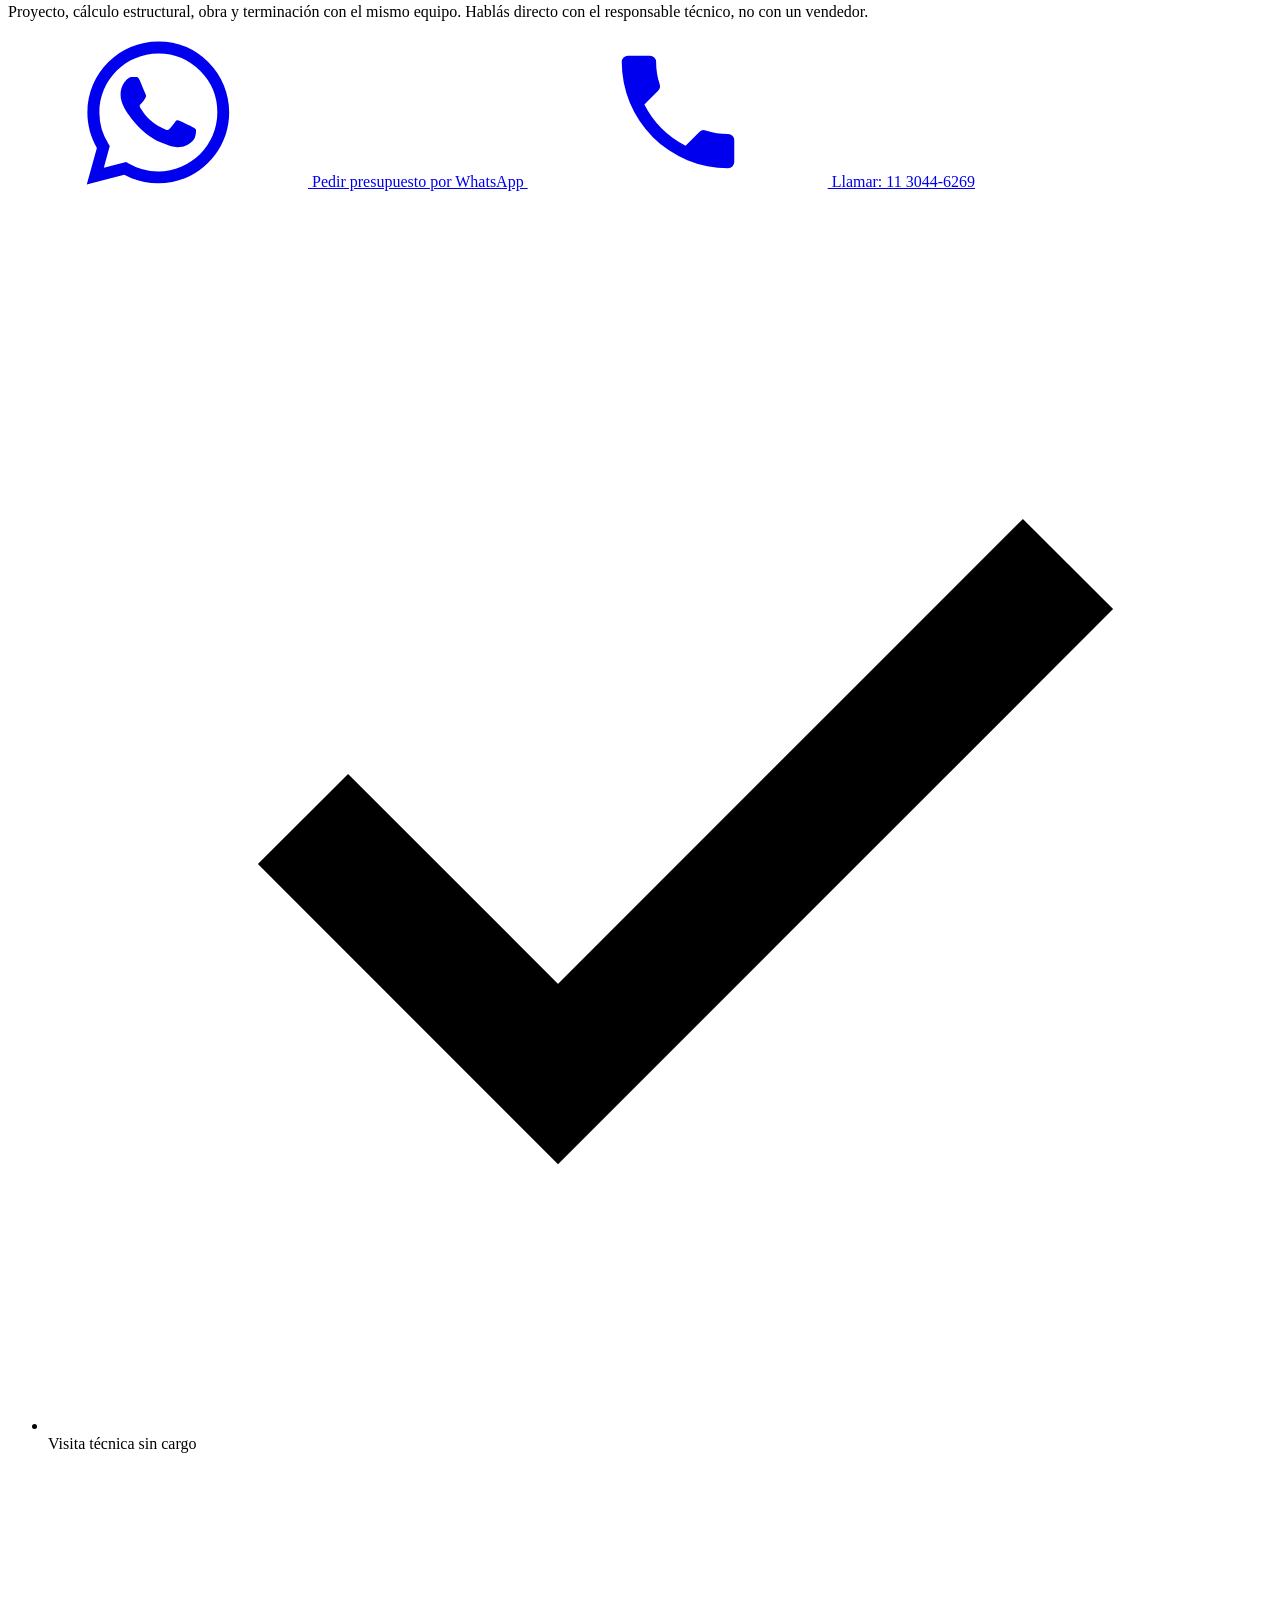
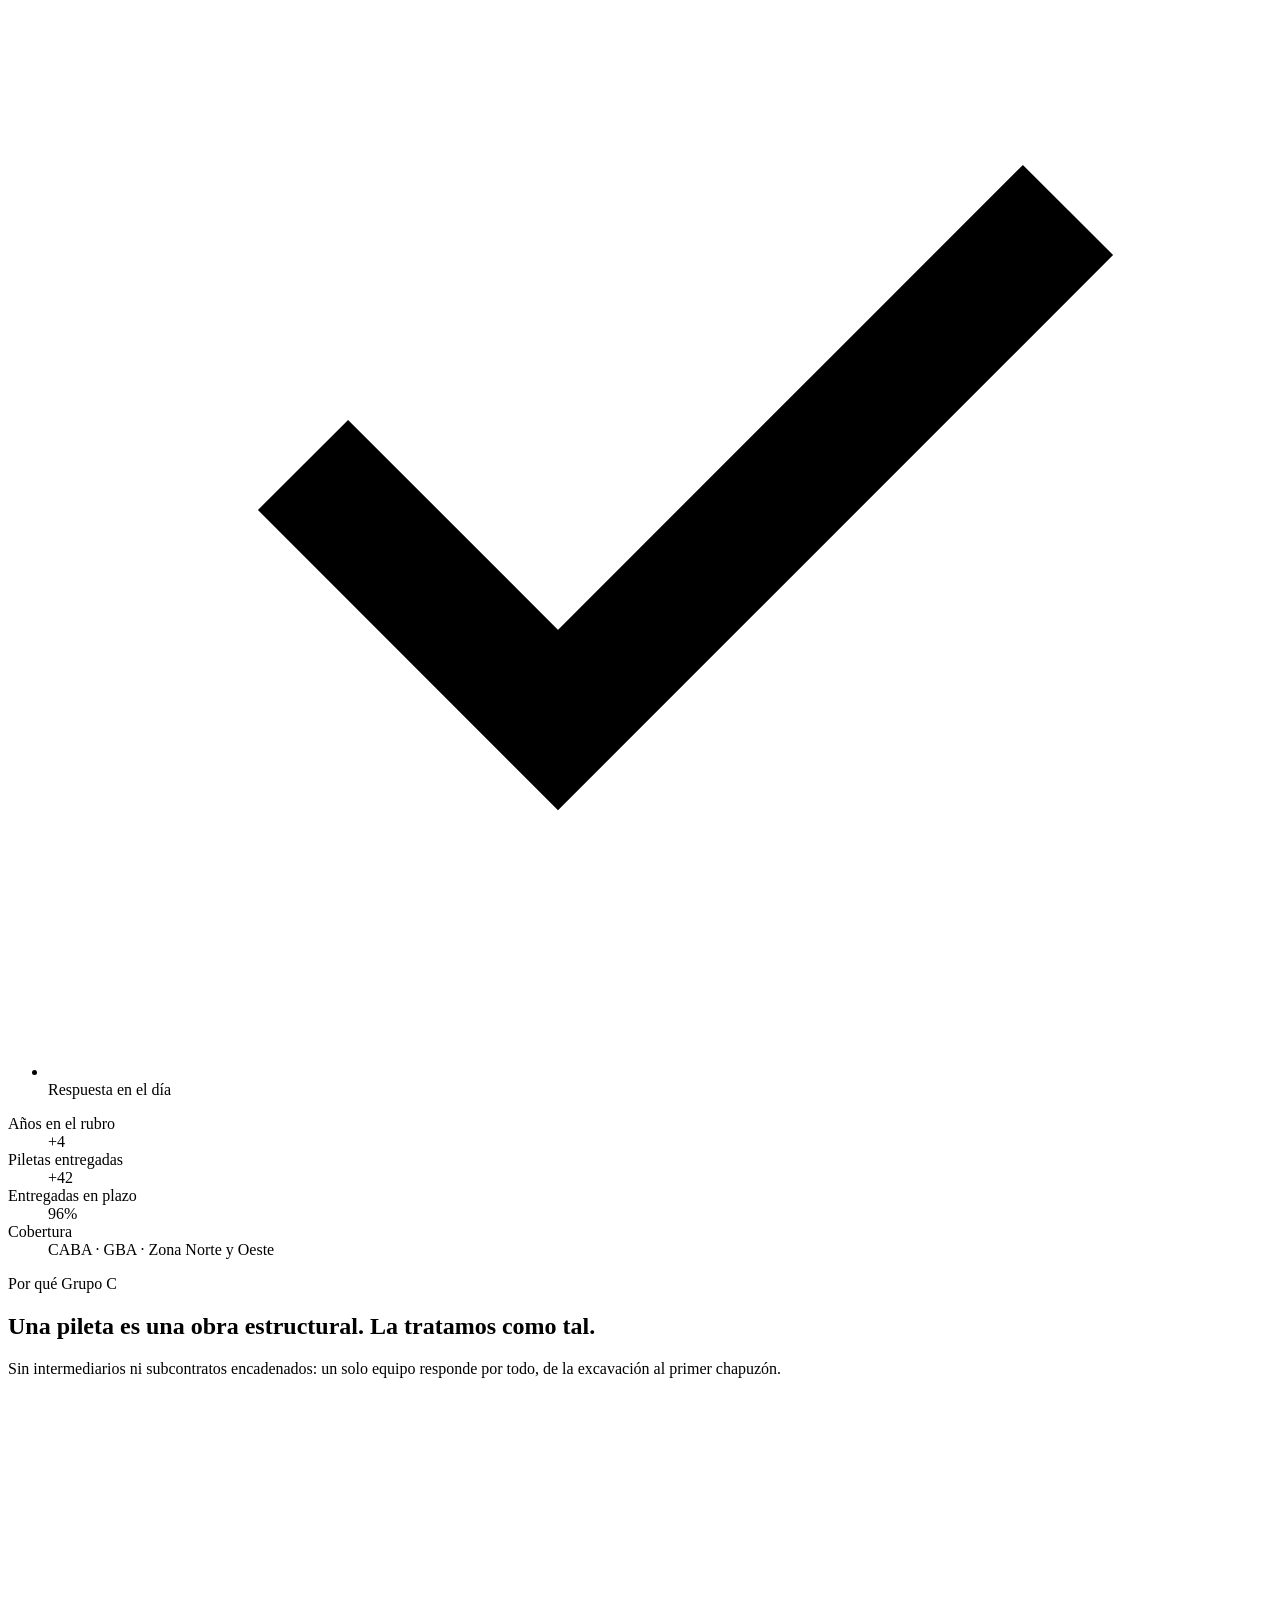
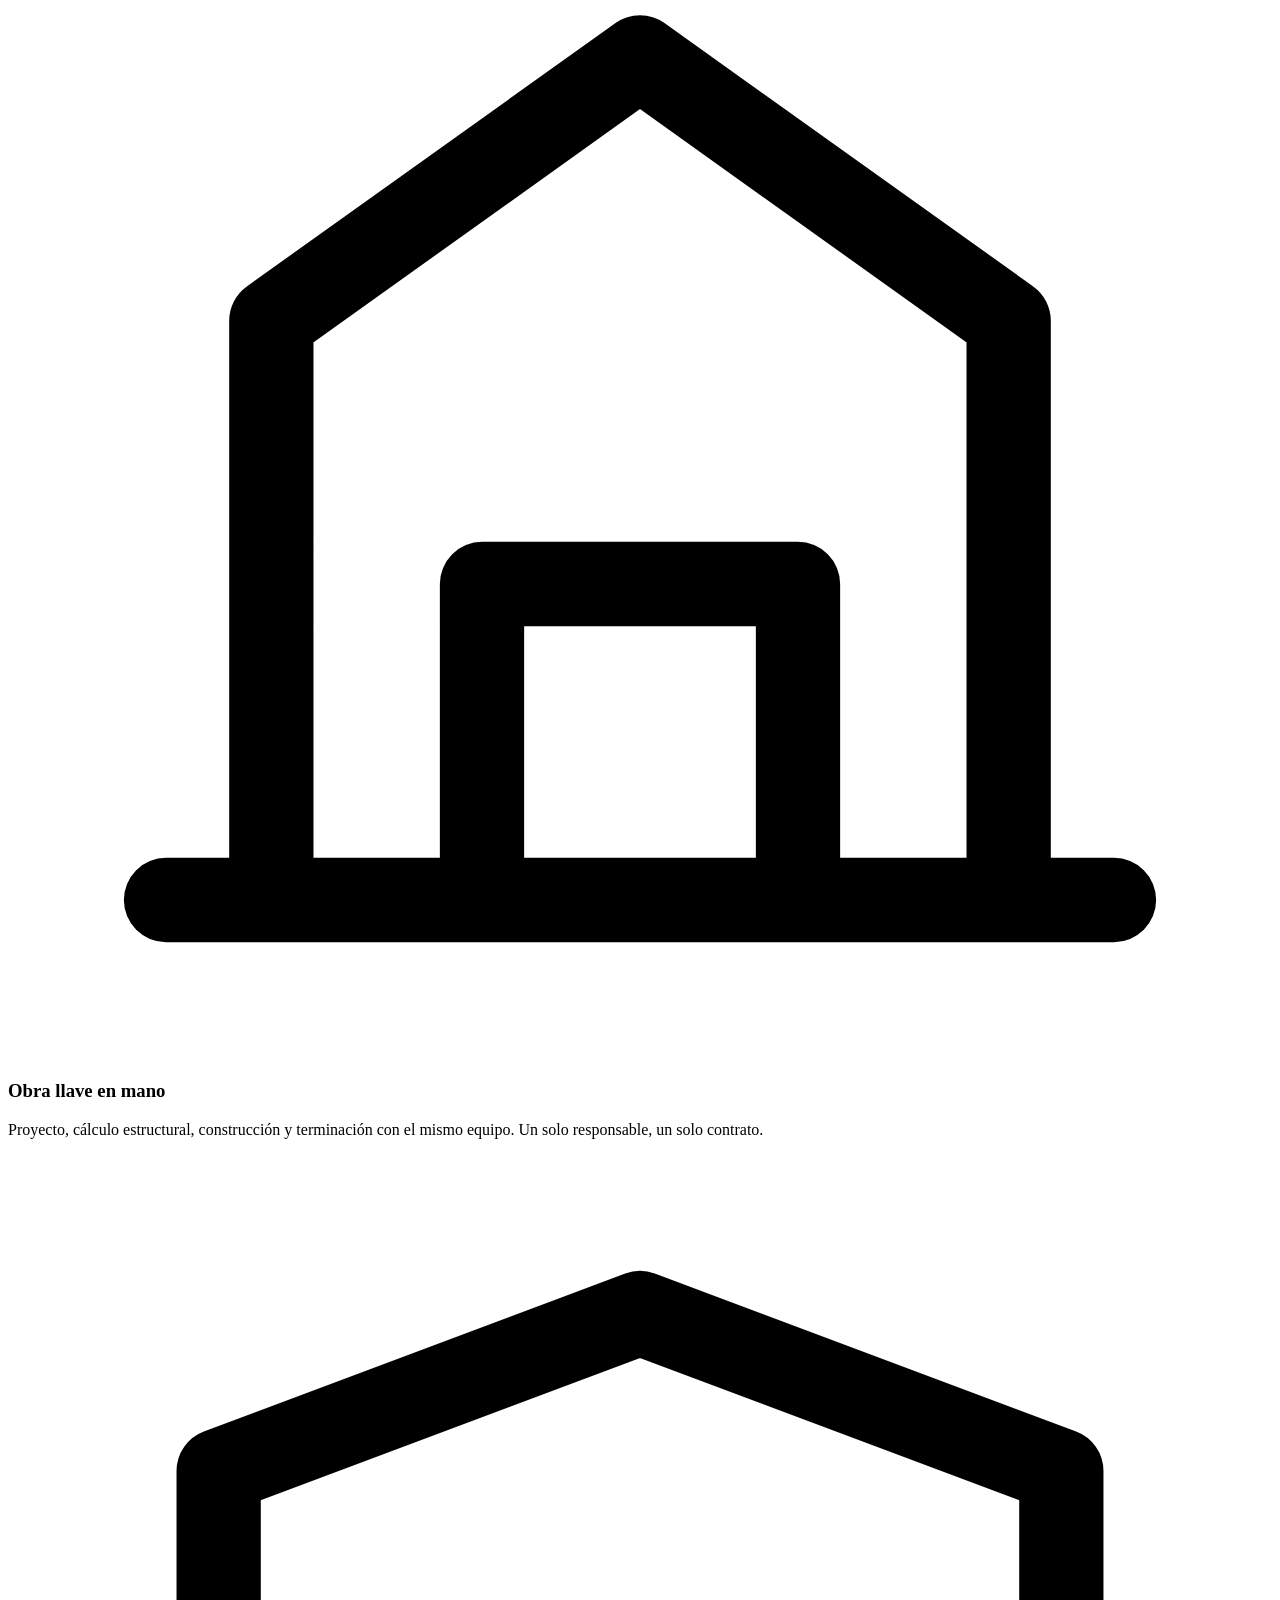
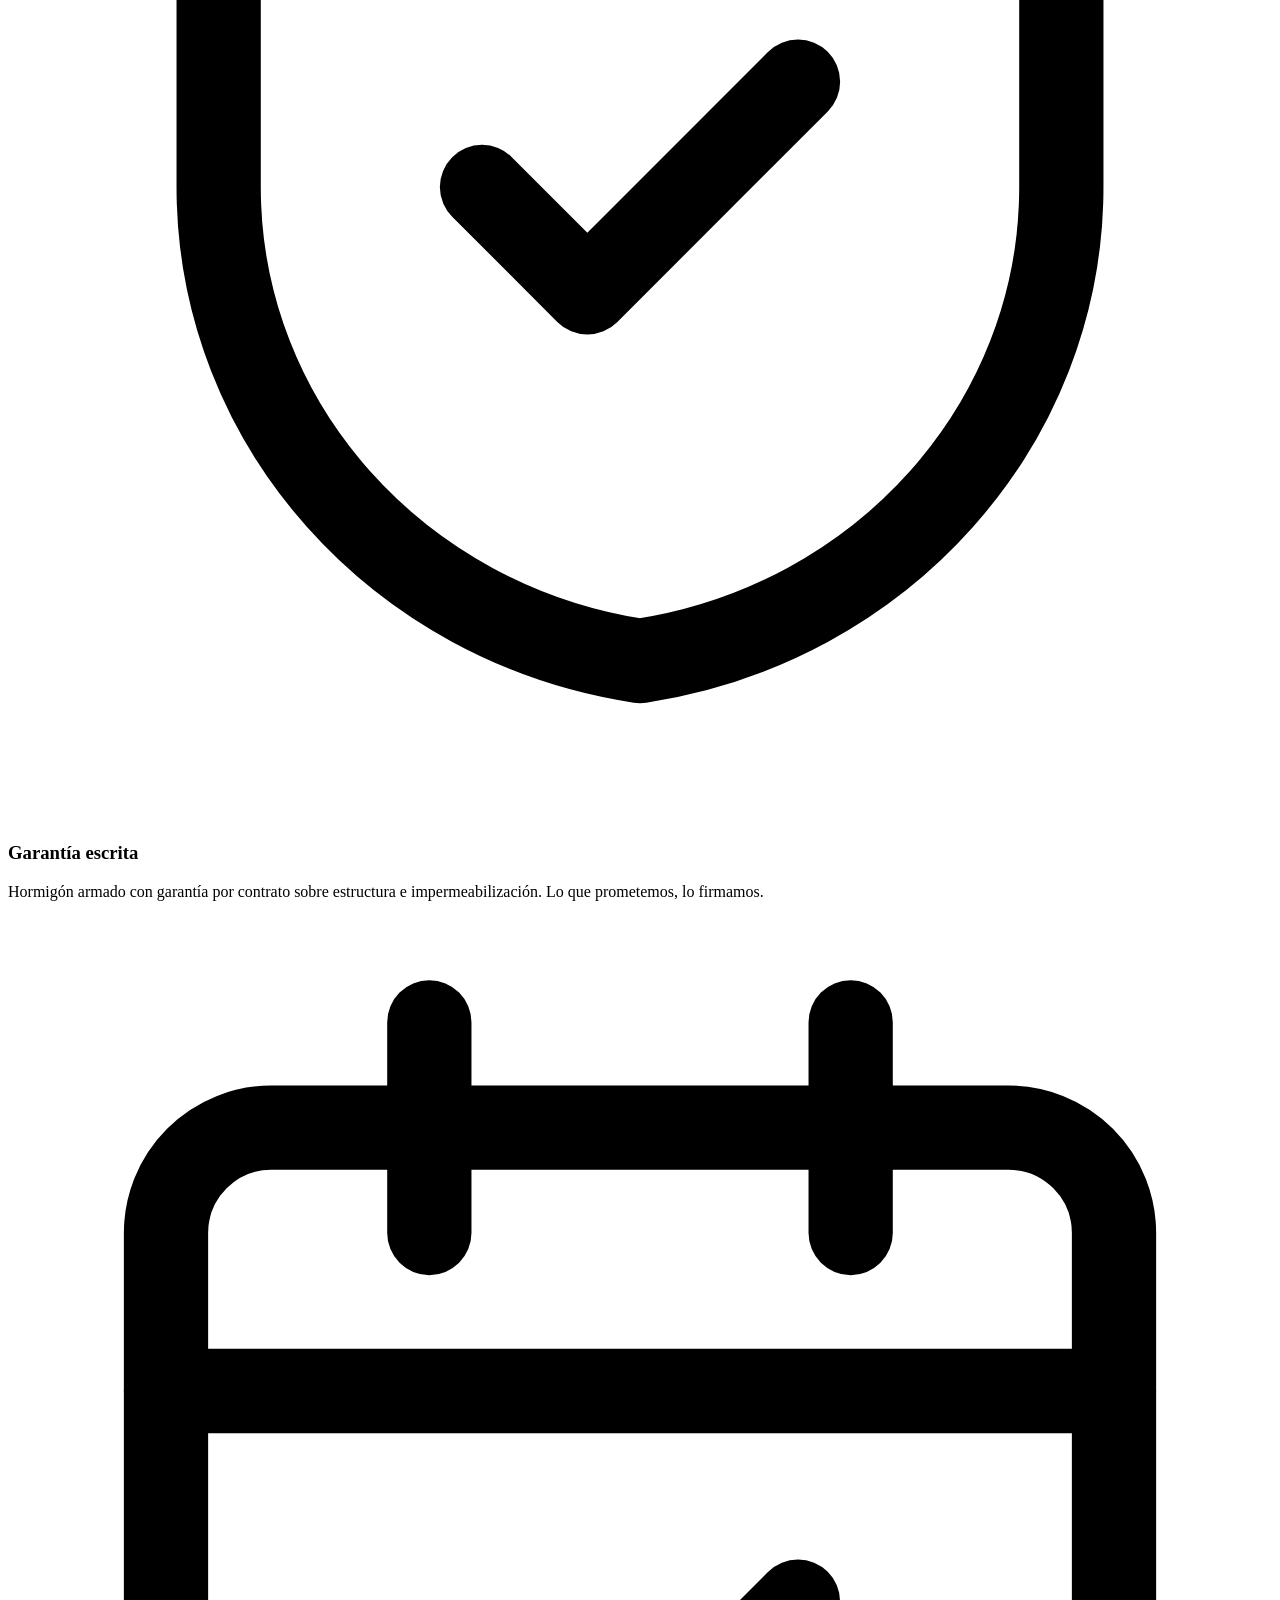
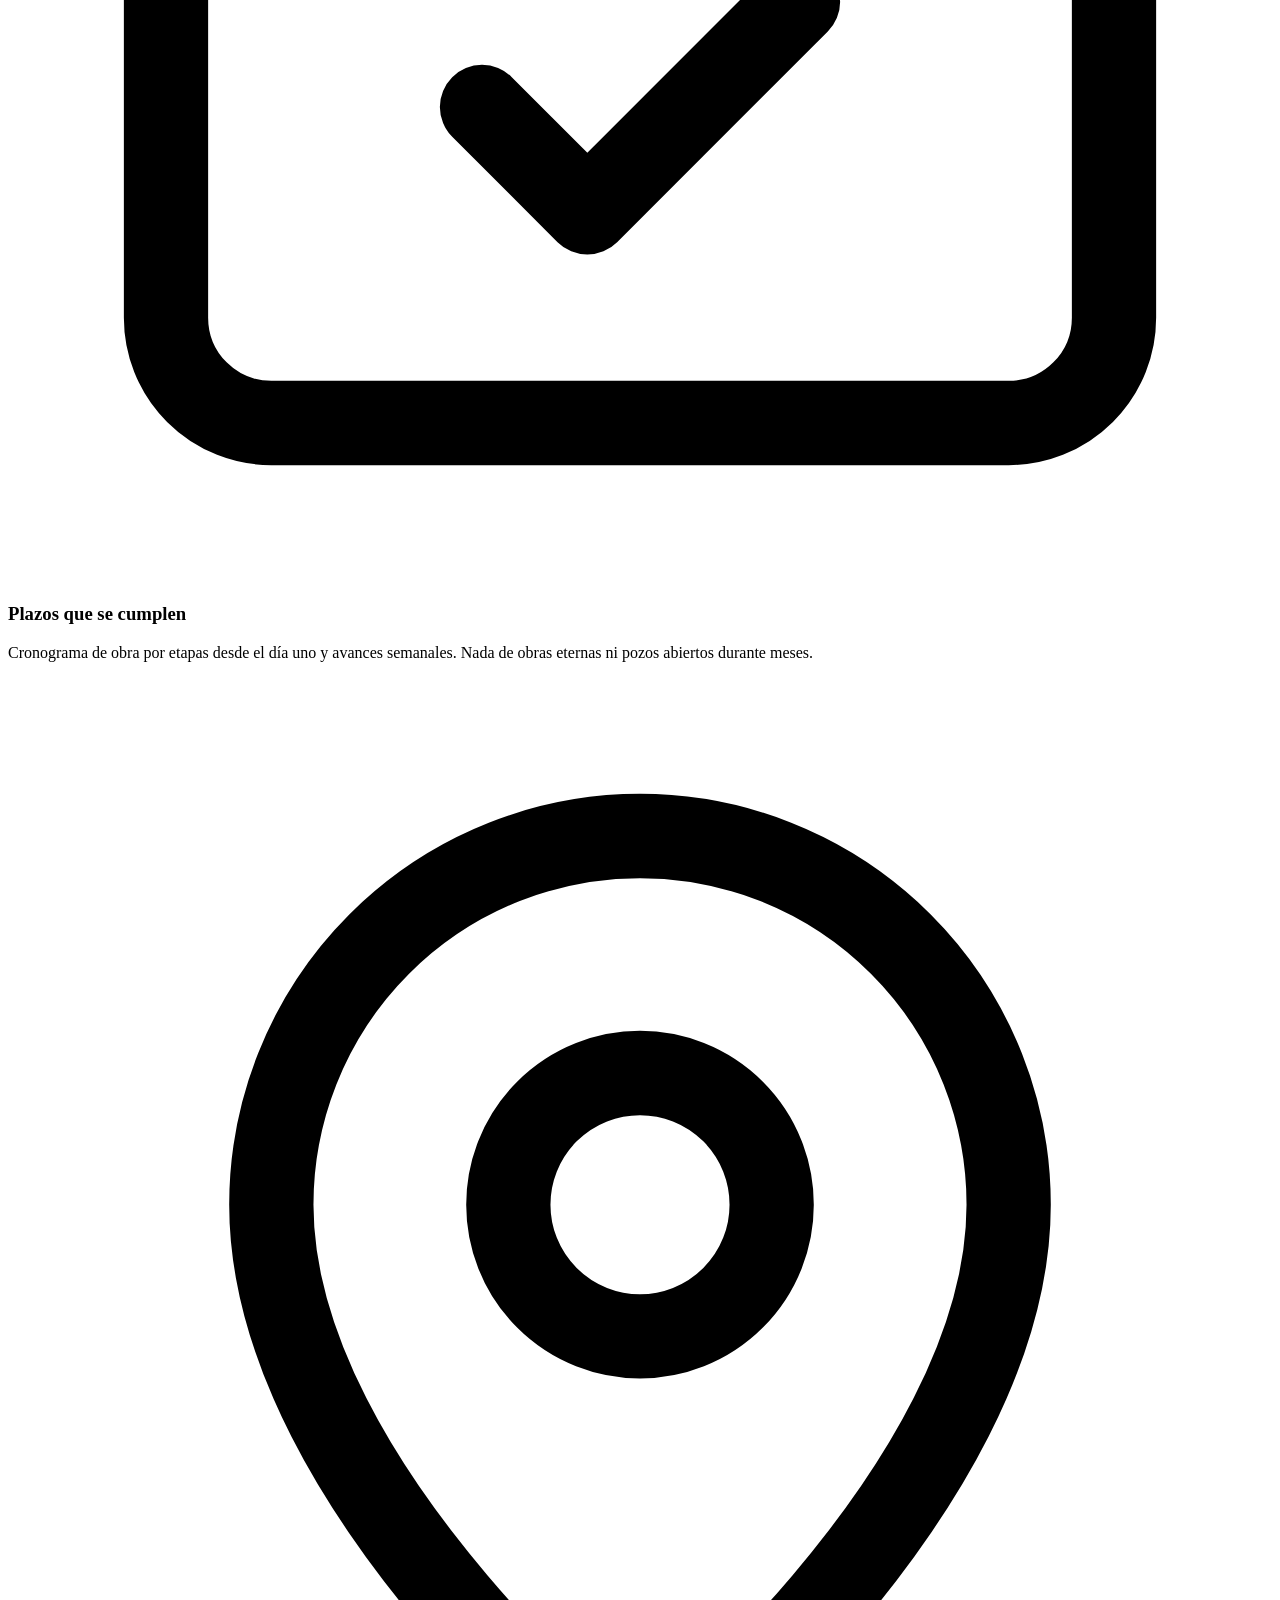
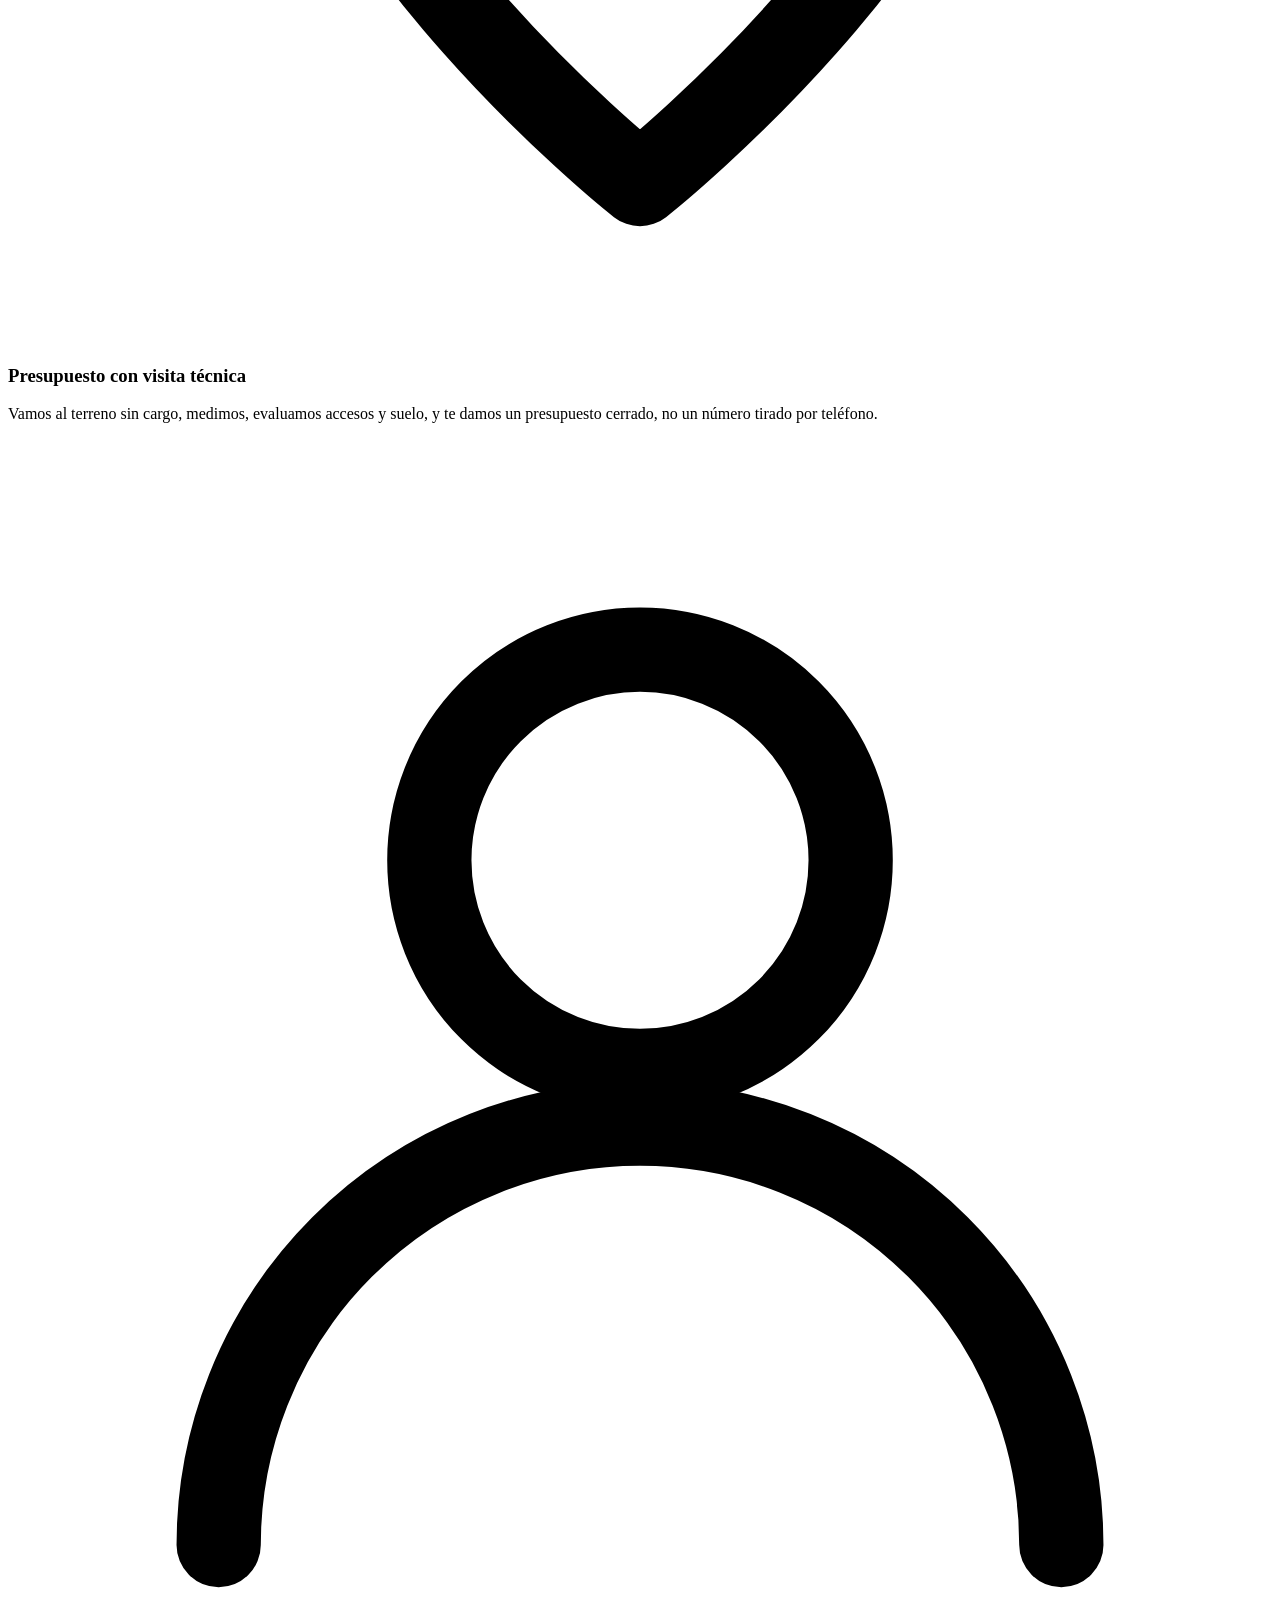
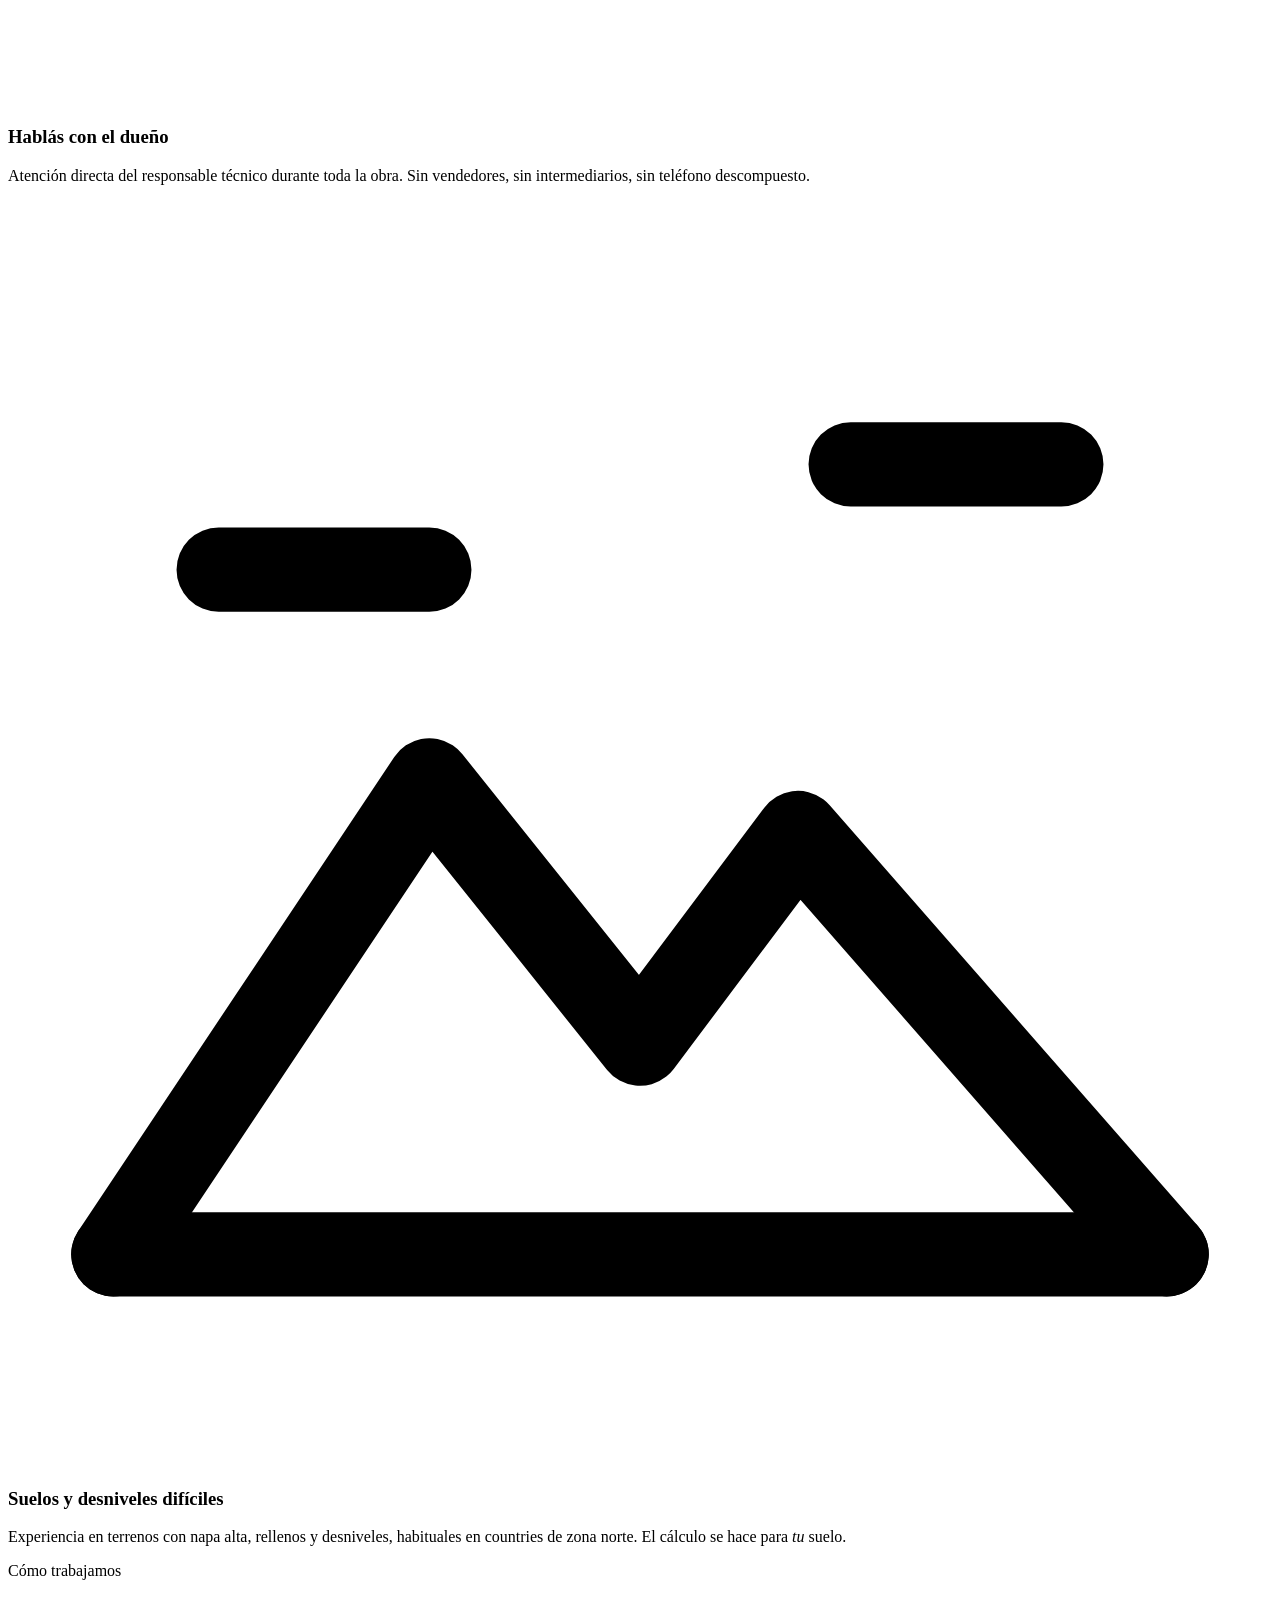
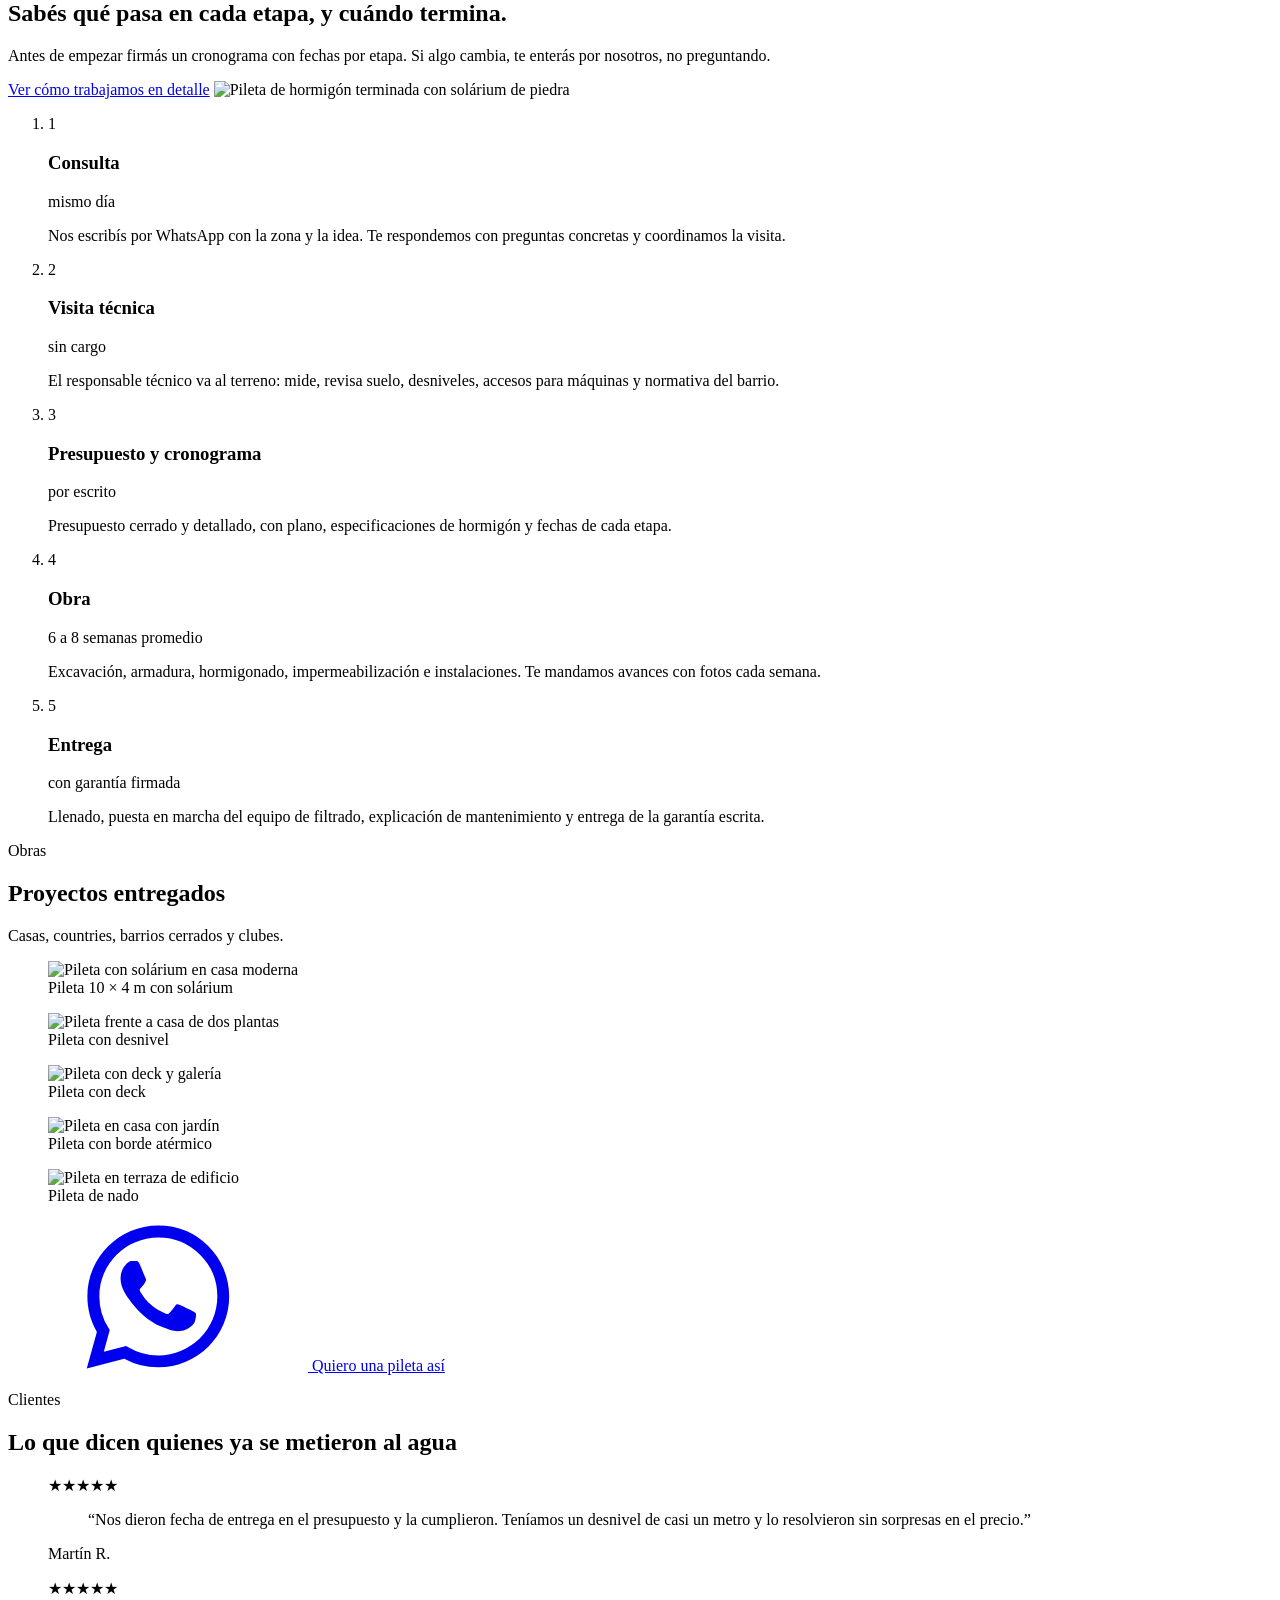
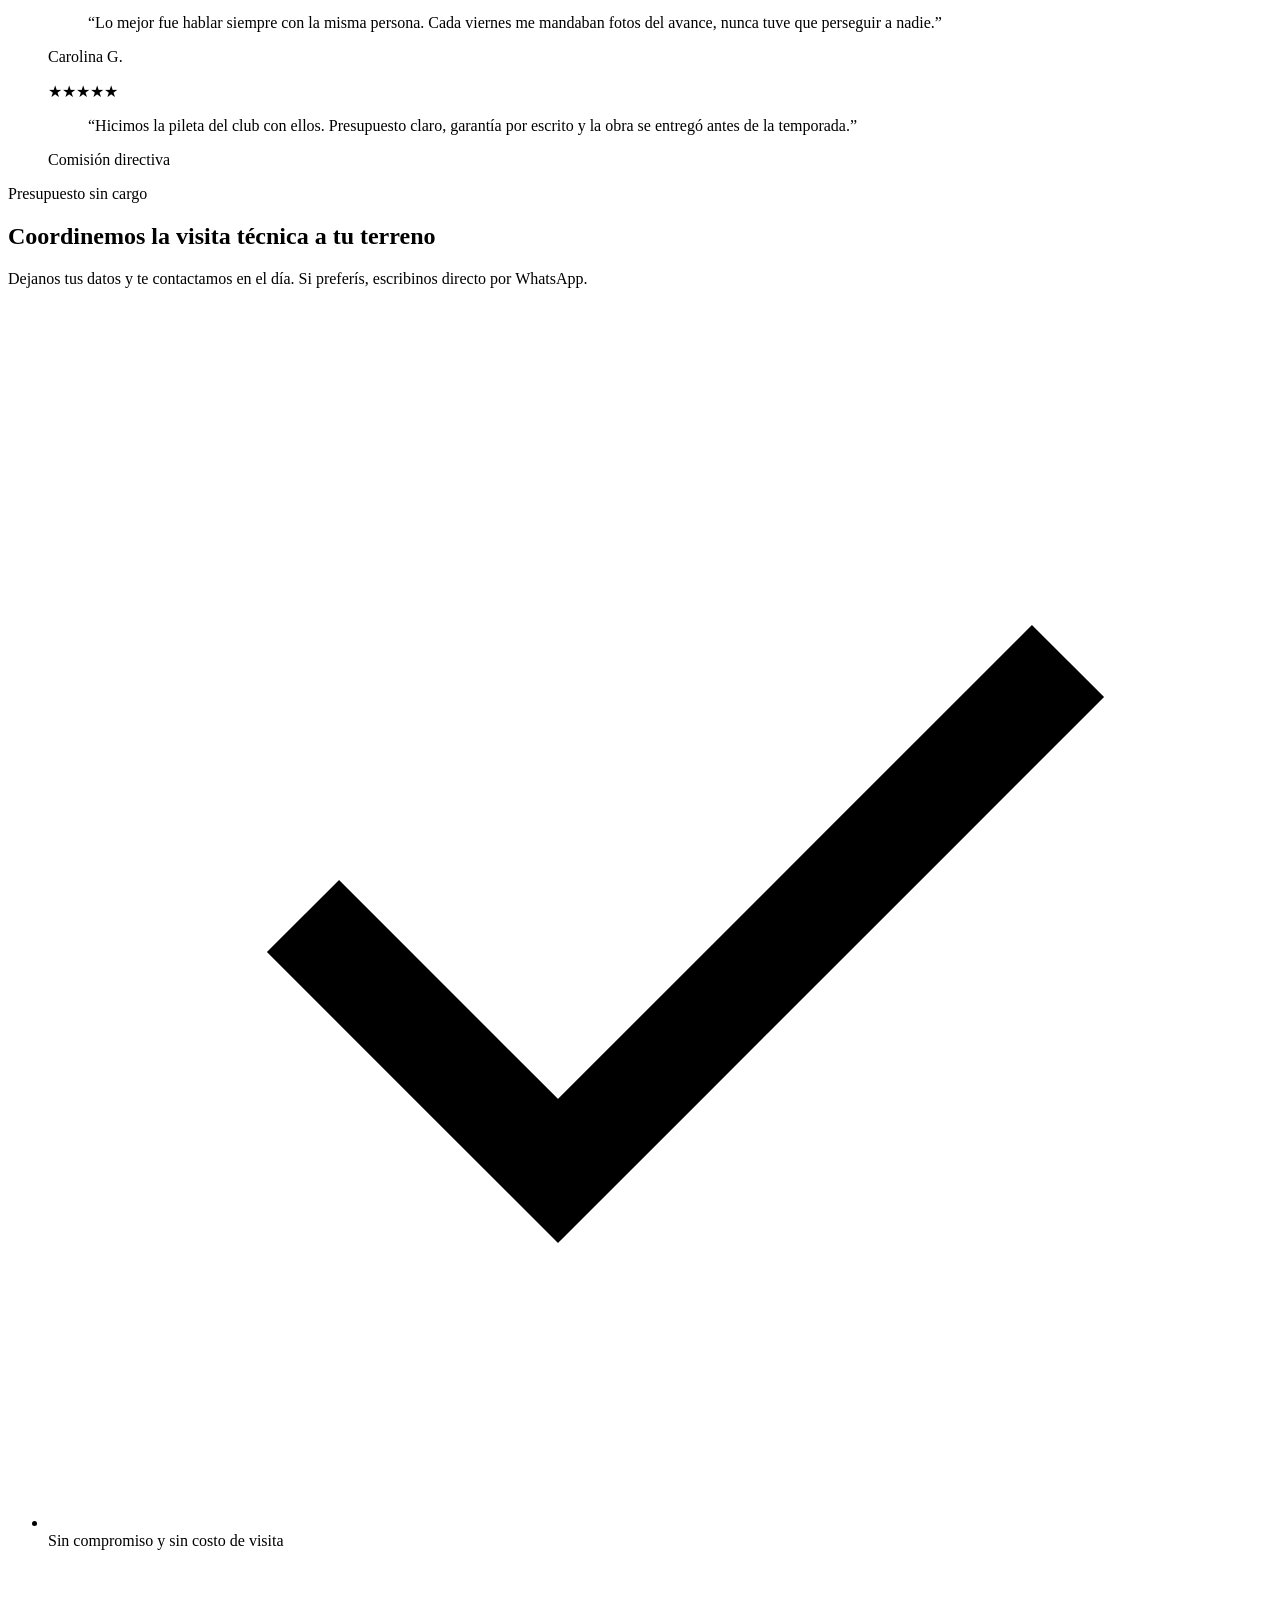
==== commit c7ac46cc: "Páginas Cómo trabajamos y Preguntas frecuentes (para enlaces de sitio) Google Ads muestra mejor los " ====
--- a/sitio/index.html
+++ b/sitio/index.html
@@ -194,6 +194,7 @@
           <p class="text-sm font-semibold uppercase tracking-[0.16em] text-aqua">Cómo trabajamos</p>
           <h2 class="mt-3 font-display text-3xl font-semibold leading-tight sm:text-5xl">Sabés qué pasa en cada etapa, y cuándo termina.</h2>
           <p class="mt-4 text-mist sm:text-lg">Antes de empezar firmás un cronograma con fechas por etapa. Si algo cambia, te enterás por nosotros, no preguntando.</p>
+          <a href="/como-trabajamos" class="mt-6 inline-flex min-h-12 items-center gap-2 rounded-full border border-aqua/50 px-6 text-sm font-semibold text-aqua transition hover:bg-aqua hover:text-ink">Ver cómo trabajamos en detalle</a>
           <!-- REEMPLAZAR FOTO: pileta propia (ideal: obra terminada o en etapa de hormigonado) -->
           <img src="https://images.unsplash.com/photo-1576013551627-0cc20b96c2a7?auto=format&fit=crop&w=1000&h=750&q=70"
                alt="Pileta de hormigón terminada con solárium de piedra" loading="lazy" width="1000" height="667"
@@ -419,7 +420,8 @@
         </div>
 
         <div class="mt-12 text-center">
-          <p class="text-mist">¿Otra duda?</p>
+          <a href="/preguntas-frecuentes" class="inline-flex min-h-12 items-center gap-2 rounded-full border border-aqua/50 px-6 text-sm font-semibold text-aqua transition hover:bg-aqua hover:text-ink">Ver todas las preguntas</a>
+          <p class="mt-8 text-mist">¿Otra duda?</p>
           <a href="#" data-wa data-wa-msg="Hola Grupo C, tengo una consulta sobre piletas de hormigón." class="mt-3 inline-flex min-h-12 items-center gap-2 rounded-full bg-aqua px-6 text-sm font-semibold text-ink transition hover:bg-stone">
             <svg class="h-4 w-4" aria-hidden="true"><use href="#i-wa"/></svg>
             Preguntanos por WhatsApp
@@ -438,6 +440,10 @@
           <span class="leading-none"><span class="block font-display text-xl font-bold tracking-tight">GRUPO C</span><span class="mt-1 block text-[10px] font-semibold tracking-[0.32em] text-aqua">PILETAS</span></span>
         </div>
         <p class="mt-4 max-w-xs text-sm text-mist">Construcción de piletas de hormigón armado llave en mano en Buenos Aires.</p>
+        <ul class="mt-4 space-y-2 text-sm text-mist">
+          <li><a href="/como-trabajamos" class="transition-colors hover:text-stone">Cómo trabajamos</a></li>
+          <li><a href="/preguntas-frecuentes" class="transition-colors hover:text-stone">Preguntas frecuentes</a></li>
+        </ul>
       </div>
       <div class="text-sm">
         <h2 class="font-semibold">Contacto</h2>
@@ -518,7 +524,8 @@
 
     // Formulario: validación simple + envío a WhatsApp
     const form = document.getElementById("lead-form");
-    form.addEventListener("submit", (ev) => {
+    // El formulario está solo en la home: en las páginas internas no hay.
+    form && form.addEventListener("submit", (ev) => {
       ev.preventDefault();
       const data = new FormData(form);
       const checks = [
